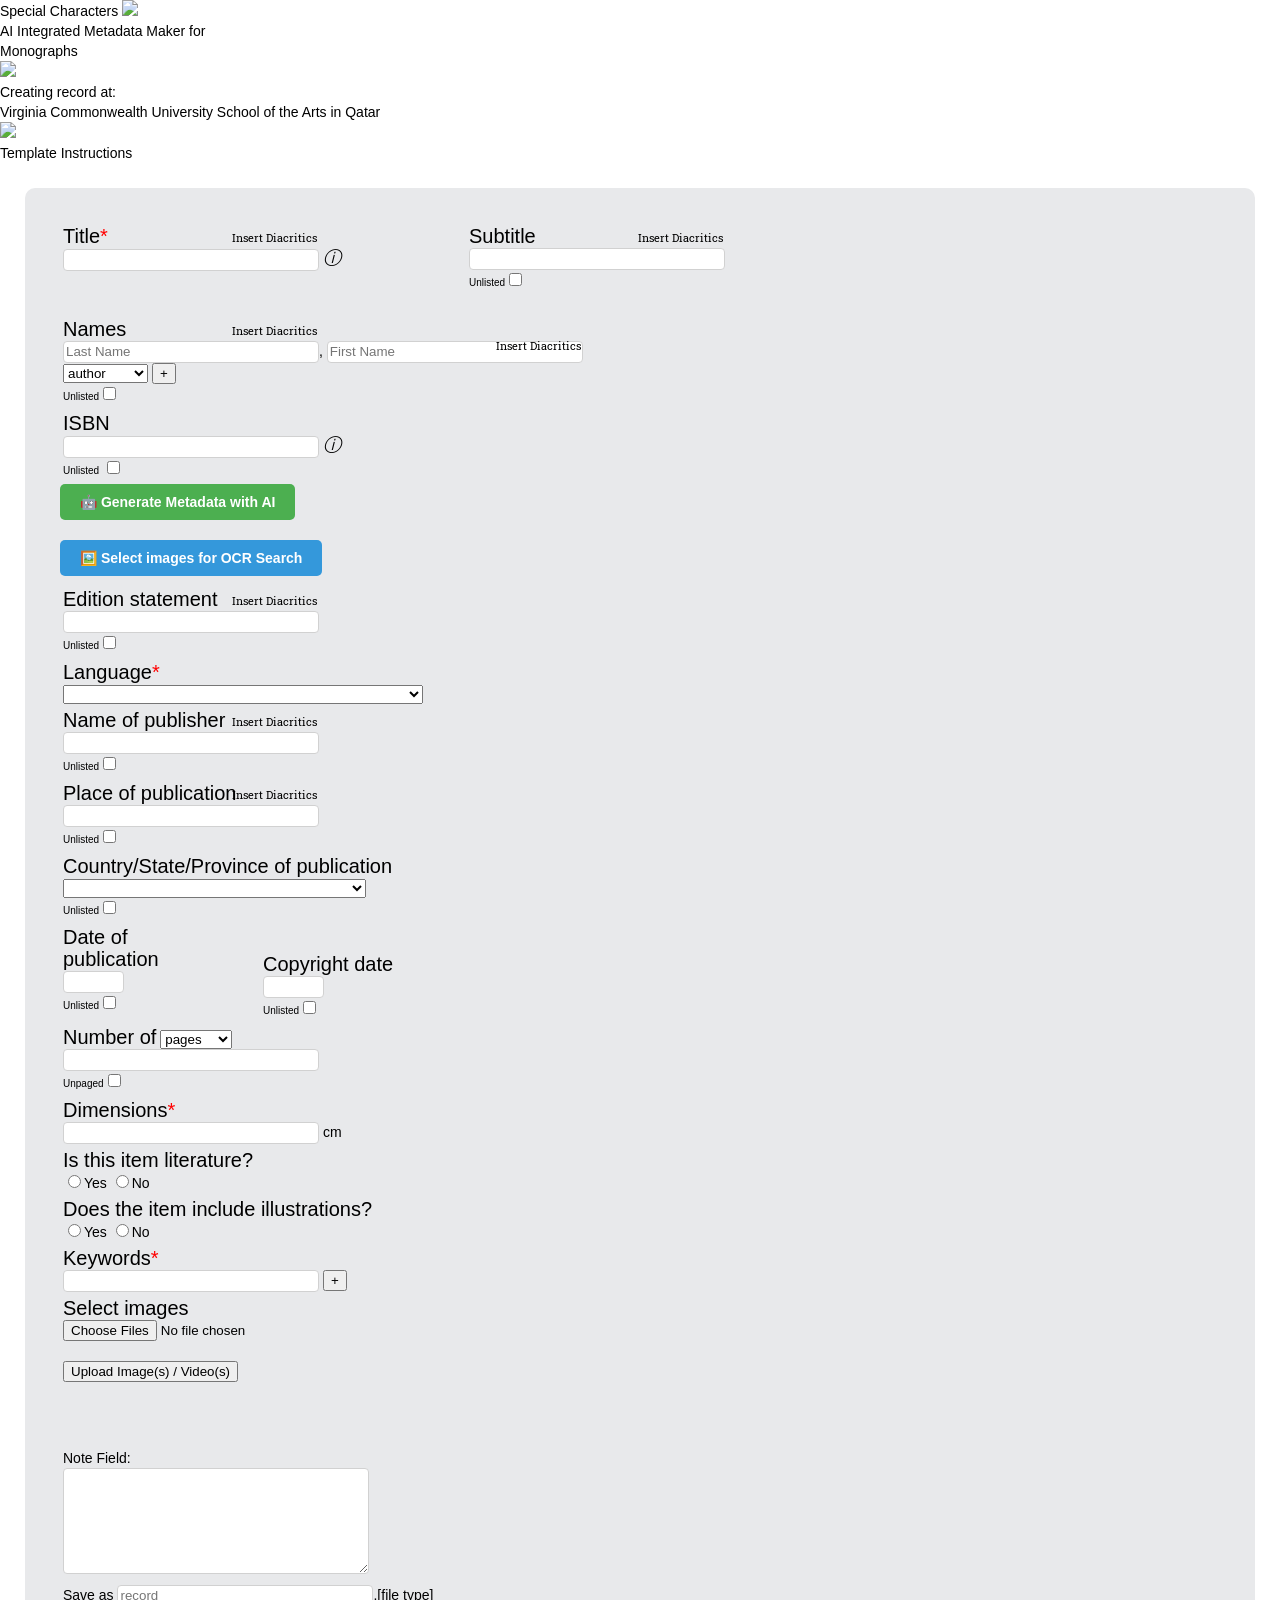
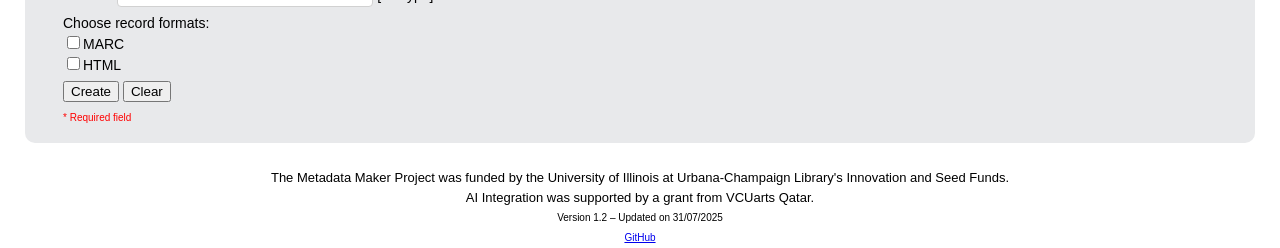
==== index.html @ 353e416d "Updated the readme with text additions and fixes. Template names in dropdowns are updated as well. R" ====
<!DOCTYPE html>
<html>
<head>
	<meta charset="utf-8">
	<title>AI Integrated Metadata Maker</title>
	<script src="https://ajax.googleapis.com/ajax/libs/jquery/2.1.3/jquery.min.js"></script>
	<script src="https://ajax.googleapis.com/ajax/libs/jqueryui/1.11.2/jquery-ui.min.js"></script>
	<script src="webshim/js-webshim/minified/polyfiller.js"></script>
	<script src="assignFAST/assignFASTExample.js"></script>
	<script src="assignFAST/assignFASTGadget.js"></script>
	<script src="assignFAST/assignFASTComplete.js"></script>
	<script src="https://cdn.jsdelivr.net/npm/tesseract.js/dist/tesseract.min.js"></script>

	<link href="https://ajax.googleapis.com/ajax/libs/jqueryui/1.11.2/themes/smoothness/jquery-ui.css" rel="stylesheet">
	<link href="https://jqueryui.com/jquery-wp-content/themes/jqueryui.com/style.css" rel="stylesheet">
	<link href='https://fonts.googleapis.com/css?family=Lato' rel='stylesheet' type='text/css'>
	<link href='https://fonts.googleapis.com/css?family=Roboto+Slab' rel='stylesheet' type='text/css'>
	<link href='https://fonts.googleapis.com/css?family=Raleway' rel='stylesheet' type='text/css'>
	<link href="marcmaker.css" rel="stylesheet" media="screen">
	<link href="top_bar.css" rel="stylesheet" media="screen">

	<!-- Google tag (gtag.js) -->
	<script async src="https://www.googletagmanager.com/gtag/js?id=G-B2N7KWSB17"></script>
	<script>
		window.dataLayer = window.dataLayer || [];
		function gtag(){dataLayer.push(arguments);}
		gtag('js', new Date());

		gtag('config', 'G-B2N7KWSB17');
	</script>
</head>

<body>
	<div id="top_navigation">
		<div id="insert" class="noselect" onClick="toggleInsertMenu()">
			Special Characters
			<img src="arrow2.svg" id="insert_arrow">
		</div>
		<div id="version_title" class="noselect">
			<div id="version_static">
				AI Integrated Metadata Maker for
			</div>
			<div id="version_selector" onClick="toggleVersionMenu()">
				<div id="version_name" value="monographs">
					Monographs
				</div>
				<img src="arrow2.svg" id="arrow">
				<div id="version_menu" class="hidden">
					<ul id="version_menu_content">
						<a class="dropdown" href="../IMS/index.html">
							<li id="dataset">
								IMS - Equipment
							</li>
						</a>
						<a class="dropdown" href="../ML/index.html">
							<li id="dataset">
								ML - Material Samples
							</li>
						</a>
					</ul>
				</div>
			</div>
		</div>
		<div id="institution" class="noselect" onClick="toggleInstitutionMenu()">
			<div id="institution_content">
				<div id="institution_text">Creating record at:</div>
				<div id="institution_name"></div>
			</div>
			<img src="arrow2.svg" id="institution_arrow">
		</div>
		<div id="how_to_use" class="noselect" onclick="openInstructionsModal()">
			Template Instructions
		</div>
		<div id="global-insert-menu" class="hidden">
			<div class="menu_line">
				<button value='́' id='0301' class='global_diacritics top_normal' type='button' onclick='globalCharInsertion("\u0301")'>&#x0301</button><button value='ӕ' id='04D5' class='global_diacritics top_normal' type='button' onclick='globalCharInsertion("\u04D5")'>&#x04D5</button><button value='Ӕ' id='04D4' class='global_diacritics top_normal' type='button' onclick='globalCharInsertion("\u04D4")'>&#x04D4</button><button value='͗' id='0357' class='global_diacritics top_normal' type='button' onclick='globalCharInsertion("\u0357")'>&#x0357</button><button value='͑' id='0351' class='global_diacritics top_normal' type='button' onclick='globalCharInsertion("\u0351")'>&#x0351</button><button value='̆' id='0306' class='global_diacritics top_normal' type='button' onclick='globalCharInsertion("\u0306")'>&#x0306</button><button value='£' id='00A3' class='global_diacritics top_normal' type='button' onclick='globalCharInsertion("\u00A3")'>&#x00A3</button><button value='̐' id='0310' class='global_diacritics top_normal' type='button' onclick='globalCharInsertion("\u0310")'>&#x0310</button><button value='̧' id='0327' class='global_diacritics top_normal' type='button' onclick='globalCharInsertion("\u0327")'>&#x0327</button><button value='̊' id='030A' class='global_diacritics top_normal' type='button' onclick='globalCharInsertion("\u030A")'>&#x030A</button><button value='̥' id='0325' class='global_diacritics top_normal' type='button' onclick='globalCharInsertion("\u0325")'>&#x0325</button><button value='̂' id='0302' class='global_diacritics top_normal' type='button' onclick='globalCharInsertion("\u0302")'>&#x0302</button><button value='^' id='005E' class='global_diacritics top_normal' type='button' onclick='globalCharInsertion("\u005E")'>&#x005E</button><button value='©' id='00A9' class='global_diacritics top_normal' type='button' onclick='globalCharInsertion("\u00A9")'>&#x00A9</button><button value='đ' id='0111' class='global_diacritics top_normal' type='button' onclick='globalCharInsertion("\u0111")'>&#x0111</button><button value='Đ' id='0110' class='global_diacritics top_normal' type='button' onclick='globalCharInsertion("\u0110")'>&#x0110</button><button value='ͦ' id='0366' class='global_diacritics top_normal' type='button' onclick='globalCharInsertion("\u0366")'>&#x0366</button><button value='̣' id='0323' class='global_diacritics top_normal' type='button' onclick='globalCharInsertion("\u0323")'>&#x0323</button><button value='·' id='00B7' class='global_diacritics top_normal' type='button' onclick='globalCharInsertion("\u00B7")'>&#x00B7</button><button value='˝' id='02DD' class='global_diacritics top_normal' type='button' onclick='globalCharInsertion("\u02DD")'>&#x02DD</button><button value='̤' id='0324' class='global_diacritics top_normal' type='button' onclick='globalCharInsertion("\u0324")'>&#x0324</button><button value='︢' id='FE22' class='global_diacritics top_normal' type='button' onclick='globalCharInsertion("\uFE22")'>&#xFE22</button><button value='︣' id='FE23' class='global_diacritics top_normal' type='button' onclick='globalCharInsertion("\uFE23")'>&#xFE23</button><button value='̳' id='0333' class='global_diacritics top_normal' type='button' onclick='globalCharInsertion("\u0333")'>&#x0333</button><button value='ß' id='00DF' class='global_diacritics top_normal' type='button' onclick='globalCharInsertion("\u00DF")'>&#x00DF</button><button value='ð' id='00F0' class='global_diacritics top_normal' type='button' onclick='globalCharInsertion("\u00F0")'>&#x00F0</button><button value='Ð' id='00D0' class='global_diacritics top_normal' type='button' onclick='globalCharInsertion("\u00D0")'>&#x00D0</button><button value='€' id='20AC' class='global_diacritics top_normal' type='button' onclick='globalCharInsertion("\u20AC")'>&#x20AC</button><button value='∎' id='220E' class='global_diacritics top_normal' type='button' onclick='globalCharInsertion("\u220E")'>&#x220E</button><button value='`' id='0060' class='global_diacritics top_normal' type='button' onclick='globalCharInsertion("\u0060")'>&#x0060</button><button value='̀' id='0300' class='global_diacritics top_normal' type='button' onclick='globalCharInsertion("\u0300")'>&#x0300</button><button value='̌' id='030C' class='global_diacritics top_normal' type='button' onclick='globalCharInsertion("\u030C")'>&#x030C</button><button value='̓' id='0313' class='global_diacritics top_normal' type='button' onclick='globalCharInsertion("\u0313")'>&#x0313</button><button value='̕' id='0315' class='global_diacritics top_end' type='button' onclick='globalCharInsertion("\u0315")'>&#x0315</button>
			</div>
			<div class="menu_line">
				<button value='̨' id='0328' class='global_diacritics middle_normal' type='button' onclick='globalCharInsertion("\u0328")'>&#x0328</button><button value='¡' id='00A1' class='global_diacritics middle_normal' type='button' onclick='globalCharInsertion("\u00A1")'>&#x00A1</button><button value='¿' id='00BF' class='global_diacritics middle_normal' type='button' onclick='globalCharInsertion("\u00BF")'>&#x00BF</button><button value='ł' id='0142' class='global_diacritics middle_normal' type='button' onclick='globalCharInsertion("\u0142")'>&#x0142</button><button value='Ł' id='0141' class='global_diacritics middle_normal' type='button' onclick='globalCharInsertion("\u0141")'>&#x0141</button><button value='{' id='007B' class='global_diacritics middle_normal' type='button' onclick='globalCharInsertion("\u007B")'>&#x007B</button><button value='̡' id='0321' class='global_diacritics middle_normal' type='button' onclick='globalCharInsertion("\u0321")'>&#x0321</button><button value='︠' id='FE20' class='global_diacritics middle_normal' type='button' onclick='globalCharInsertion("\uFE20")'>&#xFE20</button><button value='︡' id='FE21' class='global_diacritics middle_normal' type='button' onclick='globalCharInsertion("\uFE21")'>&#xFE21</button><button value='̄' id='0304' class='global_diacritics middle_normal' type='button' onclick='globalCharInsertion("\u0304")'>&#x0304</button><button value='ʹ' id='02B9' class='global_diacritics middle_normal' type='button' onclick='globalCharInsertion("\u02B9")'>&#x02B9</button><button value='♭' id='266D' class='global_diacritics middle_normal' type='button' onclick='globalCharInsertion("\u266D")'>&#x266D</button><button value='♯' id='266F' class='global_diacritics middle_normal' type='button' onclick='globalCharInsertion("\u266F")'>&#x266F</button><button value='ơ' id='01A1' class='global_diacritics middle_normal' type='button' onclick='globalCharInsertion("\u01A1")'>&#x01A1</button><button value='Ơ' id='01A0' class='global_diacritics middle_normal' type='button' onclick='globalCharInsertion("\u01A0")'>&#x01A0</button><button value='ø' id='00F8' class='global_diacritics middle_normal' type='button' onclick='globalCharInsertion("\u00F8")'>&#x00F8</button><button value='Ø' id='00D8' class='global_diacritics middle_normal' type='button' onclick='globalCharInsertion("\u00D8")'>&#x00D8</button><button value='œ' id='0153' class='global_diacritics middle_normal' type='button' onclick='globalCharInsertion("\u0153")'>&#x0153</button><button value='Œ' id='0152' class='global_diacritics middle_normal' type='button' onclick='globalCharInsertion("\u0152")'>&#x0152</button><button value='℗' id='2117' class='global_diacritics middle_normal' type='button' onclick='globalCharInsertion("\u2117")'>&#x2117</button><button value='±' id='00B1' class='global_diacritics middle_normal' type='button' onclick='globalCharInsertion("\u00B1")'>&#x00B1</button><button value='̉' id='0309' class='global_diacritics middle_normal' type='button' onclick='globalCharInsertion("\u0309")'>&#x0309</button><button value='}' id='007D' class='global_diacritics middle_normal' type='button' onclick='globalCharInsertion("\u007D")'>&#x007D</button><button value='̢' id='0322' class='global_diacritics middle_normal' type='button' onclick='globalCharInsertion("\u0322")'>&#x0322</button><button value='ℓ' id='2113' class='global_diacritics middle_normal' type='button' onclick='globalCharInsertion("\u2113")'>&#x2113</button><button value='ǂ' id='01C2' class='global_diacritics middle_normal' type='button' onclick='globalCharInsertion("\u01C2")'>&#x01C2</button><button value='₀' id='2080' class='global_diacritics middle_normal' type='button' onclick='globalCharInsertion("\u2080")'>&#x2080</button><button value='₁' id='2081' class='global_diacritics middle_normal' type='button' onclick='globalCharInsertion("\u2081")'>&#x2081</button><button value='₂' id='2082' class='global_diacritics middle_normal' type='button' onclick='globalCharInsertion("\u2082")'>&#x2082</button><button value='₃' id='2083' class='global_diacritics middle_normal' type='button' onclick='globalCharInsertion("\u2083")'>&#x2083</button><button value='₄' id='2084' class='global_diacritics middle_normal' type='button' onclick='globalCharInsertion("\u2084")'>&#x2084</button><button value='₅' id='2085' class='global_diacritics middle_normal' type='button' onclick='globalCharInsertion("\u2085")'>&#x2085</button><button value='₆' id='2086' class='global_diacritics middle_normal' type='button' onclick='globalCharInsertion("\u2086")'>&#x2086</button><button value='₇' id='2087' class='global_diacritics middle_end' type='button' onclick='globalCharInsertion("\u2087")'>&#x2087</button>
			</div>
			<div class="menu_line">
				<button value='₈' id='2088' class='global_diacritics bottom_normal' type='button' onclick='globalCharInsertion("\u2088")'>&#x2088</button><button value='₉' id='2089' class='global_diacritics bottom_normal' type='button' onclick='globalCharInsertion("\u2089")'>&#x2089</button><button value='₍' id='208D' class='global_diacritics bottom_normal' type='button' onclick='globalCharInsertion("\u208D")'>&#x208D</button><button value='₋' id='208B' class='global_diacritics bottom_normal' type='button' onclick='globalCharInsertion("\u208B")'>&#x208B</button><button value='®' id='00AE' class='global_diacritics bottom_normal' type='button' onclick='globalCharInsertion("\u00AE")'>&#x00AE</button><button value='₊' id='208A' class='global_diacritics bottom_normal' type='button' onclick='globalCharInsertion("\u208A")'>&#x208A</button><button value='₎' id='208E' class='global_diacritics bottom_normal' type='button' onclick='globalCharInsertion("\u208E")'>&#x208E</button><button value='̇' id='0307' class='global_diacritics bottom_normal' type='button' onclick='globalCharInsertion("\u0307")'>&#x0307</button><button value='⁰' id='2070' class='global_diacritics bottom_normal' type='button' onclick='globalCharInsertion("\u2070")'>&#x2070</button><button value='¹' id='00B9' class='global_diacritics bottom_normal' type='button' onclick='globalCharInsertion("\u00B9")'>&#x00B9</button><button value='²' id='00B2' class='global_diacritics bottom_normal' type='button' onclick='globalCharInsertion("\u00B2")'>&#x00B2</button><button value='³' id='00B3' class='global_diacritics bottom_normal' type='button' onclick='globalCharInsertion("\u00B3")'>&#x00B3</button><button value='⁴' id='2074' class='global_diacritics bottom_normal' type='button' onclick='globalCharInsertion("\u2074")'>&#x2074</button><button value='⁵' id='2075' class='global_diacritics bottom_normal' type='button' onclick='globalCharInsertion("\u2075")'>&#x2075</button><button value='⁶' id='2076' class='global_diacritics bottom_normal' type='button' onclick='globalCharInsertion("\u2076")'>&#x2076</button><button value='⁷' id='2077' class='global_diacritics bottom_normal' type='button' onclick='globalCharInsertion("\u2077")'>&#x2077</button><button value='⁸' id='2078' class='global_diacritics bottom_normal' type='button' onclick='globalCharInsertion("\u2078")'>&#x2078</button><button value='⁹' id='2079' class='global_diacritics bottom_normal' type='button' onclick='globalCharInsertion("\u2079")'>&#x2079</button><button value='⁽' id='207D' class='global_diacritics bottom_normal' type='button' onclick='globalCharInsertion("\u207D")'>&#x207D</button><button value='⁻' id='207B' class='global_diacritics bottom_normal' type='button' onclick='globalCharInsertion("\u207B")'>&#x207B</button><button value='⁺' id='207A' class='global_diacritics bottom_normal' type='button' onclick='globalCharInsertion("\u207A")'>&#x207A</button><button value='⁾' id='207E' class='global_diacritics bottom_normal' type='button' onclick='globalCharInsertion("\u207E")'>&#x207E</button><button value='þ' id='00FE' class='global_diacritics bottom_normal' type='button' onclick='globalCharInsertion("\u00FE")'>&#x00FE</button><button value='Þ' id='00DE' class='global_diacritics bottom_normal' type='button' onclick='globalCharInsertion("\u00DE")'>&#x00DE</button><button value='̃' id='0303' class='global_diacritics bottom_normal' type='button' onclick='globalCharInsertion("\u0303")'>&#x0303</button><button value='~' id='007E' class='global_diacritics bottom_normal' type='button' onclick='globalCharInsertion("\u007E")'>&#x007E</button><button value='ı' id='0131' class='global_diacritics bottom_normal' type='button' onclick='globalCharInsertion("\u0131")'>&#x0131</button><button value='ʺ' id='02BA' class='global_diacritics bottom_normal' type='button' onclick='globalCharInsertion("\u02BA")'>&#x02BA</button><button value='ư' id='01B0' class='global_diacritics bottom_normal' type='button' onclick='globalCharInsertion("\u01B0")'>&#x01B0</button><button value='Ư' id='01AF' class='global_diacritics bottom_normal' type='button' onclick='globalCharInsertion("\u01AF")'>&#x01AF</button><button value='̈' id='0308' class='global_diacritics bottom_normal' type='button' onclick='globalCharInsertion("\u0308")'>&#x0308</button><button value='̲' id='0332' class='global_diacritics bottom_normal' type='button' onclick='globalCharInsertion("\u0332")'>&#x0332</button><button value='_' id='005F' class='global_diacritics bottom_normal' type='button' onclick='globalCharInsertion("\u005F")'>&#x005F</button><button value='̮' id='032E' class='global_diacritics botton_end' type='button' onclick='globalCharInsertion("\u032E")'>&#x032E</button>
			</div>
		</div>
	</div>
	<form id="institution_menu" class="hidden">
		<label for="marc_code">MARC code or the name of the organization</label><br>
		<input type="text" id="marc_code" placeholder="VCU"></input><br>
		<label for="physicalLocation">Physical Location</label><br>
		<input type="text" id="physicalLocation" placeholder="Art & Design Library"></input><br>
		<label for="recordContentSource">Record Content Source</label><br>
		<input type="text" id="recordContentSource" placeholder="D@A"></input><br>
		<label for="lcno">Organization's LC Authority Number</label><br>
		<input type="text" id="lcno" placeholder="qadovcu"></input><br>
		<label for="org_name" placeholder="qadovcu">Organization's Name</label><br>
		<input type="text" id="org_name" placeholder="Virginia Commonwealth University School of the Arts in Qatar"></input><br>
		<input type="submit" id="submit_institution_info" value="Change Institution"></input>
	</form>
	
	<div id="content">
		<form id="marc-maker">
		<div id="title-block">
			<label for="title" class="heading">Title<span class="required_marker">*</span></label><label for="title" class="insert insert_normal" onClick='insertMenu("title");'>Insert Diacritics</label><br>
			<div id="insert-title"></div>
			<input type="text" required id="title" class="required translit-listen">
			<i class="info-icon" data-tooltip="If ISBN is not available, enter the Title and subtitle as seen on the title page in the field for 'Title' and enter the Author's first name and last name into the right fields. Click on AI Generate button.">ⓘ</i>
		</div>

			<div id="subtitle-block">
				<label for="subtitle" class="heading">Subtitle</label><label for="subtitle" class="insert insert_normal" onClick='insertMenu("subtitle");'>Insert Diacritics</label><br>
				<div id="insert-subtitle"></div>
				<input type="text" id="subtitle" class="conditional">
				<label title="Record the subtitle if one exists"><span class="question-mark">?</span></label><br>
				<span class="unlisted">Unlisted</span><input type="checkbox" id="subtitle_listed" class="listed">
			</div>

			<div id="translit-title-block" class="translit-title-block translit-block standard-translit-block translit-title hidden">
				<label for="translit_title" class="hidden translit heading translit-title">Transliterated title</label><label for="translit_title" class="insert insert_normal hidden translit translit-title" style="left: -13px;" onClick='insertMenu("translit_title");'>Insert Diacritics</label><br>
				<div id="insert-translit_title" class="hidden translit translit-title"></div>
				<input type="text" id="translit_title" class="hidden translit translit-title">
			</div>

			<div id="translit-subtitle-block" class="translit-title-block translit-block standard-translit-block translit-title hidden">
				<label for="translit_subtitle" class="hidden translit heading translit-title">Transliterated subtitle</label><label for="translit_subtitle" class="insert insert_normal hidden translit translit-title" onClick='insertMenu("translit_subtitle");'>Insert Diacritics</label><br>
				<div id="insert-translit_subtitle" class="hidden translit translit-title"></div>
				<input type="text" id="translit_subtitle" class="hidden translit translit-title">
			</div>
			
			<div id="author-block">
				<label for="author" class="heading">Names</label><label for="family_name" class="insert insert_family_name" onClick='insertMenu("family_name");'>Insert Diacritics</label><label for="given_name" class="insert insert_given_name" onClick='insertMenu("given_name");'>Insert Diacritics</label><br>
				<div id="insert-family_name"></div><div id="insert-given_name"></div>
				<input type="text" class="author conditional translit-listen" id="family_name" placeholder="Last Name">, 
				<input type="text" class="author conditional translit-listen" id="given_name" placeholder="First Name">
				<select name="role" id="role">
					<option value="art">artist</option>
					<option selected value="aut">author</option>
					<option value="ctb">contributor</option>
					<option value="edt">editor</option>
					<option value="ill">illustrator</option>
					<option value="trl">translator</option>
				</select>
				<label title="Enter the name of authors, editors, illustrators, etc. listed on the piece and select the appropriate role from the drop down menu. Authors should be listed first."><span class="question-mark">?</span></label>
				<input type="button" value="+" id="add-author" onClick="addAuthor();">
				<br>
				<span class="unlisted">Unlisted</span><input type="checkbox" id="author_listed" class="listed">

				<div id="translit-family_name-block" class="translit-family_name-block translit-block translit-author hidden">
					<label for="translit_family_name" class="hidden translit heading translit-family_name">Transliterated name</label><label for="translit_family_name" class="insert insert_family_name hidden translit translit-family_name" onClick='insertMenu("translit_family_name");'>Insert Diacritics</label><label for="translit_given_name" class="insert insert_given_name hidden translit translit-family_name" onClick='insertMenu("translit_given_name");'>Insert Diacritics</label><br>
					<div id="insert-translit_family_name"></div><div id="insert-translit_given_name" class="insert-given_name"></div>
					<input type="text" id="translit_family_name" class="hidden translit translit-family_name" placeholder="Transliterated Family Name"><span class="hidden translit-family_name">, </span>
					<input type="text" id="translit_given_name" class="hidden translit translit-family_name" placeholder="Transliterated Given Name">
				</div>
			</div>

			<div id="isbn-block" class="standard-block">
				<label for="isbn" class="heading">ISBN</label><br>
				<input type="text" required id="isbn" class="conditional">
				<i class="info-icon" data-tooltip="Enter ISBN, (only one)13 digits or 10 digits if available, and click on AI Generate button to retrieve information on the resource.">ⓘ</i><br>
				<span class="unlisted">Unlisted</span>
				<input type="checkbox" id="isbn_listed" class="listed">
			</div>

			<div>
				<button type="button" class="aiButtons" onclick="preFetchFromAI()">🤖 Generate Metadata with AI</button>
			</div>

			<div style="margin-top: 10px;">
				<div id="ocr-progress"></div>
				<button type="button" class="ocrButtons" onclick="ocrSearch()" id="ocrSearch">🖼️ Select images for OCR Search</button>
			</div>

			<div id="edition-block" class="standard-block">
				<label for="edition" class="heading">Edition statement</label><label for="edition" class="insert insert_normal" onClick='insertMenu("edition");'>Insert Diacritics</label><br>
				<div id="insert-edition"></div>
				<input type="text" class="conditional translit-listen" required id="edition">
				<label title="Record an edition statement if it appears on the piece. E.g., First edition, 1st ed., etc."><span class="question-mark">?</span></label><br>
				<span class="unlisted">Unlisted</span><input type="checkbox" id="edition_listed" class="listed">
			</div>

			<div id="translit-edition-block" class="translit-edition-block translit-block hidden standard-translit-block">
				<label for="translit_edition" class="hidden translit heading translit-edition">Transliterated edition</label><label for="translit_edition" class="insert insert_normal hidden translit translit-edition" onClick='insertMenu("translit_edition");'>Insert Diacritics</label><br>
				<div id="insert-translit_edition" class="hidden translit translit-edition"></div>
				<input type="text" id="translit_edition" class="hidden translit translit-edition">
			</div>

			<div id="language-block" class="standard-block">
				<label for="language" class="heading">Language<span class="required_marker">*</span></label><br>
				<select name="language" required id="language" class="required">
					<option selected disabled hidden value=''></option>
					<option value="abk">Abkhaz</option>
					<option value="ace">Achinese</option>
					<option value="ach">Acoli</option>
					<option value="ada">Adangme</option>
					<option value="ady">Adygei</option>
					<option value="aar">Afar</option>
					<option value="afh">Afrihili (Artificial language)</option>
					<option value="afr">Afrikaans</option>
					<option value="afa">Afroasiatic (Other)</option>
					<option value="ain">Ainu</option>
					<option value="aka">Akan</option>
					<option value="akk">Akkadian</option>
					<option value="alb">Albanian</option>
					<option value="ale">Aleut</option>
					<option value="alg">Algonquian (Other)</option>
					<option value="alt">Altai</option>
					<option value="tut">Altaic (Other)</option>
					<option value="amh">Amharic</option>
					<option value="anp">Angika</option>
					<option value="apa">Apache languages</option>
					<option value="ara">Arabic</option>
					<option value="arg">Aragonese</option>
					<option value="arc">Aramaic</option>
					<option value="arp">Arapaho</option>
					<option value="arw">Arawak</option>
					<option value="arm">Armenian</option>
					<option value="rup">Aromanian</option>
					<option value="art">Artificial (Other)</option>
					<option value="asm">Assamese</option>
					<option value="ath">Athapascan (Other)</option>
					<option value="aus">Australian languages</option>
					<option value="map">Austronesian (Other)</option>
					<option value="ava">Avaric</option>
					<option value="ave">Avestan</option>
					<option value="awa">Awadhi</option>
					<option value="aym">Aymara</option>
					<option value="aze">Azerbaijani</option>
					<option value="ast">Bable</option>
					<option value="ban">Balinese</option>
					<option value="bat">Baltic (Other)</option>
					<option value="bal">Baluchi</option>
					<option value="bam">Bambara</option>
					<option value="bai">Bamileke languages</option>
					<option value="bad">Banda languages</option>
					<option value="bnt">Bantu (Other)</option>
					<option value="bas">Basa</option>
					<option value="bak">Bashkir</option>
					<option value="baq">Basque</option>
					<option value="btk">Batak</option>
					<option value="bej">Beja</option>
					<option value="bel">Belarusian</option>
					<option value="bem">Bemba</option>
					<option value="ben">Bengali</option>
					<option value="ber">Berber (Other)</option>
					<option value="bho">Bhojpuri</option>
					<option value="bih">Bihari (Other)</option>
					<option value="bik">Bikol</option>
					<option value="byn">Bilin</option>
					<option value="bis">Bislama</option>
					<option value="zbl">Blissymbolics</option>
					<option value="bos">Bosnian</option>
					<option value="bra">Braj</option>
					<option value="bre">Breton</option>
					<option value="bug">Bugis</option>
					<option value="bul">Bulgarian</option>
					<option value="bua">Buriat</option>
					<option value="bur">Burmese</option>
					<option value="cad">Caddo</option>
					<option value="car">Carib</option>
					<option value="cat">Catalan</option>
					<option value="cau">Caucasian (Other)</option>
					<option value="ceb">Cebuano</option>
					<option value="cel">Celtic (Other)</option>
					<option value="cai">Central American Indian (Other)</option>
					<option value="chg">Chagatai</option>
					<option value="cmc">Chamic languages</option>
					<option value="cha">Chamorro</option>
					<option value="che">Chechen</option>
					<option value="chr">Cherokee</option>
					<option value="chy">Cheyenne</option>
					<option value="chb">Chibcha</option>
					<option value="chi">Chinese</option>
					<option value="chn">Chinook jargon</option>
					<option value="chp">Chipewyan</option>
					<option value="cho">Choctaw</option>
					<option value="chu">Church Slavic</option>
					<option value="chk">Chuukese</option>
					<option value="chv">Chuvash</option>
					<option value="cop">Coptic</option>
					<option value="cor">Cornish</option>
					<option value="cos">Corsican</option>
					<option value="cre">Cree</option>
					<option value="mus">Creek</option>
					<option value="crp">Creoles and Pidgins (Other)</option>
					<option value="cpe">Creoles and Pidgins, English-based (Other)</option>
					<option value="cpf">Creoles and Pidgins, French-based (Other)</option>
					<option value="cpp">Creoles and Pidgins, Portuguese-based (Other)</option>
					<option value="crh">Crimean Tatar</option>
					<option value="hrv">Croatian</option>
					<option value="cus">Cushitic (Other)</option>
					<option value="cze">Czech</option>
					<option value="dak">Dakota</option>
					<option value="dan">Danish</option>
					<option value="dar">Dargwa</option>
					<option value="day">Dayak</option>
					<option value="del">Delaware</option>
					<option value="din">Dinka</option>
					<option value="div">Divehi</option>
					<option value="doi">Dogri</option>
					<option value="dgr">Dogrib</option>
					<option value="dra">Dravidian (Other)</option>
					<option value="dua">Duala</option>
					<option value="dut">Dutch</option>
					<option value="dum">Dutch, Middle (ca. 1050-1350)</option>
					<option value="dyu">Dyula</option>
					<option value="dzo">Dzongkha</option>
					<option value="frs">East Frisian</option>
					<option value="bin">Edo</option>
					<option value="efi">Efik</option>
					<option value="egy">Egyptian</option>
					<option value="eka">Ekajuk</option>
					<option value="elx">Elamite</option>
					<option value="eng">English</option>
					<option value="enm">English, Middle (1100-1500)</option>
					<option value="ang">English, Old (ca. 450-1100)</option>
					<option value="myv">Erzya</option>
					<option value="epo">Esperanto</option>
					<option value="est">Estonian</option>
					<option value="gez">Ethiopic</option>
					<option value="ewe">Ewe</option>
					<option value="ewo">Ewondo</option>
					<option value="fan">Fang</option>
					<option value="fat">Fanti</option>
					<option value="fao">Faroese</option>
					<option value="fij">Fijian</option>
					<option value="fil">Filipino</option>
					<option value="fin">Finnish</option>
					<option value="fiu">Finno-Ugrian (Other)</option>
					<option value="fon">Fon</option>
					<option value="fre">French</option>
					<option value="frm">French, Middle (ca. 1300-1600)</option>
					<option value="fro">French, Old (ca. 842-1300)</option>
					<option value="fry">Frisian</option>
					<option value="fur">Friulian</option>
					<option value="ful">Fula</option>
					<option value="gaa">Gã</option>
					<option value="glg">Galician</option>
					<option value="lug">Ganda</option>
					<option value="gay">Gayo</option>
					<option value="gba">Gbaya</option>
					<option value="geo">Georgian</option>
					<option value="ger">German</option>
					<option value="gmh">German, Middle High (ca. 1050-1500)</option>
					<option value="goh">German, Old High (ca. 750-1050)</option>
					<option value="gem">Germanic (Other)</option>
					<option value="gil">Gilbertese</option>
					<option value="gon">Gondi</option>
					<option value="gor">Gorontalo</option>
					<option value="got">Gothic</option>
					<option value="grb">Grebo</option>
					<option value="grc">Greek, Ancient (to 1453)</option>
					<option value="gre">Greek, Modern (1453-)</option>
					<option value="grn">Guarani</option>
					<option value="guj">Gujarati</option>
					<option value="gwi">Gwich'in</option>
					<option value="hai">Haida</option>
					<option value="hat">Haitian French Creole</option>
					<option value="hau">Hausa</option>
					<option value="haw">Hawaiian</option>
					<option value="heb">Hebrew</option>
					<option value="her">Herero</option>
					<option value="hil">Hiligaynon</option>
					<option value="hin">Hindi</option>
					<option value="hmo">Hiri Motu</option>
					<option value="hit">Hittite</option>
					<option value="hmn">Hmong</option>
					<option value="hun">Hungarian</option>
					<option value="hup">Hupa</option>
					<option value="iba">Iban</option>
					<option value="ice">Icelandic</option>
					<option value="ido">Ido</option>
					<option value="ibo">Igbo</option>
					<option value="ijo">Ijo</option>
					<option value="ilo">Iloko</option>
					<option value="smn">Inari Sami</option>
					<option value="inc">Indic (Other)</option>
					<option value="ine">Indo-European (Other)</option>
					<option value="ind">Indonesian</option>
					<option value="inh">Ingush</option>
					<option value="ina">Interlingua (International Auxiliary Language Association)</option>
					<option value="ile">Interlingue</option>
					<option value="iku">Inuktitut</option>
					<option value="ipk">Inupiaq</option>
					<option value="ira">Iranian (Other)</option>
					<option value="gle">Irish</option>
					<option value="mga">Irish, Middle (ca. 1100-1550)</option>
					<option value="sga">Irish, Old (to 1100)</option>
					<option value="iro">Iroquoian (Other)</option>
					<option value="ita">Italian</option>
					<option value="jpn">Japanese</option>
					<option value="jav">Javanese</option>
					<option value="jrb">Judeo-Arabic</option>
					<option value="jpr">Judeo-Persian</option>
					<option value="kbd">Kabardian</option>
					<option value="kab">Kabyle</option>
					<option value="kac">Kachin</option>
					<option value="kal">Kalâtdlisut</option>
					<option value="kam">Kamba</option>
					<option value="kan">Kannada</option>
					<option value="kau">Kanuri</option>
					<option value="kaa">Kara-Kalpak</option>
					<option value="krc">Karachay-Balkar</option>
					<option value="krl">Karelian</option>
					<option value="kar">Karen languages</option>
					<option value="kas">Kashmiri</option>
					<option value="csb">Kashubian</option>
					<option value="kaw">Kawi</option>
					<option value="kaz">Kazakh</option>
					<option value="kha">Khasi</option>
					<option value="khm">Khmer</option>
					<option value="khi">Khoisan (Other)</option>
					<option value="kho">Khotanese</option>
					<option value="kik">Kikuyu</option>
					<option value="kmb">Kimbundu</option>
					<option value="kin">Kinyarwanda</option>
					<option value="tlh">Klingon (Artificial language)</option>
					<option value="kom">Komi</option>
					<option value="kon">Kongo</option>
					<option value="kok">Konkani</option>
					<option value="kut">Kootenai</option>
					<option value="kor">Korean</option>
					<option value="kos">Kosraean</option>
					<option value="kpe">Kpelle</option>
					<option value="kro">Kru (Other)</option>
					<option value="kua">Kuanyama</option>
					<option value="kum">Kumyk</option>
					<option value="kur">Kurdish</option>
					<option value="kru">Kurukh</option>
					<option value="kir">Kyrgyz</option>
					<option value="lad">Ladino</option>
					<option value="lah">Lahndā</option>
					<option value="lam">Lamba (Zambia and Congo)</option>
					<option value="lao">Lao</option>
					<option value="lat">Latin</option>
					<option value="lav">Latvian</option>
					<option value="lez">Lezgian</option>
					<option value="lim">Limburgish</option>
					<option value="lin">Lingala</option>
					<option value="lit">Lithuanian</option>
					<option value="jbo">Lojban (Artificial language)</option>
					<option value="nds">Low German</option>
					<option value="dsb">Lower Sorbian</option>
					<option value="loz">Lozi</option>
					<option value="lub">Luba-Katanga</option>
					<option value="lua">Luba-Lulua</option>
					<option value="lui">Luiseño</option>
					<option value="smj">Lule Sami</option>
					<option value="lun">Lunda</option>
					<option value="luo">Luo (Kenya and Tanzania)</option>
					<option value="lus">Lushai</option>
					<option value="ltz">Luxembourgish</option>
					<option value="mas">Maasai</option>
					<option value="mac">Macedonian</option>
					<option value="mad">Madurese</option>
					<option value="mag">Magahi</option>
					<option value="mai">Maithili</option>
					<option value="mak">Makasar</option>
					<option value="mlg">Malagasy</option>
					<option value="may">Malay</option>
					<option value="mal">Malayalam</option>
					<option value="mlt">Maltese</option>
					<option value="mnc">Manchu</option>
					<option value="mdr">Mandar</option>
					<option value="man">Mandingo</option>
					<option value="mni">Manipuri</option>
					<option value="mno">Manobo languages</option>
					<option value="glv">Manx</option>
					<option value="mao">Maori</option>
					<option value="arn">Mapuche</option>
					<option value="mar">Marathi</option>
					<option value="chm">Mari</option>
					<option value="mah">Marshallese</option>
					<option value="mwr">Marwari</option>
					<option value="myn">Mayan languages</option>
					<option value="men">Mende</option>
					<option value="mic">Micmac</option>
					<option value="min">Minangkabau</option>
					<option value="mwl">Mirandese</option>
					<option value="mis">Miscellaneous languages</option>
					<option value="moh">Mohawk</option>
					<option value="mdf">Moksha</option>
					<option value="mkh">Mon-Khmer (Other)</option>
					<option value="lol">Mongo-Nkundu</option>
					<option value="mon">Mongolian</option>
					<option value="mos">Mooré</option>
					<option value="mul">Multiple languages</option>
					<option value="mun">Munda (Other)</option>
					<option value="nqo">N'Ko</option>
					<option value="nah">Nahuatl</option>
					<option value="nau">Nauru</option>
					<option value="nav">Navajo</option>
					<option value="nbl">Ndebele (South Africa)</option>
					<option value="nde">Ndebele (Zimbabwe)</option>
					<option value="ndo">Ndonga</option>
					<option value="nap">Neapolitan Italian</option>
					<option value="nep">Nepali</option>
					<option value="new">Newari</option>
					<option value="nwc">Newari, Old</option>
					<option value="nia">Nias</option>
					<option value="nic">Niger-Kordofanian (Other)</option>
					<option value="ssa">Nilo-Saharan (Other)</option>
					<option value="niu">Niuean</option>
					<option value="zxx">No linguistic content</option>
					<option value="nog">Nogai</option>
					<option value="nai">North American Indian (Other)</option>
					<option value="frr">North Frisian</option>
					<option value="sme">Northern Sami</option>
					<option value="nso">Northern Sotho</option>
					<option value="nor">Norwegian</option>
					<option value="nob">Norwegian (Bokmål)</option>
					<option value="nno">Norwegian (Nynorsk)</option>
					<option value="nub">Nubian languages</option>
					<option value="nym">Nyamwezi</option>
					<option value="nya">Nyanja</option>
					<option value="nyn">Nyankole</option>
					<option value="nyo">Nyoro</option>
					<option value="nzi">Nzima</option>
					<option value="oci">Occitan (post-1500)</option>
					<option value="xal">Oirat</option>
					<option value="oji">Ojibwa</option>
					<option value="non">Old Norse</option>
					<option value="peo">Old Persian (ca. 600-400 B.C.)</option>
					<option value="ori">Oriya</option>
					<option value="orm">Oromo</option>
					<option value="osa">Osage</option>
					<option value="oss">Ossetic</option>
					<option value="oto">Otomian languages</option>
					<option value="pal">Pahlavi</option>
					<option value="pau">Palauan</option>
					<option value="pli">Pali</option>
					<option value="pam">Pampanga</option>
					<option value="pag">Pangasinan</option>
					<option value="pan">Panjabi</option>
					<option value="pap">Papiamento</option>
					<option value="paa">Papuan (Other)</option>
					<option value="per">Persian</option>
					<option value="phi">Philippine (Other)</option>
					<option value="phn">Phoenician</option>
					<option value="pon">Pohnpeian</option>
					<option value="pol">Polish</option>
					<option value="por">Portuguese</option>
					<option value="pra">Prakrit languages</option>
					<option value="pro">Provençal (to 1500)</option>
					<option value="pus">Pushto</option>
					<option value="que">Quechua</option>
					<option value="roh">Raeto-Romance</option>
					<option value="raj">Rajasthani</option>
					<option value="rap">Rapanui</option>
					<option value="rar">Rarotongan</option>
					<option value="roa">Romance (Other)</option>
					<option value="rom">Romani</option>
					<option value="rum">Romanian</option>
					<option value="run">Rundi</option>
					<option value="rus">Russian</option>
					<option value="sal">Salishan languages</option>
					<option value="sam">Samaritan Aramaic</option>
					<option value="smi">Sami</option>
					<option value="smo">Samoan</option>
					<option value="sad">Sandawe</option>
					<option value="sag">Sango (Ubangi Creole)</option>
					<option value="san">Sanskrit</option>
					<option value="sat">Santali</option>
					<option value="srd">Sardinian</option>
					<option value="sas">Sasak</option>
					<option value="sco">Scots</option>
					<option value="gla">Scottish Gaelic</option>
					<option value="sel">Selkup</option>
					<option value="sem">Semitic (Other)</option>
					<option value="srp">Serbian</option>
					<option value="srr">Serer</option>
					<option value="shn">Shan</option>
					<option value="sna">Shona</option>
					<option value="iii">Sichuan Yi</option>
					<option value="scn">Sicilian Italian</option>
					<option value="sid">Sidamo</option>
					<option value="sgn">Sign languages</option>
					<option value="bla">Siksika</option>
					<option value="snd">Sindhi</option>
					<option value="sin">Sinhalese</option>
					<option value="sit">Sino-Tibetan (Other)</option>
					<option value="sio">Siouan (Other)</option>
					<option value="sms">Skolt Sami</option>
					<option value="den">Slavey</option>
					<option value="sla">Slavic (Other)</option>
					<option value="slo">Slovak</option>
					<option value="slv">Slovenian</option>
					<option value="sog">Sogdian</option>
					<option value="som">Somali</option>
					<option value="son">Songhai</option>
					<option value="snk">Soninke</option>
					<option value="wen">Sorbian (Other)</option>
					<option value="sot">Sotho</option>
					<option value="sai">South American Indian (Other)</option>
					<option value="sma">Southern Sami</option>
					<option value="spa">Spanish</option>
					<option value="srn">Sranan</option>
					<option value="suk">Sukuma</option>
					<option value="sux">Sumerian</option>
					<option value="sun">Sundanese</option>
					<option value="sus">Susu</option>
					<option value="swa">Swahili</option>
					<option value="ssw">Swazi</option>
					<option value="swe">Swedish</option>
					<option value="gsw">Swiss German</option>
					<option value="syc">Syriac</option>
					<option value="syr">Syriac, Modern</option>
					<option value="tgl">Tagalog</option>
					<option value="tah">Tahitian</option>
					<option value="tai">Tai (Other)</option>
					<option value="tgk">Tajik</option>
					<option value="tmh">Tamashek</option>
					<option value="tam">Tamil</option>
					<option value="tat">Tatar</option>
					<option value="tel">Telugu</option>
					<option value="tem">Temne</option>
					<option value="ter">Terena</option>
					<option value="tet">Tetum</option>
					<option value="tha">Thai</option>
					<option value="tib">Tibetan</option>
					<option value="tig">Tigré</option>
					<option value="tir">Tigrinya</option>
					<option value="tiv">Tiv</option>
					<option value="tli">Tlingit</option>
					<option value="tpi">Tok Pisin</option>
					<option value="tkl">Tokelauan</option>
					<option value="tog">Tonga (Nyasa)</option>
					<option value="ton">Tongan</option>
					<option value="tsi">Tsimshian</option>
					<option value="tso">Tsonga</option>
					<option value="tsn">Tswana</option>
					<option value="tum">Tumbuka</option>
					<option value="tup">Tupi languages</option>
					<option value="tur">Turkish</option>
					<option value="ota">Turkish, Ottoman</option>
					<option value="tuk">Turkmen</option>
					<option value="tvl">Tuvaluan</option>
					<option value="tyv">Tuvinian</option>
					<option value="twi">Twi</option>
					<option value="udm">Udmurt</option>
					<option value="uga">Ugaritic</option>
					<option value="uig">Uighur</option>
					<option value="ukr">Ukrainian</option>
					<option value="umb">Umbundu</option>
					<option value="und">Undetermined</option>
					<option value="hsb">Upper Sorbian</option>
					<option value="urd">Urdu</option>
					<option value="uzb">Uzbek</option>
					<option value="vai">Vai</option>
					<option value="ven">Venda</option>
					<option value="vie">Vietnamese</option>
					<option value="vol">Volapük</option>
					<option value="vot">Votic</option>
					<option value="wak">Wakashan languages</option>
					<option value="wln">Walloon</option>
					<option value="war">Waray</option>
					<option value="was">Washoe</option>
					<option value="wel">Welsh</option>
					<option value="him">Western Pahari languages</option>
					<option value="wal">Wolayta</option>
					<option value="wol">Wolof</option>
					<option value="xho">Xhosa</option>
					<option value="sah">Yakut</option>
					<option value="yao">Yao (Africa)</option>
					<option value="yap">Yapese</option>
					<option value="yid">Yiddish</option>
					<option value="yor">Yoruba</option>
					<option value="ypk">Yupik languages</option>
					<option value="znd">Zande languages</option>
					<option value="zap">Zapotec</option>
					<option value="zza">Zaza</option>
					<option value="zen">Zenaga</option>
					<option value="zha">Zhuang</option>
					<option value="zul">Zulu</option>
					<option value="zun">Zuni</option>
				</select>
			</div>

			<div id="publisher-block" class="standard-block">
				<label for="publisher" class="heading">Name of publisher</label><label for="publisher" class="insert insert_normal" onClick='insertMenu("publisher");'>Insert Diacritics</label><br>
				<div id="insert-publisher"></div>
				<input type="text" required id="publisher" class="conditional translit-listen">
				<label title="Record the name of the publisher as it appears on the piece. Prefer the name that appears on the title page."><span class="question-mark">?</span></label><br>
				<span class="unlisted">Unlisted</span><input type="checkbox" id="publisher_listed" class="listed">
			</div>

			<div id="translit-publisher-block" class="translit-publisher-block translit-block hidden standard-translit-block">
				<label for="translit_publisher" class="hidden translit heading translit-publisher">Transliterated publisher</label><label for="translit_publisher" class="insert insert_normal hidden translit translit-publisher" onClick='insertMenu("translit_publisher");'>Insert Diacritics</label><br>
				<div id="insert-translit_publisher" class="hidden translit translit-publisher"></div>
				<input type="text" id="translit_publisher" class="hidden translit translit-publisher">
			</div>

			<div id="place-block" class="standard-block">
				<label for="place" class="heading">Place of publication</label><label for="place" class="insert insert_normal" onClick='insertMenu("place");'>Insert Diacritics</label><br>
				<div id="insert-place"></div>
				<input type="text" required id="place" class="conditional translit-listen">
				<label title="Record the place of publication as it appears on the piece. Prefer the place that appears on the title page. If there is more than one place, record only one. E.g., Boston, Massachusetts"><span class="question-mark">?</span></label><br>
				<span class="unlisted">Unlisted</span><input type="checkbox" id="place_listed" class="listed">
			</div>

			<div id="translit-place-block" class="translit-place-block translit-block hidden standard-translit-block">
				<label for="translit_place" class="hidden translit heading translit-place">Transliterated place</label><label for="translit_place" class="insert insert_normal hidden translit translit-publisher" onClick='insertMenu("translit_place");'>Insert Diacritics</label><br>
				<div id="insert-translit_place" class="hidden translit translit-publisher"></div>
				<input type="text" id="translit_place" class="hidden translit translit-place">
			</div>

			<div id="country-block" class="standard-block">
				<label for="country" class="heading">Country/State/Province of publication</label><br>
				<select name="country" required id="country" class="conditional">
					<option selected disabled hidden value=''></option>
					<option value="af">Afghanistan</option>
					<option value="alu">Alabama</option>
					<option value="aku">Alaska</option>
					<option value="aa">Albania</option>
					<option value="abc">Alberta</option>
					<option value="ae">Algeria</option>
					<option value="as">American Samoa</option>
					<option value="an">Andorra</option>
					<option value="ao">Angola</option>
					<option value="am">Anguilla</option>
					<option value="ay">Antarctica</option>
					<option value="aq">Antigua and Barbuda</option>
					<option value="ag">Argentina</option>
					<option value="azu">Arizona</option>
					<option value="aru">Arkansas</option>
					<option value="ai">Armenia (Republic)</option>
					<option value="aw">Aruba</option>
					<option value="at">Australia</option>
					<option value="aca">Australian Capital Territory</option>
					<option value="au">Austria</option>
					<option value="aj">Azerbaijan</option>
					<option value="bf">Bahamas</option>
					<option value="ba">Bahrain</option>
					<option value="bg">Bangladesh</option>
					<option value="bb">Barbados</option>
					<option value="bw">Belarus</option>
					<option value="be">Belgium</option>
					<option value="bh">Belize</option>
					<option value="dm">Benin</option>
					<option value="bm">Bermuda Islands</option>
					<option value="bt">Bhutan</option>
					<option value="bo">Bolivia</option>
					<option value="bn">Bosnia and Hercegovina</option>
					<option value="bs">Botswana</option>
					<option value="bv">Bouvet Island</option>
					<option value="bl">Brazil</option>
					<option value="bcc">British Columbia</option>
					<option value="bi">British Indian Ocean Territory</option>
					<option value="vb">British Virgin Islands</option>
					<option value="bx">Brunei</option>
					<option value="bu">Bulgaria</option>
					<option value="uv">Burkina Faso</option>
					<option value="br">Burma</option>
					<option value="bd">Burundi</option>
					<option value="cv">Cabo Verde</option>
					<option value="cau">California</option>
					<option value="cb">Cambodia</option>
					<option value="cm">Cameroon</option>
					<option value="xxc">Canada</option>
					<option value="ca">Caribbean Netherlands</option>
					<option value="cj">Cayman Islands</option>
					<option value="cx">Central African Republic</option>
					<option value="cd">Chad</option>
					<option value="cl">Chile</option>
					<option value="cc">China</option>
					<option value="ch">China (Republic : 1949- )</option>
					<option value="xa">Christmas Island (Indian Ocean)</option>
					<option value="xb">Cocos (Keeling) Islands</option>
					<option value="ck">Colombia</option>
					<option value="cou">Colorado</option>
					<option value="cq">Comoros</option>
					<option value="cf">Congo (Brazzaville)</option>
					<option value="cg">Congo (Democratic Republic)</option>
					<option value="ctu">Connecticut</option>
					<option value="cw">Cook Islands</option>
					<option value="xga">Coral Sea Islands Territory</option>
					<option value="cr">Costa Rica</option>
					<option value="iv">Côte d'Ivoire</option>
					<option value="ci">Croatia</option>
					<option value="cu">Cuba</option>
					<option value="co">Curaçao</option>
					<option value="cy">Cyprus</option>
					<option value="xr">Czech Republic</option>
					<option value="deu">Delaware</option>
					<option value="dk">Denmark</option>
					<option value="dcu">District of Columbia</option>
					<option value="ft">Djibouti</option>
					<option value="dq">Dominica</option>
					<option value="dr">Dominican Republic</option>
					<option value="ec">Ecuador</option>
					<option value="ua">Egypt</option>
					<option value="es">El Salvador</option>
					<option value="enk">England</option>
					<option value="eg">Equatorial Guinea</option>
					<option value="ea">Eritrea</option>
					<option value="er">Estonia</option>
					<option value="et">Ethiopia</option>
					<option value="fk">Falkland Islands</option>
					<option value="fa">Faroe Islands</option>
					<option value="fj">Fiji</option>
					<option value="fi">Finland</option>
					<option value="flu">Florida</option>
					<option value="fr">France</option>
					<option value="fg">French Guiana</option>
					<option value="fp">French Polynesia</option>
					<option value="go">Gabon</option>
					<option value="gm">Gambia</option>
					<option value="gz">Gaza Strip</option>
					<option value="gau">Georgia</option>
					<option value="gs">Georgia (Republic)</option>
					<option value="gw">Germany</option>
					<option value="gh">Ghana</option>
					<option value="gi">Gibraltar</option>
					<option value="gr">Greece</option>
					<option value="gl">Greenland</option>
					<option value="gd">Grenada</option>
					<option value="gp">Guadeloupe</option>
					<option value="gu">Guam</option>
					<option value="gt">Guatemala</option>
					<option value="gv">Guinea</option>
					<option value="pg">Guinea-Bissau</option>
					<option value="gy">Guyana</option>
					<option value="ht">Haiti</option>
					<option value="hiu">Hawaii</option>
					<option value="hm">Heard and McDonald Islands</option>
					<option value="ho">Honduras</option>
					<option value="hu">Hungary</option>
					<option value="ic">Iceland</option>
					<option value="idu">Idaho</option>
					<option value="ilu">Illinois</option>
					<option value="ii">India</option>
					<option value="inu">Indiana</option>
					<option value="io">Indonesia</option>
					<option value="iau">Iowa</option>
					<option value="ir">Iran</option>
					<option value="iq">Iraq</option>
					<option value="iy">Iraq-Saudi Arabia Neutral Zone</option>
					<option value="ie">Ireland</option>
					<option value="is">Israel</option>
					<option value="it">Italy</option>
					<option value="jm">Jamaica</option>
					<option value="ja">Japan</option>
					<option value="ji">Johnston Atoll</option>
					<option value="jo">Jordan</option>
					<option value="ksu">Kansas</option>
					<option value="kz">Kazakhstan</option>
					<option value="kyu">Kentucky</option>
					<option value="ke">Kenya</option>
					<option value="gb">Kiribati</option>
					<option value="kn">Korea (North)</option>
					<option value="ko">Korea (South)</option>
					<option value="kv">Kosovo</option>
					<option value="ku">Kuwait</option>
					<option value="kg">Kyrgyzstan</option>
					<option value="ls">Laos</option>
					<option value="lv">Latvia</option>
					<option value="le">Lebanon</option>
					<option value="lo">Lesotho</option>
					<option value="lb">Liberia</option>
					<option value="ly">Libya</option>
					<option value="lh">Liechtenstein</option>
					<option value="li">Lithuania</option>
					<option value="lau">Louisiana</option>
					<option value="lu">Luxembourg</option>
					<option value="xn">Macedonia</option>
					<option value="mg">Madagascar</option>
					<option value="meu">Maine</option>
					<option value="mw">Malawi</option>
					<option value="my">Malaysia</option>
					<option value="xc">Maldives</option>
					<option value="ml">Mali</option>
					<option value="mm">Malta</option>
					<option value="mbc">Manitoba</option>
					<option value="xe">Marshall Islands</option>
					<option value="mq">Martinique</option>
					<option value="mdu">Maryland</option>
					<option value="mau">Massachusetts</option>
					<option value="mu">Mauritania</option>
					<option value="mf">Mauritius</option>
					<option value="ot">Mayotte</option>
					<option value="mx">Mexico</option>
					<option value="miu">Michigan</option>
					<option value="fm">Micronesia (Federated States)</option>
					<option value="xf">Midway Islands</option>
					<option value="mnu">Minnesota</option>
					<option value="msu">Mississippi</option>
					<option value="mou">Missouri</option>
					<option value="mv">Moldova</option>
					<option value="mc">Monaco</option>
					<option value="mp">Mongolia</option>
					<option value="mtu">Montana</option>
					<option value="mo">Montenegro</option>
					<option value="mj">Montserrat</option>
					<option value="mr">Morocco</option>
					<option value="mz">Mozambique</option>
					<option value="sx">Namibia</option>
					<option value="nu">Nauru</option>
					<option value="nbu">Nebraska</option>
					<option value="np">Nepal</option>
					<option value="ne">Netherlands</option>
					<option value="nvu">Nevada</option>
					<option value="nkc">New Brunswick</option>
					<option value="nl">New Caledonia</option>
					<option value="nhu">New Hampshire</option>
					<option value="nju">New Jersey</option>
					<option value="nmu">New Mexico</option>
					<option value="xna">New South Wales</option>
					<option value="nyu">New York (State)</option>
					<option value="nz">New Zealand</option>
					<option value="nfc">Newfoundland and Labrador</option>
					<option value="nq">Nicaragua</option>
					<option value="ng">Niger</option>
					<option value="nr">Nigeria</option>
					<option value="xh">Niue</option>
					<option value="xx">No place, unknown, or undetermined</option>
					<option value="nx">Norfolk Island</option>
					<option value="ncu">North Carolina</option>
					<option value="ndu">North Dakota</option>
					<option value="nik">Northern Ireland</option>
					<option value="nw">Northern Mariana Islands</option>
					<option value="xoa">Northern Territory</option>
					<option value="ntc">Northwest Territories</option>
					<option value="no">Norway</option>
					<option value="nsc">Nova Scotia</option>
					<option value="nuc">Nunavut</option>
					<option value="ohu">Ohio</option>
					<option value="oku">Oklahoma</option>
					<option value="mk">Oman</option>
					<option value="onc">Ontario</option>
					<option value="oru">Oregon</option>
					<option value="pk">Pakistan</option>
					<option value="pw">Palau</option>
					<option value="pn">Panama</option>
					<option value="pp">Papua New Guinea</option>
					<option value="pf">Paracel Islands</option>
					<option value="py">Paraguay</option>
					<option value="pau">Pennsylvania</option>
					<option value="pe">Peru</option>
					<option value="ph">Philippines</option>
					<option value="pc">Pitcairn Island</option>
					<option value="pl">Poland</option>
					<option value="po">Portugal</option>
					<option value="pic">Prince Edward Island</option>
					<option value="pr">Puerto Rico</option>
					<option value="qa">Qatar</option>
					<option value="quc">Québec (Province)</option>
					<option value="qea">Queensland</option>
					<option value="re">Réunion</option>
					<option value="riu">Rhode Island</option>
					<option value="rm">Romania</option>
					<option value="ru">Russia (Federation)</option>
					<option value="rw">Rwanda</option>
					<option value="xj">Saint Helena</option>
					<option value="xd">Saint Kitts-Nevis</option>
					<option value="xk">Saint Lucia</option>
					<option value="xl">Saint Pierre and Miquelon</option>
					<option value="xm">Saint Vincent and the Grenadines</option>
					<option value="sc">Saint-Barthélemy</option>
					<option value="st">Saint-Martin</option>
					<option value="ws">Samoa</option>
					<option value="sm">San Marino</option>
					<option value="sf">Sao Tome and Principe</option>
					<option value="snc">Saskatchewan</option>
					<option value="su">Saudi Arabia</option>
					<option value="stk">Scotland</option>
					<option value="sg">Senegal</option>
					<option value="rb">Serbia</option>
					<option value="se">Seychelles</option>
					<option value="sl">Sierra Leone</option>
					<option value="si">Singapore</option>
					<option value="sn">Sint Maarten</option>
					<option value="xo">Slovakia</option>
					<option value="xv">Slovenia</option>
					<option value="bp">Solomon Islands</option>
					<option value="so">Somalia</option>
					<option value="sa">South Africa</option>
					<option value="xra">South Australia</option>
					<option value="scu">South Carolina</option>
					<option value="sdu">South Dakota</option>
					<option value="xs">South Georgia and the South Sandwich Islands</option>
					<option value="sd">South Sudan</option>
					<option value="sp">Spain</option>
					<option value="sh">Spanish North Africa</option>
					<option value="xp">Spratly Island</option>
					<option value="ce">Sri Lanka</option>
					<option value="sj">Sudan</option>
					<option value="sr">Surinam</option>
					<option value="sq">Swaziland</option>
					<option value="sw">Sweden</option>
					<option value="sz">Switzerland</option>
					<option value="sy">Syria</option>
					<option value="ta">Tajikistan</option>
					<option value="tz">Tanzania</option>
					<option value="tma">Tasmania</option>
					<option value="tnu">Tennessee</option>
					<option value="fs">Terres australes et antarctiques françaises</option>
					<option value="txu">Texas</option>
					<option value="th">Thailand</option>
					<option value="em">Timor-Leste</option>
					<option value="tg">Togo</option>
					<option value="tl">Tokelau</option>
					<option value="to">Tonga</option>
					<option value="tr">Trinidad and Tobago</option>
					<option value="ti">Tunisia</option>
					<option value="tu">Turkey</option>
					<option value="tk">Turkmenistan</option>
					<option value="tc">Turks and Caicos Islands</option>
					<option value="tv">Tuvalu</option>
					<option value="ug">Uganda</option>
					<option value="un">Ukraine</option>
					<option value="ts">United Arab Emirates</option>
					<option value="xxk">United Kingdom</option>
					<option value="uik">United Kingdom Misc. Islands</option>
					<option value="xxu">United States</option>
					<option value="uc">United States Misc. Caribbean Islands</option>
					<option value="up">United States Misc. Pacific Islands</option>
					<option value="uy">Uruguay</option>
					<option value="utu">Utah</option>
					<option value="uz">Uzbekistan</option>
					<option value="nn">Vanuatu</option>
					<option value="vp">Various places</option>
					<option value="vc">Vatican City</option>
					<option value="ve">Venezuela</option>
					<option value="vtu">Vermont</option>
					<option value="vra">Victoria</option>
					<option value="vm">Vietnam</option>
					<option value="vi">Virgin Islands of the United States</option>
					<option value="vau">Virginia</option>
					<option value="wk">Wake Island</option>
					<option value="wlk">Wales</option>
					<option value="wf">Wallis and Futuna</option>
					<option value="wau">Washington (State)</option>
					<option value="wj">West Bank of the Jordan River</option>
					<option value="wvu">West Virginia</option>
					<option value="wea">Western Australia</option>
					<option value="ss">Western Sahara</option>
					<option value="wiu">Wisconsin</option>
					<option value="wyu">Wyoming</option>
					<option value="ye">Yemen</option>
					<option value="ykc">Yukon Territory</option>
					<option value="za">Zambia</option>
					<option value="rh">Zimbabwe</option>
				</select>
				<label title="Select the country of publication from the drop-down menu. If published in the United States, Canada, Australia, or the United Kingdom, select the state, province, or geographic region"><span class="question-mark">?</span></label><br>
				<span class="unlisted">Unlisted</span><input type="checkbox" id="country_listed" class="listed">
			</div>

			<div id="publication-block">
				<label for="date" class="heading">Date of publication</label><br>
				<input type="number" class="date conditional" required id="year" min="0">
				<label title="Record the year of publication if it appears on the piece. Do not record a copyright date here. Copyright dates should be recorded in the next field."><span class="question-mark">?</span></label><br>
				<span class="unlisted">Unlisted</span><input type="checkbox" id="year_listed" class="listed">
			</div>

			<div id="copyright-block">
				<label for="cyear" class="heading">Copyright date</label><br>
				<input type="number" class="date conditional" required id="cyear" min="0">
				<label title="Record the year of copyright if it appears on the piece."><span class="question-mark">?</span></label><br>
				<span class="unlisted">Unlisted</span><input type="checkbox" id="cyear_listed" class="listed">
			</div>

			<div id="pages-block" class="standard-block">
				<label for="number" class="heading">Number of</label>
				<select name="vorp" id="vorp">
					<option selected value="pages">pages</option>
					<option value="volumes">volumes</option>
				</select><br>
				<input type="text" required id="pages" class="conditional">
				<label title="Record the number of pages in each numbered sequence. E.g., 356 or xii, 254. Record the number from the last numbered page, and do not include unnumbered pages. 
	If a multi-volume set, do not record the number of pages, but instead record the number of physical volumes, E.g., 4"><span class="question-mark">?</span></label><br>
				<span class="unlisted">Unpaged</span><input type="checkbox" id="pages_listed" class="listed">
			</div>

			<div id="dimensions-block" class="standard-block">
				<label for="dimensions" class="heading">Dimensions<span class="required_marker">*</span></label><br>
				<input type="text" required id="dimensions" class="required"> cm
				<label title="Record the height of the piece in cm. Always round up, so that if a piece measures 25.1 cm, record 26 cm"><span class="question-mark">?</span></label>
			</div>

			<div id="literature-block" class="standard-block">
				<label for="literature" class="heading">Is this item literature?</label><br>
				<input type="radio" name="literature" id="literature-yes" value="yes">Yes
				<input type="radio" name="literature" id="literature-no" value="no">No<br>
				<select name="literature-dropdown" id="literature-dropdown" class="hidden">
					<option selected disabled hidden value=''></option>
					<option value="0">Not fiction (not further specified)</option>
					<option value="1">Fiction (not further specified)</option>
					<option value="d">Dramas</option>
					<option value="e">Essays</option>
					<option value="f">Novels</option>
					<option value="h">Humor, satires, etc.</option>
					<option value="i">Letters</option>
					<option value="j">Short stories</option>
					<option value="m">Mixed forms</option>
					<option value="p">Poetry</option>
					<option value="s">Speeches</option>
					<option value="u">Unknown</option>
				</select>
			</div>

			<div id="illustrations-block" class="standard-block">
				<label for="illustrations" class="heading">Does the item include illustrations?</label><br>
				<input type="radio" name="illustrations" id="illustrations-yes" value="yes">Yes
				<input type="radio" name="illustrations" id="illustrations-no" value="no">No
			</div>

			<div id="keywords" class="standard-block">
				<label for="keywords" class="heading">Keywords<span class="required_marker">*</span></label><br>
				<input type="text" class="fastID hidden" id="fastID0">
				<input type="number" class="fastType hidden" id="fastType0">
				<input type="text" class="fastInd hidden" id="fastInd0">
				<input type="text" class="keyword required" required id="keyword0"> <label title="Record, in English, any descriptive terms that describe the content of this book. Record only one term or phrase in each box. E.g., Astronomy or Politics of Egypt"><span class="question-mark">?</span></label>
				<input type="button" value="+" id="add-button" onClick="addKeyword();">
			</div>

			<div id="image-upload-block" class="standard-block">
				<label for="image-upload" class="heading">Select images</label><br>
				<input type="file" id="image-upload" accept="image/*,video/*" multiple>	
				<!--<button type="button" id="process-image-button" style="margin: 20px 0;" onclick="processImages()">Upload Image(s) / Video(s)</button>-->
				<button type="button" id="process-image-button" style="margin: 20px 0;" onclick="processImagesLocally()">Upload Image(s) / Video(s)</button>
				<div id="save-status-persistent"></div>
				<div id="image-preview"></div>
				<div id="upload-progress"></div>
				<div id="local-save-status"></div>
				<input type="hidden" id="image-data">
			</div>

			<div id="notes-block">
				<label for="notes">Note Field:</label><br>
				<textarea id="notes"></textarea>
			</div>

			<div id="save-as-block">
				<label for="filename">Save as</label>
				<input type="text" id="filename" placeholder="record">.[file type]
			</div>

			<div id="formats-block" class="standard-block">
				<label for="filetype">Choose record formats:</label><br>
				<input type="checkbox" id="MARC" class="filetype">MARC<br>
				<input type="checkbox" id="HTML" class="filetype">HTML
			</div>

			<div id="buttons" class="standard-block">
				<input type="submit" value="Create" id="make">
				<input type="reset" value="Clear" id="Clear">
			</div>

			<div id="star" class="required_marker standard-block">
				* Required field
			</div>
		</form>
		<div id="disclaimer">The Metadata Maker Project was funded by the University of Illinois at Urbana-Champaign Library's Innovation and Seed Funds.</div>
		<div id="disclaimer2">AI Integration was supported by a grant from VCUarts Qatar.</div>
		<div id="version">Version 1.2 – Updated on 31/07/2025</div>
		<a id="code" href="https://github.com/adbaditya/metadata-maker">GitHub</a>

		<!-- Modal for AI Template instructions -->
		<div class="instructions-modal-backdrop"></div>
		<div class="instructions-modal">
			<h3>Instructions to use AI enriched template for metadata creation</h3>
			<div class="note">
				<strong>Note:</strong> Instructions to use AI enriched template for metadata creation
			</div>
			<ul>
				<li>Enter ISBN, (only one) 13 digits or 10 digits if available, and click on AI Generate button to retrieve information on the resource. <em>(note for i-icon)</em></li>
				<li>If ISBN is not available, enter the Title and subtitle as seen on the title page in the field for 'Title' and enter the Author's first name and last name into the right fields. Click on AI Generate button. <em>(note for i-icon)</em></li>
				<li>Verify the AI generated fields against the details of the physical item. Any blank fields can be completed manually. Check all boxes for the fields that will remain empty.</li>
				<li>Use 'Search for book with an image' option to search by image of the item to be catalogued.</li>
				<li>Keywords can be entered using the search terms from the predictive dropdown menu, which uses LOC FAST subject headings.</li>
				<li>Use 'Select Images' field to add images to the record and upload images. A destination for image storage to be set if you wish the images to be stored on local network or a specific cloud storage. Refer to the Github files to learn more.</li>
				<li>Save the record to your local computer or to a specific destination by checking the box for right desired format and click on 'Create' button.</li>
				<li>Refer to the GitHub link below to download and make changes to the template as required.</li>
			</ul>

			<button class="instructions-close-btn">Close</button>
		</div>

		<script>
			function openInstructionsModal() {
				document.querySelector('.instructions-modal-backdrop').style.display = 'block';
				document.querySelector('.instructions-modal').style.display = 'block';
			}

			function closeInstructionsModal() {
				document.querySelector('.instructions-modal-backdrop').style.display = 'none';
				document.querySelector('.instructions-modal').style.display = 'none';
			}

			// Close modal when clicking backdrop or close button
			document.querySelector('.instructions-modal-backdrop').addEventListener('click', closeInstructionsModal);
			document.querySelector('.instructions-close-btn').addEventListener('click', closeInstructionsModal);

			// Close with Escape key
			document.addEventListener('keydown', function(e) {
				if (e.key === 'Escape') {
					closeInstructionsModal();
				}
			});
		</script>
		<script src="metadatamaker/downloadPopup.js"></script>
		<script src="metadatamaker/generalInteractions.js"></script>
		<script src="metadatamaker/topBar.js"></script>
		<script src="metadatamaker/downloadMARC.js"></script>
		<script src="metadatamaker/downloadMODS.js"></script>
		<script src="metadatamaker/downloadBIBFRAME.js"></script>
		<script src="metadatamaker/downloadHTML.js"></script>
		<script src="metadatamaker/submitForm.js"></script>
		<script src="images/imageUpload.js"></script>
		<script>
			document.addEventListener("DOMContentLoaded", function () {
				// Find the button and attach the event listener
				const ocrButton = document.getElementById("ocrSearch");
				if (ocrButton) {
					ocrButton.addEventListener("click", function () {
						if (typeof ocrSearch === "function") {
							ocrSearch();
						} else {
							console.error("ocrSearch function not available");
						}
					});
				}
			});
		</script>
		<script>
			// Add this CSS to your stylesheet
			const style = document.createElement("style");
			style.textContent = `
		.custom-alert-common {
        display: none;
        position: fixed;
        top: 50%;
        left: 50%;
        transform: translate(-50%, -50%);
        background: white;
        padding: 20px;
        border-radius: 8px;
        box-shadow: 0 4px 12px rgba(0,0,0,0.15);
        z-index: 1000;
        max-width: 400px;
        text-align: center;
        animation: fadeIn 0.3s ease-in-out;
    }
    .custom-alert-backdrop-common {
        display: none;
        position: fixed;
        top: 0;
        left: 0;
        width: 100%;
        height: 100%;
        background: rgba(0,0,0,0.5);
        z-index: 999;
    }
    .close-btn {
        display: block;
        margin-top: 15px;
        padding: 8px 20px;
        background: #007bff;
        color: white;
        border: none;
        border-radius: 4px;
        cursor: pointer;
    }
    .close-btn:hover {
        background: #0056b3;
    }
    @keyframes fadeIn {
        from { opacity: 0; }
        to { opacity: 1; }
    }
`;
			document.head.appendChild(style);

			// Add this HTML to your document body
			const alertsHTML = `
    <div class="custom-alert-backdrop-common isbn-unlisted-backdrop"></div>
    <div class="custom-alert-common isbn-unlisted-alert">
        <p>If book doesn't have an ISBN, use the Title Field to pass the Author name along with book title for better results or you can use the Author Name field as well.</p>
        <button class="close-btn">OK</button>
    </div>
    <div class="custom-alert-backdrop-common no-input-backdrop"></div>
    <div class="custom-alert-common no-input-alert">
        <p>Please enter either a Title or ISBN to search for book metadata.</p>
        <button class="close-btn">OK</button>
    </div>
`;
document.body.insertAdjacentHTML("beforeend", alertsHTML);


			// Add this JavaScript
			document.addEventListener("DOMContentLoaded", function () {
    const checkbox = document.getElementById("isbn_listed");
    const isbnUnlistedAlert = document.querySelector(".isbn-unlisted-alert");
    const isbnUnlistedBackdrop = document.querySelector(".isbn-unlisted-backdrop");
    const isbnUnlistedCloseBtn = isbnUnlistedAlert.querySelector(".close-btn");

    function showIsbnUnlistedAlert() {
        isbnUnlistedAlert.style.display = "block";
        isbnUnlistedBackdrop.style.display = "block";
    }

    function hideIsbnUnlistedAlert() {
        isbnUnlistedAlert.style.display = "none";
        isbnUnlistedBackdrop.style.display = "none";
    }

    /*checkbox.addEventListener("change", function () {
        if (this.checked) {
			const showPopup = false;

			if (this.checked && showPopup) {
				showIsbnUnlistedAlert();
			}
            showIsbnUnlistedAlert();
        }
    });*/

    isbnUnlistedCloseBtn.addEventListener("click", hideIsbnUnlistedAlert);
    isbnUnlistedBackdrop.addEventListener("click", hideIsbnUnlistedAlert);
});
</script>
	</div>
</body>

</html>
---- marcmaker.css ----
.hidden {
	display: none;
}

*:focus {
    outline: 0;
}

body {
	margin: 0px;
	font-family: 'Trebuchet MS', 'Lucida Grande', 'Lucida Sans Unicode', 'Lucida Sans', Tahoma, sans-serif;
	font-size: 14px;
	font-style: normal;
	font-variant: normal;
	font-weight: 400;
	line-height: 20px;
}

h1 {
	font-family: 'Century Gothic', CenturyGothic, AppleGothic, sans-serif;
	text-align: center;
	font-size: 30px;
	font-style: normal;
	font-variant: normal;
	font-weight: 500;
	line-height: 26.3999996185303px;
}

/*noscript, #server_warning {
	margin: 40px;
	background-color: #FFFAAD;
}*/

.question-mark {
	font-family: Lato;
}

#marc-maker {
	margin: 25px;
	padding: 35px;
	background-color: #E8E9EB;
	-webkit-border-radius: 10px;
	-moz-border-radius: 10px;
	border-radius: 10px;
	min-width: 750px;
}

input[type="text"], input[type="number"], textarea {
	width: 250px;	border: 1px;
	height: 16px;
	border-style: solid;
	border-color: #d1d1d1;
	padding: 2px;
	line-height: 150%;

	-webkit-border-radius: 4px;
	-moz-border-radius: 4px;
	border-radius: 4px;
}

input[type="text"]:focus, input[type="number"]:focus, textarea:focus {
/*	border: 1px;*/
	border-color: #1D84F6;
}

input[type="number"] {
	width: 55px;
}

.text-input {
	border: 1px solid;
	border-color: #d4d4d4;
}

.unlisted {
	font-size: 10px;
}

.required_marker {
	color: #FF0000;
}

#star {
	font-size: 10px;
	margin-bottom: -23px;
}

.standard-block {
	padding: 3px;
	width: 350px;
}

.standard-translit-block {
	width: 350px;
	position: relative;
	left: 25px;
}

#title-block {
	padding: 3px;
	width: 350px;
	height: 64px;
}

#subtitle-block {
	padding: 3px;
	width: 350px;
	position: relative;
	left: 406px;
	top: -70px;
	margin-bottom: -70px;
	margin-right: 1px;
}

/*#translit-title-block {
	position: relative;
	top: -22px;
	margin-bottom: -22px;
}*/

#translit-subtitle-block {
	position: relative;
	top: -46px;
	left: 425px;
	margin-bottom: -46px;
}

#author-block {
	padding: 3px;
	width: 700px;
	margin-top: 20px;
}

#publication-block {
	padding: 3px;
	width: 150px;
}

#copyright-block {
	padding: 3px;
	width: 150px;
	position: relative;
	top: -68px;
	left: 200px;
	margin-bottom: -68px;
}

#add-button {
	position: relative;
	top: 0px;
}

#notes-block {
	padding: 3px;
}

#notes {
	min-width: 300px;
	min-height: 100px;
}

#save-as-block {
	padding: 3px;
	width: 400px;
}

.added-author {
	position: relative;
	top: -10px;
}

.translit-author {
	position: relative;
	left: 25px;
	width: 700px;
}

.insert {
	position: relative;
	float: right;
	font-family: 'Roboto Slab', serif;
	font-size: 11px;
	bottom: -2px;
	cursor: pointer;
}

.insert_normal {
	left: -96px;
}

.insert_family_name {
	left: -446px;
}

.insert_given_name {
	left: -97px;
}

.insert:hover {
	text-decoration: underline;
}

.additional_insert {
	bottom: 5px;
}

#insert-given_name, .insert-given_name {
	position: relative;
	left: 264px;
}

.additional_menu {
	position: relative;
	bottom: 10px;
}

#insert-popup {
	position: relative;
	left: 167px;
	bottom: -2px;
	z-index: 10;
}

.diacritics {
	height: 35px;
	width: 35px;
	background-color: white;
	border-top: solid black 1px;
	border-left: solid black 1px;
	vertical-align: middle;
	font-size: 16px;
	line-height: 16px;
	-moz-user-focus: ignore;
}

.diacritics:hover {
	background: #ededed;
}

.normal-button {
	border-right: 0px;
	border-bottom: 0px;
}

.row-end {
	border-right: solid black 1px;
	border-bottom: 0px;
}

.last-row {
	border-right: 0px;
	border-bottom: solid black 1px;
}

.bottom-right {
	border: solid black 1px;
}

.added {
	padding-top: 6px;
	padding-bottom: 6px;
}

.added-keyword {
	padding-top: 0px;
}

#disclaimer, #disclaimer2 {
	text-align: center;
	font-size: 13px;
}

#version, #code {
	text-align: center;
	font-size: 10px;
}

#code {
	display: block;
}

.preview-container {
    display: inline-block;
    margin: 10px;
    text-align: center;
    vertical-align: top;
}

.file-name {
    font-size: 12px;
    margin-top: 5px;
    word-break: break-all;
    max-width: 200px;
}

#image-preview {
    display: flex;
    flex-wrap: wrap;
    gap: 15px;
    margin: 20px 0;
}

#upload-progress {
    margin: 15px 0;
    color: #666;
}

textarea {
    min-height: 120px;
    resize: vertical;
}

#author-block label.insert.insert_given_name {
    margin-top: 15px;
}

button.close-btn {
    margin: 0 auto;
}

.instructions-modal-backdrop {
    display: none;
    position: fixed;
    top: 0;
    left: 0;
    width: 100%;
    height: 100%;
    background: rgba(0,0,0,0.5);
    z-index: 999;
}

.instructions-modal {
    display: none;
    position: fixed;
    top: 50%;
    left: 50%;
    transform: translate(-50%, -50%);
    background: white;
    padding: 20px;
    border-radius: 8px;
    box-shadow: 0 4px 12px rgba(0,0,0,0.15);
    z-index: 1000;
    max-width: 700px;
    width: 90%;
    max-height: 80vh;
    overflow-y: auto;
    text-align: left;
    animation: fadeIn 0.3s ease-in-out;
    font-family: 'Trebuchet MS', 'Lucida Grande', 'Lucida Sans Unicode', 'Lucida Sans', Tahoma, sans-serif;
}

.instructions-modal h3 {
    text-align: center;
    margin: 0 10px;
    color: #333;
    font-size: 24px;
}

.instructions-modal ul {
    padding-left: 0;
    list-style: none;
}

.instructions-modal li {
    margin-bottom: 10px;
	font-size: 15px;
    padding-left: 20px;
    position: relative;
    line-height: 1.5;
}

.instructions-modal li::before {
    content: "•";
    color: #1D84F6;
    font-weight: bold;
    position: absolute;
    left: 0;
}

.instructions-modal .note {
    background-color: #f8f9fa;
    padding: 15px;
    border-left: 4px solid #1D84F6;
    margin-top: 20px;
    font-style: italic;
}

.instructions-close-btn {
    display: block;
    margin: 20px auto 0;
    padding: 10px 30px;
    background: #1D84F6;
    color: white;
    border: none;
    border-radius: 4px;
    cursor: pointer;
    font-size: 16px;
}

.instructions-close-btn:hover {
    background: #0056b3;
}

/* Info icon tooltip */
.info-icon {
    position: relative;
    cursor: help;
	font-size: 18px;
}
.info-icon::after {
    content: attr(data-tooltip);
    position: absolute;
    top: 25px;
    left: 0;
    background: #333;
    color: white;
    padding: 8px 12px;
    font-size: 12px;
    opacity: 0;
    pointer-events: none;
    z-index: 1000;
    width: 350px;
    white-space: normal;
    line-height: 1.4;
}
.info-icon:hover::after {
    opacity: 1;
}

span.question-mark {
    display: none;
}

.aiButtons {
	background-color: #4CAF50;
    color: white;
    padding: 10px 20px;
    border: none;
    border-radius: 5px;
    cursor: pointer;
    font-size: 14px;
	margin-bottom: 10px;
    font-weight: bold;
}

.ocrButtons {
   background-color: #3498DB;
   color: white;
   padding: 10px 20px;
   border: none;
   border-radius: 5px;
   cursor: pointer;
   font-size: 14px;
   margin-bottom: 10px;
   font-weight: bold;
}

.success-popup-backdrop {
    display: none;
    position: fixed;
    top: 0;
    left: 0;
    width: 100%;
    height: 100%;
    background: rgba(0,0,0,0.3);
    z-index: 999;
}

.success-popup {
    display: none;
    position: fixed;
    top: 50%;
    left: 50%;
    transform: translate(-50%, -50%);
    background: white;
    padding: 30px;
    border-radius: 8px;
    box-shadow: 0 4px 12px rgba(0,0,0,0.15);
    z-index: 1000;
    max-width: 400px;
    width: 90%;
    text-align: center;
    animation: fadeIn 0.3s ease-in-out;
    font-family: 'Trebuchet MS', 'Lucida Grande', 'Lucida Sans Unicode', 'Lucida Sans', Tahoma, sans-serif;
    border: 2px solid #4CAF50;
}

.success-popup h3 {
    color: #4CAF50;
    margin: 0 0 15px 0;
    font-size: 20px;
}

.success-popup p {
    margin: 10px 0;
    color: #333;
    font-size: 14px;
    line-height: 1.5;
}

.success-popup .close-info {
    font-size: 12px;
    color: #666;
    margin-top: 15px;
    font-style: italic;
}

@keyframes fadeIn {
    from { opacity: 0; transform: translate(-50%, -60%); }
    to { opacity: 1; transform: translate(-50%, -50%); }
}

@keyframes fadeOut {
    from { opacity: 1; transform: translate(-50%, -50%); }
    to { opacity: 0; transform: translate(-50%, -40%); }
}

.success-popup.fade-out {
    animation: fadeOut 0.3s ease-in-out forwards;
}

#save-status-persistent {
    margin: 10px 0;
    padding: 10px;
    border-radius: 5px;
    font-size: 14px;
    font-weight: bold;
    text-align: center;
    display: none;
}

#save-status-persistent.success {
    background-color: #d4edda;
    color: #155724;
    border: 1px solid #c3e6cb;
    display: block!important;
}

#save-status-persistent.partial {
    background-color: #fff3cd;
    color: #856404;
    border: 1px solid #ffeaa7;
    display: block;
}

label.heading {
    font-size: 20px;
}
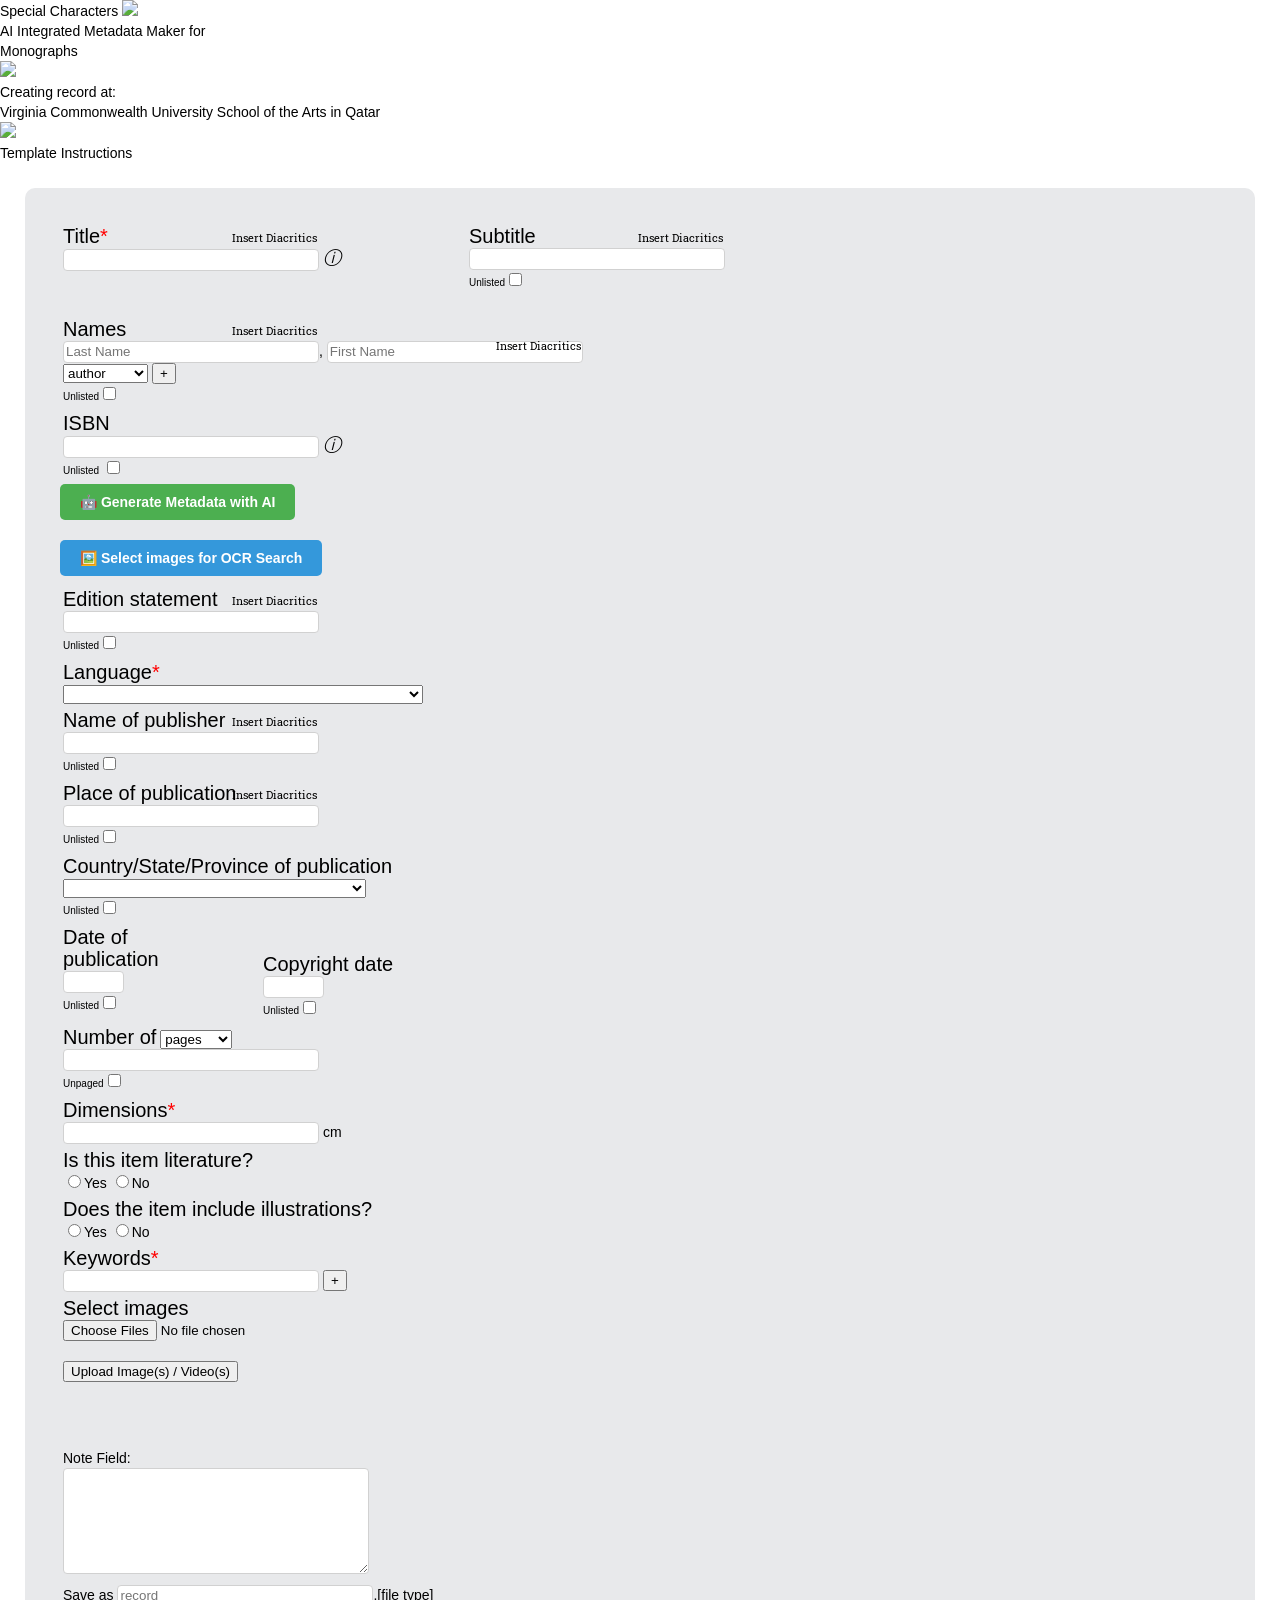
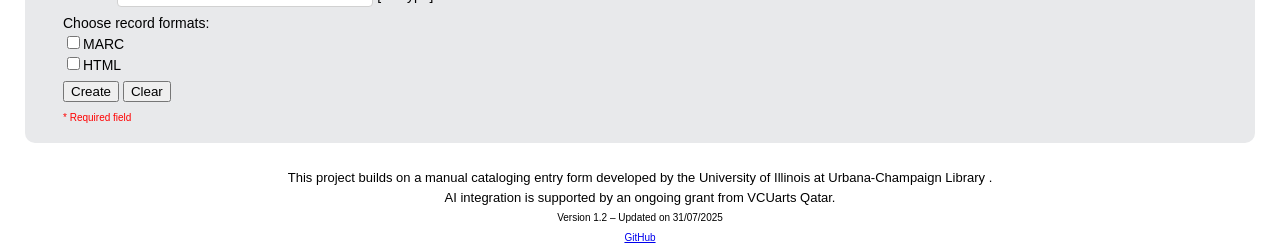
==== commit 5b86774c: "Copyright updated" ====
--- a/index.html
+++ b/index.html
@@ -1,5 +1,6 @@
 <!DOCTYPE html>
 <html>
+
 <head>
 	<meta charset="utf-8">
 	<title>AI Integrated Metadata Maker</title>
@@ -23,7 +24,7 @@
 	<script async src="https://www.googletagmanager.com/gtag/js?id=G-B2N7KWSB17"></script>
 	<script>
 		window.dataLayer = window.dataLayer || [];
-		function gtag(){dataLayer.push(arguments);}
+		function gtag() { dataLayer.push(arguments); }
 		gtag('js', new Date());
 
 		gtag('config', 'G-B2N7KWSB17');
@@ -73,13 +74,214 @@
 		</div>
 		<div id="global-insert-menu" class="hidden">
 			<div class="menu_line">
-				<button value='́' id='0301' class='global_diacritics top_normal' type='button' onclick='globalCharInsertion("\u0301")'>&#x0301</button><button value='ӕ' id='04D5' class='global_diacritics top_normal' type='button' onclick='globalCharInsertion("\u04D5")'>&#x04D5</button><button value='Ӕ' id='04D4' class='global_diacritics top_normal' type='button' onclick='globalCharInsertion("\u04D4")'>&#x04D4</button><button value='͗' id='0357' class='global_diacritics top_normal' type='button' onclick='globalCharInsertion("\u0357")'>&#x0357</button><button value='͑' id='0351' class='global_diacritics top_normal' type='button' onclick='globalCharInsertion("\u0351")'>&#x0351</button><button value='̆' id='0306' class='global_diacritics top_normal' type='button' onclick='globalCharInsertion("\u0306")'>&#x0306</button><button value='£' id='00A3' class='global_diacritics top_normal' type='button' onclick='globalCharInsertion("\u00A3")'>&#x00A3</button><button value='̐' id='0310' class='global_diacritics top_normal' type='button' onclick='globalCharInsertion("\u0310")'>&#x0310</button><button value='̧' id='0327' class='global_diacritics top_normal' type='button' onclick='globalCharInsertion("\u0327")'>&#x0327</button><button value='̊' id='030A' class='global_diacritics top_normal' type='button' onclick='globalCharInsertion("\u030A")'>&#x030A</button><button value='̥' id='0325' class='global_diacritics top_normal' type='button' onclick='globalCharInsertion("\u0325")'>&#x0325</button><button value='̂' id='0302' class='global_diacritics top_normal' type='button' onclick='globalCharInsertion("\u0302")'>&#x0302</button><button value='^' id='005E' class='global_diacritics top_normal' type='button' onclick='globalCharInsertion("\u005E")'>&#x005E</button><button value='©' id='00A9' class='global_diacritics top_normal' type='button' onclick='globalCharInsertion("\u00A9")'>&#x00A9</button><button value='đ' id='0111' class='global_diacritics top_normal' type='button' onclick='globalCharInsertion("\u0111")'>&#x0111</button><button value='Đ' id='0110' class='global_diacritics top_normal' type='button' onclick='globalCharInsertion("\u0110")'>&#x0110</button><button value='ͦ' id='0366' class='global_diacritics top_normal' type='button' onclick='globalCharInsertion("\u0366")'>&#x0366</button><button value='̣' id='0323' class='global_diacritics top_normal' type='button' onclick='globalCharInsertion("\u0323")'>&#x0323</button><button value='·' id='00B7' class='global_diacritics top_normal' type='button' onclick='globalCharInsertion("\u00B7")'>&#x00B7</button><button value='˝' id='02DD' class='global_diacritics top_normal' type='button' onclick='globalCharInsertion("\u02DD")'>&#x02DD</button><button value='̤' id='0324' class='global_diacritics top_normal' type='button' onclick='globalCharInsertion("\u0324")'>&#x0324</button><button value='︢' id='FE22' class='global_diacritics top_normal' type='button' onclick='globalCharInsertion("\uFE22")'>&#xFE22</button><button value='︣' id='FE23' class='global_diacritics top_normal' type='button' onclick='globalCharInsertion("\uFE23")'>&#xFE23</button><button value='̳' id='0333' class='global_diacritics top_normal' type='button' onclick='globalCharInsertion("\u0333")'>&#x0333</button><button value='ß' id='00DF' class='global_diacritics top_normal' type='button' onclick='globalCharInsertion("\u00DF")'>&#x00DF</button><button value='ð' id='00F0' class='global_diacritics top_normal' type='button' onclick='globalCharInsertion("\u00F0")'>&#x00F0</button><button value='Ð' id='00D0' class='global_diacritics top_normal' type='button' onclick='globalCharInsertion("\u00D0")'>&#x00D0</button><button value='€' id='20AC' class='global_diacritics top_normal' type='button' onclick='globalCharInsertion("\u20AC")'>&#x20AC</button><button value='∎' id='220E' class='global_diacritics top_normal' type='button' onclick='globalCharInsertion("\u220E")'>&#x220E</button><button value='`' id='0060' class='global_diacritics top_normal' type='button' onclick='globalCharInsertion("\u0060")'>&#x0060</button><button value='̀' id='0300' class='global_diacritics top_normal' type='button' onclick='globalCharInsertion("\u0300")'>&#x0300</button><button value='̌' id='030C' class='global_diacritics top_normal' type='button' onclick='globalCharInsertion("\u030C")'>&#x030C</button><button value='̓' id='0313' class='global_diacritics top_normal' type='button' onclick='globalCharInsertion("\u0313")'>&#x0313</button><button value='̕' id='0315' class='global_diacritics top_end' type='button' onclick='globalCharInsertion("\u0315")'>&#x0315</button>
+				<button value='́' id='0301' class='global_diacritics top_normal' type='button'
+					onclick='globalCharInsertion("\u0301")'>&#x0301</button><button value='ӕ' id='04D5'
+					class='global_diacritics top_normal' type='button'
+					onclick='globalCharInsertion("\u04D5")'>&#x04D5</button><button value='Ӕ' id='04D4'
+					class='global_diacritics top_normal' type='button'
+					onclick='globalCharInsertion("\u04D4")'>&#x04D4</button><button value='͗' id='0357'
+					class='global_diacritics top_normal' type='button'
+					onclick='globalCharInsertion("\u0357")'>&#x0357</button><button value='͑' id='0351'
+					class='global_diacritics top_normal' type='button'
+					onclick='globalCharInsertion("\u0351")'>&#x0351</button><button value='̆' id='0306'
+					class='global_diacritics top_normal' type='button'
+					onclick='globalCharInsertion("\u0306")'>&#x0306</button><button value='£' id='00A3'
+					class='global_diacritics top_normal' type='button'
+					onclick='globalCharInsertion("\u00A3")'>&#x00A3</button><button value='̐' id='0310'
+					class='global_diacritics top_normal' type='button'
+					onclick='globalCharInsertion("\u0310")'>&#x0310</button><button value='̧' id='0327'
+					class='global_diacritics top_normal' type='button'
+					onclick='globalCharInsertion("\u0327")'>&#x0327</button><button value='̊' id='030A'
+					class='global_diacritics top_normal' type='button'
+					onclick='globalCharInsertion("\u030A")'>&#x030A</button><button value='̥' id='0325'
+					class='global_diacritics top_normal' type='button'
+					onclick='globalCharInsertion("\u0325")'>&#x0325</button><button value='̂' id='0302'
+					class='global_diacritics top_normal' type='button'
+					onclick='globalCharInsertion("\u0302")'>&#x0302</button><button value='^' id='005E'
+					class='global_diacritics top_normal' type='button'
+					onclick='globalCharInsertion("\u005E")'>&#x005E</button><button value='©' id='00A9'
+					class='global_diacritics top_normal' type='button'
+					onclick='globalCharInsertion("\u00A9")'>&#x00A9</button><button value='đ' id='0111'
+					class='global_diacritics top_normal' type='button'
+					onclick='globalCharInsertion("\u0111")'>&#x0111</button><button value='Đ' id='0110'
+					class='global_diacritics top_normal' type='button'
+					onclick='globalCharInsertion("\u0110")'>&#x0110</button><button value='ͦ' id='0366'
+					class='global_diacritics top_normal' type='button'
+					onclick='globalCharInsertion("\u0366")'>&#x0366</button><button value='̣' id='0323'
+					class='global_diacritics top_normal' type='button'
+					onclick='globalCharInsertion("\u0323")'>&#x0323</button><button value='·' id='00B7'
+					class='global_diacritics top_normal' type='button'
+					onclick='globalCharInsertion("\u00B7")'>&#x00B7</button><button value='˝' id='02DD'
+					class='global_diacritics top_normal' type='button'
+					onclick='globalCharInsertion("\u02DD")'>&#x02DD</button><button value='̤' id='0324'
+					class='global_diacritics top_normal' type='button'
+					onclick='globalCharInsertion("\u0324")'>&#x0324</button><button value='︢' id='FE22'
+					class='global_diacritics top_normal' type='button'
+					onclick='globalCharInsertion("\uFE22")'>&#xFE22</button><button value='︣' id='FE23'
+					class='global_diacritics top_normal' type='button'
+					onclick='globalCharInsertion("\uFE23")'>&#xFE23</button><button value='̳' id='0333'
+					class='global_diacritics top_normal' type='button'
+					onclick='globalCharInsertion("\u0333")'>&#x0333</button><button value='ß' id='00DF'
+					class='global_diacritics top_normal' type='button'
+					onclick='globalCharInsertion("\u00DF")'>&#x00DF</button><button value='ð' id='00F0'
+					class='global_diacritics top_normal' type='button'
+					onclick='globalCharInsertion("\u00F0")'>&#x00F0</button><button value='Ð' id='00D0'
+					class='global_diacritics top_normal' type='button'
+					onclick='globalCharInsertion("\u00D0")'>&#x00D0</button><button value='€' id='20AC'
+					class='global_diacritics top_normal' type='button'
+					onclick='globalCharInsertion("\u20AC")'>&#x20AC</button><button value='∎' id='220E'
+					class='global_diacritics top_normal' type='button'
+					onclick='globalCharInsertion("\u220E")'>&#x220E</button><button value='`' id='0060'
+					class='global_diacritics top_normal' type='button'
+					onclick='globalCharInsertion("\u0060")'>&#x0060</button><button value='̀' id='0300'
+					class='global_diacritics top_normal' type='button'
+					onclick='globalCharInsertion("\u0300")'>&#x0300</button><button value='̌' id='030C'
+					class='global_diacritics top_normal' type='button'
+					onclick='globalCharInsertion("\u030C")'>&#x030C</button><button value='̓' id='0313'
+					class='global_diacritics top_normal' type='button'
+					onclick='globalCharInsertion("\u0313")'>&#x0313</button><button value='̕' id='0315'
+					class='global_diacritics top_end' type='button'
+					onclick='globalCharInsertion("\u0315")'>&#x0315</button>
 			</div>
 			<div class="menu_line">
-				<button value='̨' id='0328' class='global_diacritics middle_normal' type='button' onclick='globalCharInsertion("\u0328")'>&#x0328</button><button value='¡' id='00A1' class='global_diacritics middle_normal' type='button' onclick='globalCharInsertion("\u00A1")'>&#x00A1</button><button value='¿' id='00BF' class='global_diacritics middle_normal' type='button' onclick='globalCharInsertion("\u00BF")'>&#x00BF</button><button value='ł' id='0142' class='global_diacritics middle_normal' type='button' onclick='globalCharInsertion("\u0142")'>&#x0142</button><button value='Ł' id='0141' class='global_diacritics middle_normal' type='button' onclick='globalCharInsertion("\u0141")'>&#x0141</button><button value='{' id='007B' class='global_diacritics middle_normal' type='button' onclick='globalCharInsertion("\u007B")'>&#x007B</button><button value='̡' id='0321' class='global_diacritics middle_normal' type='button' onclick='globalCharInsertion("\u0321")'>&#x0321</button><button value='︠' id='FE20' class='global_diacritics middle_normal' type='button' onclick='globalCharInsertion("\uFE20")'>&#xFE20</button><button value='︡' id='FE21' class='global_diacritics middle_normal' type='button' onclick='globalCharInsertion("\uFE21")'>&#xFE21</button><button value='̄' id='0304' class='global_diacritics middle_normal' type='button' onclick='globalCharInsertion("\u0304")'>&#x0304</button><button value='ʹ' id='02B9' class='global_diacritics middle_normal' type='button' onclick='globalCharInsertion("\u02B9")'>&#x02B9</button><button value='♭' id='266D' class='global_diacritics middle_normal' type='button' onclick='globalCharInsertion("\u266D")'>&#x266D</button><button value='♯' id='266F' class='global_diacritics middle_normal' type='button' onclick='globalCharInsertion("\u266F")'>&#x266F</button><button value='ơ' id='01A1' class='global_diacritics middle_normal' type='button' onclick='globalCharInsertion("\u01A1")'>&#x01A1</button><button value='Ơ' id='01A0' class='global_diacritics middle_normal' type='button' onclick='globalCharInsertion("\u01A0")'>&#x01A0</button><button value='ø' id='00F8' class='global_diacritics middle_normal' type='button' onclick='globalCharInsertion("\u00F8")'>&#x00F8</button><button value='Ø' id='00D8' class='global_diacritics middle_normal' type='button' onclick='globalCharInsertion("\u00D8")'>&#x00D8</button><button value='œ' id='0153' class='global_diacritics middle_normal' type='button' onclick='globalCharInsertion("\u0153")'>&#x0153</button><button value='Œ' id='0152' class='global_diacritics middle_normal' type='button' onclick='globalCharInsertion("\u0152")'>&#x0152</button><button value='℗' id='2117' class='global_diacritics middle_normal' type='button' onclick='globalCharInsertion("\u2117")'>&#x2117</button><button value='±' id='00B1' class='global_diacritics middle_normal' type='button' onclick='globalCharInsertion("\u00B1")'>&#x00B1</button><button value='̉' id='0309' class='global_diacritics middle_normal' type='button' onclick='globalCharInsertion("\u0309")'>&#x0309</button><button value='}' id='007D' class='global_diacritics middle_normal' type='button' onclick='globalCharInsertion("\u007D")'>&#x007D</button><button value='̢' id='0322' class='global_diacritics middle_normal' type='button' onclick='globalCharInsertion("\u0322")'>&#x0322</button><button value='ℓ' id='2113' class='global_diacritics middle_normal' type='button' onclick='globalCharInsertion("\u2113")'>&#x2113</button><button value='ǂ' id='01C2' class='global_diacritics middle_normal' type='button' onclick='globalCharInsertion("\u01C2")'>&#x01C2</button><button value='₀' id='2080' class='global_diacritics middle_normal' type='button' onclick='globalCharInsertion("\u2080")'>&#x2080</button><button value='₁' id='2081' class='global_diacritics middle_normal' type='button' onclick='globalCharInsertion("\u2081")'>&#x2081</button><button value='₂' id='2082' class='global_diacritics middle_normal' type='button' onclick='globalCharInsertion("\u2082")'>&#x2082</button><button value='₃' id='2083' class='global_diacritics middle_normal' type='button' onclick='globalCharInsertion("\u2083")'>&#x2083</button><button value='₄' id='2084' class='global_diacritics middle_normal' type='button' onclick='globalCharInsertion("\u2084")'>&#x2084</button><button value='₅' id='2085' class='global_diacritics middle_normal' type='button' onclick='globalCharInsertion("\u2085")'>&#x2085</button><button value='₆' id='2086' class='global_diacritics middle_normal' type='button' onclick='globalCharInsertion("\u2086")'>&#x2086</button><button value='₇' id='2087' class='global_diacritics middle_end' type='button' onclick='globalCharInsertion("\u2087")'>&#x2087</button>
+				<button value='̨' id='0328' class='global_diacritics middle_normal' type='button'
+					onclick='globalCharInsertion("\u0328")'>&#x0328</button><button value='¡' id='00A1'
+					class='global_diacritics middle_normal' type='button'
+					onclick='globalCharInsertion("\u00A1")'>&#x00A1</button><button value='¿' id='00BF'
+					class='global_diacritics middle_normal' type='button'
+					onclick='globalCharInsertion("\u00BF")'>&#x00BF</button><button value='ł' id='0142'
+					class='global_diacritics middle_normal' type='button'
+					onclick='globalCharInsertion("\u0142")'>&#x0142</button><button value='Ł' id='0141'
+					class='global_diacritics middle_normal' type='button'
+					onclick='globalCharInsertion("\u0141")'>&#x0141</button><button value='{' id='007B'
+					class='global_diacritics middle_normal' type='button'
+					onclick='globalCharInsertion("\u007B")'>&#x007B</button><button value='̡' id='0321'
+					class='global_diacritics middle_normal' type='button'
+					onclick='globalCharInsertion("\u0321")'>&#x0321</button><button value='︠' id='FE20'
+					class='global_diacritics middle_normal' type='button'
+					onclick='globalCharInsertion("\uFE20")'>&#xFE20</button><button value='︡' id='FE21'
+					class='global_diacritics middle_normal' type='button'
+					onclick='globalCharInsertion("\uFE21")'>&#xFE21</button><button value='̄' id='0304'
+					class='global_diacritics middle_normal' type='button'
+					onclick='globalCharInsertion("\u0304")'>&#x0304</button><button value='ʹ' id='02B9'
+					class='global_diacritics middle_normal' type='button'
+					onclick='globalCharInsertion("\u02B9")'>&#x02B9</button><button value='♭' id='266D'
+					class='global_diacritics middle_normal' type='button'
+					onclick='globalCharInsertion("\u266D")'>&#x266D</button><button value='♯' id='266F'
+					class='global_diacritics middle_normal' type='button'
+					onclick='globalCharInsertion("\u266F")'>&#x266F</button><button value='ơ' id='01A1'
+					class='global_diacritics middle_normal' type='button'
+					onclick='globalCharInsertion("\u01A1")'>&#x01A1</button><button value='Ơ' id='01A0'
+					class='global_diacritics middle_normal' type='button'
+					onclick='globalCharInsertion("\u01A0")'>&#x01A0</button><button value='ø' id='00F8'
+					class='global_diacritics middle_normal' type='button'
+					onclick='globalCharInsertion("\u00F8")'>&#x00F8</button><button value='Ø' id='00D8'
+					class='global_diacritics middle_normal' type='button'
+					onclick='globalCharInsertion("\u00D8")'>&#x00D8</button><button value='œ' id='0153'
+					class='global_diacritics middle_normal' type='button'
+					onclick='globalCharInsertion("\u0153")'>&#x0153</button><button value='Œ' id='0152'
+					class='global_diacritics middle_normal' type='button'
+					onclick='globalCharInsertion("\u0152")'>&#x0152</button><button value='℗' id='2117'
+					class='global_diacritics middle_normal' type='button'
+					onclick='globalCharInsertion("\u2117")'>&#x2117</button><button value='±' id='00B1'
+					class='global_diacritics middle_normal' type='button'
+					onclick='globalCharInsertion("\u00B1")'>&#x00B1</button><button value='̉' id='0309'
+					class='global_diacritics middle_normal' type='button'
+					onclick='globalCharInsertion("\u0309")'>&#x0309</button><button value='}' id='007D'
+					class='global_diacritics middle_normal' type='button'
+					onclick='globalCharInsertion("\u007D")'>&#x007D</button><button value='̢' id='0322'
+					class='global_diacritics middle_normal' type='button'
+					onclick='globalCharInsertion("\u0322")'>&#x0322</button><button value='ℓ' id='2113'
+					class='global_diacritics middle_normal' type='button'
+					onclick='globalCharInsertion("\u2113")'>&#x2113</button><button value='ǂ' id='01C2'
+					class='global_diacritics middle_normal' type='button'
+					onclick='globalCharInsertion("\u01C2")'>&#x01C2</button><button value='₀' id='2080'
+					class='global_diacritics middle_normal' type='button'
+					onclick='globalCharInsertion("\u2080")'>&#x2080</button><button value='₁' id='2081'
+					class='global_diacritics middle_normal' type='button'
+					onclick='globalCharInsertion("\u2081")'>&#x2081</button><button value='₂' id='2082'
+					class='global_diacritics middle_normal' type='button'
+					onclick='globalCharInsertion("\u2082")'>&#x2082</button><button value='₃' id='2083'
+					class='global_diacritics middle_normal' type='button'
+					onclick='globalCharInsertion("\u2083")'>&#x2083</button><button value='₄' id='2084'
+					class='global_diacritics middle_normal' type='button'
+					onclick='globalCharInsertion("\u2084")'>&#x2084</button><button value='₅' id='2085'
+					class='global_diacritics middle_normal' type='button'
+					onclick='globalCharInsertion("\u2085")'>&#x2085</button><button value='₆' id='2086'
+					class='global_diacritics middle_normal' type='button'
+					onclick='globalCharInsertion("\u2086")'>&#x2086</button><button value='₇' id='2087'
+					class='global_diacritics middle_end' type='button'
+					onclick='globalCharInsertion("\u2087")'>&#x2087</button>
 			</div>
 			<div class="menu_line">
-				<button value='₈' id='2088' class='global_diacritics bottom_normal' type='button' onclick='globalCharInsertion("\u2088")'>&#x2088</button><button value='₉' id='2089' class='global_diacritics bottom_normal' type='button' onclick='globalCharInsertion("\u2089")'>&#x2089</button><button value='₍' id='208D' class='global_diacritics bottom_normal' type='button' onclick='globalCharInsertion("\u208D")'>&#x208D</button><button value='₋' id='208B' class='global_diacritics bottom_normal' type='button' onclick='globalCharInsertion("\u208B")'>&#x208B</button><button value='®' id='00AE' class='global_diacritics bottom_normal' type='button' onclick='globalCharInsertion("\u00AE")'>&#x00AE</button><button value='₊' id='208A' class='global_diacritics bottom_normal' type='button' onclick='globalCharInsertion("\u208A")'>&#x208A</button><button value='₎' id='208E' class='global_diacritics bottom_normal' type='button' onclick='globalCharInsertion("\u208E")'>&#x208E</button><button value='̇' id='0307' class='global_diacritics bottom_normal' type='button' onclick='globalCharInsertion("\u0307")'>&#x0307</button><button value='⁰' id='2070' class='global_diacritics bottom_normal' type='button' onclick='globalCharInsertion("\u2070")'>&#x2070</button><button value='¹' id='00B9' class='global_diacritics bottom_normal' type='button' onclick='globalCharInsertion("\u00B9")'>&#x00B9</button><button value='²' id='00B2' class='global_diacritics bottom_normal' type='button' onclick='globalCharInsertion("\u00B2")'>&#x00B2</button><button value='³' id='00B3' class='global_diacritics bottom_normal' type='button' onclick='globalCharInsertion("\u00B3")'>&#x00B3</button><button value='⁴' id='2074' class='global_diacritics bottom_normal' type='button' onclick='globalCharInsertion("\u2074")'>&#x2074</button><button value='⁵' id='2075' class='global_diacritics bottom_normal' type='button' onclick='globalCharInsertion("\u2075")'>&#x2075</button><button value='⁶' id='2076' class='global_diacritics bottom_normal' type='button' onclick='globalCharInsertion("\u2076")'>&#x2076</button><button value='⁷' id='2077' class='global_diacritics bottom_normal' type='button' onclick='globalCharInsertion("\u2077")'>&#x2077</button><button value='⁸' id='2078' class='global_diacritics bottom_normal' type='button' onclick='globalCharInsertion("\u2078")'>&#x2078</button><button value='⁹' id='2079' class='global_diacritics bottom_normal' type='button' onclick='globalCharInsertion("\u2079")'>&#x2079</button><button value='⁽' id='207D' class='global_diacritics bottom_normal' type='button' onclick='globalCharInsertion("\u207D")'>&#x207D</button><button value='⁻' id='207B' class='global_diacritics bottom_normal' type='button' onclick='globalCharInsertion("\u207B")'>&#x207B</button><button value='⁺' id='207A' class='global_diacritics bottom_normal' type='button' onclick='globalCharInsertion("\u207A")'>&#x207A</button><button value='⁾' id='207E' class='global_diacritics bottom_normal' type='button' onclick='globalCharInsertion("\u207E")'>&#x207E</button><button value='þ' id='00FE' class='global_diacritics bottom_normal' type='button' onclick='globalCharInsertion("\u00FE")'>&#x00FE</button><button value='Þ' id='00DE' class='global_diacritics bottom_normal' type='button' onclick='globalCharInsertion("\u00DE")'>&#x00DE</button><button value='̃' id='0303' class='global_diacritics bottom_normal' type='button' onclick='globalCharInsertion("\u0303")'>&#x0303</button><button value='~' id='007E' class='global_diacritics bottom_normal' type='button' onclick='globalCharInsertion("\u007E")'>&#x007E</button><button value='ı' id='0131' class='global_diacritics bottom_normal' type='button' onclick='globalCharInsertion("\u0131")'>&#x0131</button><button value='ʺ' id='02BA' class='global_diacritics bottom_normal' type='button' onclick='globalCharInsertion("\u02BA")'>&#x02BA</button><button value='ư' id='01B0' class='global_diacritics bottom_normal' type='button' onclick='globalCharInsertion("\u01B0")'>&#x01B0</button><button value='Ư' id='01AF' class='global_diacritics bottom_normal' type='button' onclick='globalCharInsertion("\u01AF")'>&#x01AF</button><button value='̈' id='0308' class='global_diacritics bottom_normal' type='button' onclick='globalCharInsertion("\u0308")'>&#x0308</button><button value='̲' id='0332' class='global_diacritics bottom_normal' type='button' onclick='globalCharInsertion("\u0332")'>&#x0332</button><button value='_' id='005F' class='global_diacritics bottom_normal' type='button' onclick='globalCharInsertion("\u005F")'>&#x005F</button><button value='̮' id='032E' class='global_diacritics botton_end' type='button' onclick='globalCharInsertion("\u032E")'>&#x032E</button>
+				<button value='₈' id='2088' class='global_diacritics bottom_normal' type='button'
+					onclick='globalCharInsertion("\u2088")'>&#x2088</button><button value='₉' id='2089'
+					class='global_diacritics bottom_normal' type='button'
+					onclick='globalCharInsertion("\u2089")'>&#x2089</button><button value='₍' id='208D'
+					class='global_diacritics bottom_normal' type='button'
+					onclick='globalCharInsertion("\u208D")'>&#x208D</button><button value='₋' id='208B'
+					class='global_diacritics bottom_normal' type='button'
+					onclick='globalCharInsertion("\u208B")'>&#x208B</button><button value='®' id='00AE'
+					class='global_diacritics bottom_normal' type='button'
+					onclick='globalCharInsertion("\u00AE")'>&#x00AE</button><button value='₊' id='208A'
+					class='global_diacritics bottom_normal' type='button'
+					onclick='globalCharInsertion("\u208A")'>&#x208A</button><button value='₎' id='208E'
+					class='global_diacritics bottom_normal' type='button'
+					onclick='globalCharInsertion("\u208E")'>&#x208E</button><button value='̇' id='0307'
+					class='global_diacritics bottom_normal' type='button'
+					onclick='globalCharInsertion("\u0307")'>&#x0307</button><button value='⁰' id='2070'
+					class='global_diacritics bottom_normal' type='button'
+					onclick='globalCharInsertion("\u2070")'>&#x2070</button><button value='¹' id='00B9'
+					class='global_diacritics bottom_normal' type='button'
+					onclick='globalCharInsertion("\u00B9")'>&#x00B9</button><button value='²' id='00B2'
+					class='global_diacritics bottom_normal' type='button'
+					onclick='globalCharInsertion("\u00B2")'>&#x00B2</button><button value='³' id='00B3'
+					class='global_diacritics bottom_normal' type='button'
+					onclick='globalCharInsertion("\u00B3")'>&#x00B3</button><button value='⁴' id='2074'
+					class='global_diacritics bottom_normal' type='button'
+					onclick='globalCharInsertion("\u2074")'>&#x2074</button><button value='⁵' id='2075'
+					class='global_diacritics bottom_normal' type='button'
+					onclick='globalCharInsertion("\u2075")'>&#x2075</button><button value='⁶' id='2076'
+					class='global_diacritics bottom_normal' type='button'
+					onclick='globalCharInsertion("\u2076")'>&#x2076</button><button value='⁷' id='2077'
+					class='global_diacritics bottom_normal' type='button'
+					onclick='globalCharInsertion("\u2077")'>&#x2077</button><button value='⁸' id='2078'
+					class='global_diacritics bottom_normal' type='button'
+					onclick='globalCharInsertion("\u2078")'>&#x2078</button><button value='⁹' id='2079'
+					class='global_diacritics bottom_normal' type='button'
+					onclick='globalCharInsertion("\u2079")'>&#x2079</button><button value='⁽' id='207D'
+					class='global_diacritics bottom_normal' type='button'
+					onclick='globalCharInsertion("\u207D")'>&#x207D</button><button value='⁻' id='207B'
+					class='global_diacritics bottom_normal' type='button'
+					onclick='globalCharInsertion("\u207B")'>&#x207B</button><button value='⁺' id='207A'
+					class='global_diacritics bottom_normal' type='button'
+					onclick='globalCharInsertion("\u207A")'>&#x207A</button><button value='⁾' id='207E'
+					class='global_diacritics bottom_normal' type='button'
+					onclick='globalCharInsertion("\u207E")'>&#x207E</button><button value='þ' id='00FE'
+					class='global_diacritics bottom_normal' type='button'
+					onclick='globalCharInsertion("\u00FE")'>&#x00FE</button><button value='Þ' id='00DE'
+					class='global_diacritics bottom_normal' type='button'
+					onclick='globalCharInsertion("\u00DE")'>&#x00DE</button><button value='̃' id='0303'
+					class='global_diacritics bottom_normal' type='button'
+					onclick='globalCharInsertion("\u0303")'>&#x0303</button><button value='~' id='007E'
+					class='global_diacritics bottom_normal' type='button'
+					onclick='globalCharInsertion("\u007E")'>&#x007E</button><button value='ı' id='0131'
+					class='global_diacritics bottom_normal' type='button'
+					onclick='globalCharInsertion("\u0131")'>&#x0131</button><button value='ʺ' id='02BA'
+					class='global_diacritics bottom_normal' type='button'
+					onclick='globalCharInsertion("\u02BA")'>&#x02BA</button><button value='ư' id='01B0'
+					class='global_diacritics bottom_normal' type='button'
+					onclick='globalCharInsertion("\u01B0")'>&#x01B0</button><button value='Ư' id='01AF'
+					class='global_diacritics bottom_normal' type='button'
+					onclick='globalCharInsertion("\u01AF")'>&#x01AF</button><button value='̈' id='0308'
+					class='global_diacritics bottom_normal' type='button'
+					onclick='globalCharInsertion("\u0308")'>&#x0308</button><button value='̲' id='0332'
+					class='global_diacritics bottom_normal' type='button'
+					onclick='globalCharInsertion("\u0332")'>&#x0332</button><button value='_' id='005F'
+					class='global_diacritics bottom_normal' type='button'
+					onclick='globalCharInsertion("\u005F")'>&#x005F</button><button value='̮' id='032E'
+					class='global_diacritics botton_end' type='button'
+					onclick='globalCharInsertion("\u032E")'>&#x032E</button>
 			</div>
 		</div>
 	</div>
@@ -93,43 +295,58 @@
 		<label for="lcno">Organization's LC Authority Number</label><br>
 		<input type="text" id="lcno" placeholder="qadovcu"></input><br>
 		<label for="org_name" placeholder="qadovcu">Organization's Name</label><br>
-		<input type="text" id="org_name" placeholder="Virginia Commonwealth University School of the Arts in Qatar"></input><br>
+		<input type="text" id="org_name"
+			placeholder="Virginia Commonwealth University School of the Arts in Qatar"></input><br>
 		<input type="submit" id="submit_institution_info" value="Change Institution"></input>
 	</form>
-	
+
 	<div id="content">
 		<form id="marc-maker">
-		<div id="title-block">
-			<label for="title" class="heading">Title<span class="required_marker">*</span></label><label for="title" class="insert insert_normal" onClick='insertMenu("title");'>Insert Diacritics</label><br>
-			<div id="insert-title"></div>
-			<input type="text" required id="title" class="required translit-listen">
-			<i class="info-icon" data-tooltip="If ISBN is not available, enter the Title and subtitle as seen on the title page in the field for 'Title' and enter the Author's first name and last name into the right fields. Click on AI Generate button.">ⓘ</i>
-		</div>
+			<div id="title-block">
+				<label for="title" class="heading">Title<span class="required_marker">*</span></label><label for="title"
+					class="insert insert_normal" onClick='insertMenu("title");'>Insert Diacritics</label><br>
+				<div id="insert-title"></div>
+				<input type="text" required id="title" class="required translit-listen">
+				<i class="info-icon"
+					data-tooltip="If ISBN is not available, enter the Title and subtitle as seen on the title page in the field for 'Title' and enter the Author's first name and last name into the right fields. Click on AI Generate button.">ⓘ</i>
+			</div>
 
 			<div id="subtitle-block">
-				<label for="subtitle" class="heading">Subtitle</label><label for="subtitle" class="insert insert_normal" onClick='insertMenu("subtitle");'>Insert Diacritics</label><br>
+				<label for="subtitle" class="heading">Subtitle</label><label for="subtitle" class="insert insert_normal"
+					onClick='insertMenu("subtitle");'>Insert Diacritics</label><br>
 				<div id="insert-subtitle"></div>
 				<input type="text" id="subtitle" class="conditional">
 				<label title="Record the subtitle if one exists"><span class="question-mark">?</span></label><br>
 				<span class="unlisted">Unlisted</span><input type="checkbox" id="subtitle_listed" class="listed">
 			</div>
 
-			<div id="translit-title-block" class="translit-title-block translit-block standard-translit-block translit-title hidden">
-				<label for="translit_title" class="hidden translit heading translit-title">Transliterated title</label><label for="translit_title" class="insert insert_normal hidden translit translit-title" style="left: -13px;" onClick='insertMenu("translit_title");'>Insert Diacritics</label><br>
+			<div id="translit-title-block"
+				class="translit-title-block translit-block standard-translit-block translit-title hidden">
+				<label for="translit_title" class="hidden translit heading translit-title">Transliterated
+					title</label><label for="translit_title" class="insert insert_normal hidden translit translit-title"
+					style="left: -13px;" onClick='insertMenu("translit_title");'>Insert Diacritics</label><br>
 				<div id="insert-translit_title" class="hidden translit translit-title"></div>
 				<input type="text" id="translit_title" class="hidden translit translit-title">
 			</div>
 
-			<div id="translit-subtitle-block" class="translit-title-block translit-block standard-translit-block translit-title hidden">
-				<label for="translit_subtitle" class="hidden translit heading translit-title">Transliterated subtitle</label><label for="translit_subtitle" class="insert insert_normal hidden translit translit-title" onClick='insertMenu("translit_subtitle");'>Insert Diacritics</label><br>
+			<div id="translit-subtitle-block"
+				class="translit-title-block translit-block standard-translit-block translit-title hidden">
+				<label for="translit_subtitle" class="hidden translit heading translit-title">Transliterated
+					subtitle</label><label for="translit_subtitle"
+					class="insert insert_normal hidden translit translit-title"
+					onClick='insertMenu("translit_subtitle");'>Insert Diacritics</label><br>
 				<div id="insert-translit_subtitle" class="hidden translit translit-title"></div>
 				<input type="text" id="translit_subtitle" class="hidden translit translit-title">
 			</div>
-			
+
 			<div id="author-block">
-				<label for="author" class="heading">Names</label><label for="family_name" class="insert insert_family_name" onClick='insertMenu("family_name");'>Insert Diacritics</label><label for="given_name" class="insert insert_given_name" onClick='insertMenu("given_name");'>Insert Diacritics</label><br>
-				<div id="insert-family_name"></div><div id="insert-given_name"></div>
-				<input type="text" class="author conditional translit-listen" id="family_name" placeholder="Last Name">, 
+				<label for="author" class="heading">Names</label><label for="family_name"
+					class="insert insert_family_name" onClick='insertMenu("family_name");'>Insert
+					Diacritics</label><label for="given_name" class="insert insert_given_name"
+					onClick='insertMenu("given_name");'>Insert Diacritics</label><br>
+				<div id="insert-family_name"></div>
+				<div id="insert-given_name"></div>
+				<input type="text" class="author conditional translit-listen" id="family_name" placeholder="Last Name">,
 				<input type="text" class="author conditional translit-listen" id="given_name" placeholder="First Name">
 				<select name="role" id="role">
 					<option value="art">artist</option>
@@ -139,46 +356,68 @@
 					<option value="ill">illustrator</option>
 					<option value="trl">translator</option>
 				</select>
-				<label title="Enter the name of authors, editors, illustrators, etc. listed on the piece and select the appropriate role from the drop down menu. Authors should be listed first."><span class="question-mark">?</span></label>
+				<label
+					title="Enter the name of authors, editors, illustrators, etc. listed on the piece and select the appropriate role from the drop down menu. Authors should be listed first."><span
+						class="question-mark">?</span></label>
 				<input type="button" value="+" id="add-author" onClick="addAuthor();">
 				<br>
 				<span class="unlisted">Unlisted</span><input type="checkbox" id="author_listed" class="listed">
 
-				<div id="translit-family_name-block" class="translit-family_name-block translit-block translit-author hidden">
-					<label for="translit_family_name" class="hidden translit heading translit-family_name">Transliterated name</label><label for="translit_family_name" class="insert insert_family_name hidden translit translit-family_name" onClick='insertMenu("translit_family_name");'>Insert Diacritics</label><label for="translit_given_name" class="insert insert_given_name hidden translit translit-family_name" onClick='insertMenu("translit_given_name");'>Insert Diacritics</label><br>
-					<div id="insert-translit_family_name"></div><div id="insert-translit_given_name" class="insert-given_name"></div>
-					<input type="text" id="translit_family_name" class="hidden translit translit-family_name" placeholder="Transliterated Family Name"><span class="hidden translit-family_name">, </span>
-					<input type="text" id="translit_given_name" class="hidden translit translit-family_name" placeholder="Transliterated Given Name">
+				<div id="translit-family_name-block"
+					class="translit-family_name-block translit-block translit-author hidden">
+					<label for="translit_family_name"
+						class="hidden translit heading translit-family_name">Transliterated name</label><label
+						for="translit_family_name"
+						class="insert insert_family_name hidden translit translit-family_name"
+						onClick='insertMenu("translit_family_name");'>Insert Diacritics</label><label
+						for="translit_given_name" class="insert insert_given_name hidden translit translit-family_name"
+						onClick='insertMenu("translit_given_name");'>Insert Diacritics</label><br>
+					<div id="insert-translit_family_name"></div>
+					<div id="insert-translit_given_name" class="insert-given_name"></div>
+					<input type="text" id="translit_family_name" class="hidden translit translit-family_name"
+						placeholder="Transliterated Family Name"><span class="hidden translit-family_name">, </span>
+					<input type="text" id="translit_given_name" class="hidden translit translit-family_name"
+						placeholder="Transliterated Given Name">
 				</div>
 			</div>
 
 			<div id="isbn-block" class="standard-block">
 				<label for="isbn" class="heading">ISBN</label><br>
 				<input type="text" required id="isbn" class="conditional">
-				<i class="info-icon" data-tooltip="Enter ISBN, (only one)13 digits or 10 digits if available, and click on AI Generate button to retrieve information on the resource.">ⓘ</i><br>
+				<i class="info-icon"
+					data-tooltip="Enter ISBN, (only one)13 digits or 10 digits if available, and click on AI Generate button to retrieve information on the resource.">ⓘ</i><br>
 				<span class="unlisted">Unlisted</span>
 				<input type="checkbox" id="isbn_listed" class="listed">
 			</div>
 
 			<div>
-				<button type="button" class="aiButtons" onclick="preFetchFromAI()">🤖 Generate Metadata with AI</button>
+				<button type="button" id="ai-generate-btn" class="aiButtons" onclick="preFetchFromAI()">🤖 Generate
+					Metadata with AI</button>
 			</div>
 
 			<div style="margin-top: 10px;">
 				<div id="ocr-progress"></div>
-				<button type="button" class="ocrButtons" onclick="ocrSearch()" id="ocrSearch">🖼️ Select images for OCR Search</button>
+				<button type="button" class="ocrButtons" id="ocrSearch">🖼️ Select images for OCR
+					Search</button>
 			</div>
 
 			<div id="edition-block" class="standard-block">
-				<label for="edition" class="heading">Edition statement</label><label for="edition" class="insert insert_normal" onClick='insertMenu("edition");'>Insert Diacritics</label><br>
+				<label for="edition" class="heading">Edition statement</label><label for="edition"
+					class="insert insert_normal" onClick='insertMenu("edition");'>Insert Diacritics</label><br>
 				<div id="insert-edition"></div>
 				<input type="text" class="conditional translit-listen" required id="edition">
-				<label title="Record an edition statement if it appears on the piece. E.g., First edition, 1st ed., etc."><span class="question-mark">?</span></label><br>
+				<label
+					title="Record an edition statement if it appears on the piece. E.g., First edition, 1st ed., etc."><span
+						class="question-mark">?</span></label><br>
 				<span class="unlisted">Unlisted</span><input type="checkbox" id="edition_listed" class="listed">
 			</div>
 
-			<div id="translit-edition-block" class="translit-edition-block translit-block hidden standard-translit-block">
-				<label for="translit_edition" class="hidden translit heading translit-edition">Transliterated edition</label><label for="translit_edition" class="insert insert_normal hidden translit translit-edition" onClick='insertMenu("translit_edition");'>Insert Diacritics</label><br>
+			<div id="translit-edition-block"
+				class="translit-edition-block translit-block hidden standard-translit-block">
+				<label for="translit_edition" class="hidden translit heading translit-edition">Transliterated
+					edition</label><label for="translit_edition"
+					class="insert insert_normal hidden translit translit-edition"
+					onClick='insertMenu("translit_edition");'>Insert Diacritics</label><br>
 				<div id="insert-translit_edition" class="hidden translit translit-edition"></div>
 				<input type="text" id="translit_edition" class="hidden translit translit-edition">
 			</div>
@@ -675,29 +914,42 @@
 			</div>
 
 			<div id="publisher-block" class="standard-block">
-				<label for="publisher" class="heading">Name of publisher</label><label for="publisher" class="insert insert_normal" onClick='insertMenu("publisher");'>Insert Diacritics</label><br>
+				<label for="publisher" class="heading">Name of publisher</label><label for="publisher"
+					class="insert insert_normal" onClick='insertMenu("publisher");'>Insert Diacritics</label><br>
 				<div id="insert-publisher"></div>
 				<input type="text" required id="publisher" class="conditional translit-listen">
-				<label title="Record the name of the publisher as it appears on the piece. Prefer the name that appears on the title page."><span class="question-mark">?</span></label><br>
+				<label
+					title="Record the name of the publisher as it appears on the piece. Prefer the name that appears on the title page."><span
+						class="question-mark">?</span></label><br>
 				<span class="unlisted">Unlisted</span><input type="checkbox" id="publisher_listed" class="listed">
 			</div>
 
-			<div id="translit-publisher-block" class="translit-publisher-block translit-block hidden standard-translit-block">
-				<label for="translit_publisher" class="hidden translit heading translit-publisher">Transliterated publisher</label><label for="translit_publisher" class="insert insert_normal hidden translit translit-publisher" onClick='insertMenu("translit_publisher");'>Insert Diacritics</label><br>
+			<div id="translit-publisher-block"
+				class="translit-publisher-block translit-block hidden standard-translit-block">
+				<label for="translit_publisher" class="hidden translit heading translit-publisher">Transliterated
+					publisher</label><label for="translit_publisher"
+					class="insert insert_normal hidden translit translit-publisher"
+					onClick='insertMenu("translit_publisher");'>Insert Diacritics</label><br>
 				<div id="insert-translit_publisher" class="hidden translit translit-publisher"></div>
 				<input type="text" id="translit_publisher" class="hidden translit translit-publisher">
 			</div>
 
 			<div id="place-block" class="standard-block">
-				<label for="place" class="heading">Place of publication</label><label for="place" class="insert insert_normal" onClick='insertMenu("place");'>Insert Diacritics</label><br>
+				<label for="place" class="heading">Place of publication</label><label for="place"
+					class="insert insert_normal" onClick='insertMenu("place");'>Insert Diacritics</label><br>
 				<div id="insert-place"></div>
 				<input type="text" required id="place" class="conditional translit-listen">
-				<label title="Record the place of publication as it appears on the piece. Prefer the place that appears on the title page. If there is more than one place, record only one. E.g., Boston, Massachusetts"><span class="question-mark">?</span></label><br>
+				<label
+					title="Record the place of publication as it appears on the piece. Prefer the place that appears on the title page. If there is more than one place, record only one. E.g., Boston, Massachusetts"><span
+						class="question-mark">?</span></label><br>
 				<span class="unlisted">Unlisted</span><input type="checkbox" id="place_listed" class="listed">
 			</div>
 
 			<div id="translit-place-block" class="translit-place-block translit-block hidden standard-translit-block">
-				<label for="translit_place" class="hidden translit heading translit-place">Transliterated place</label><label for="translit_place" class="insert insert_normal hidden translit translit-publisher" onClick='insertMenu("translit_place");'>Insert Diacritics</label><br>
+				<label for="translit_place" class="hidden translit heading translit-place">Transliterated
+					place</label><label for="translit_place"
+					class="insert insert_normal hidden translit translit-publisher"
+					onClick='insertMenu("translit_place");'>Insert Diacritics</label><br>
 				<div id="insert-translit_place" class="hidden translit translit-publisher"></div>
 				<input type="text" id="translit_place" class="hidden translit translit-place">
 			</div>
@@ -1039,21 +1291,26 @@
 					<option value="za">Zambia</option>
 					<option value="rh">Zimbabwe</option>
 				</select>
-				<label title="Select the country of publication from the drop-down menu. If published in the United States, Canada, Australia, or the United Kingdom, select the state, province, or geographic region"><span class="question-mark">?</span></label><br>
+				<label
+					title="Select the country of publication from the drop-down menu. If published in the United States, Canada, Australia, or the United Kingdom, select the state, province, or geographic region"><span
+						class="question-mark">?</span></label><br>
 				<span class="unlisted">Unlisted</span><input type="checkbox" id="country_listed" class="listed">
 			</div>
 
 			<div id="publication-block">
 				<label for="date" class="heading">Date of publication</label><br>
 				<input type="number" class="date conditional" required id="year" min="0">
-				<label title="Record the year of publication if it appears on the piece. Do not record a copyright date here. Copyright dates should be recorded in the next field."><span class="question-mark">?</span></label><br>
+				<label
+					title="Record the year of publication if it appears on the piece. Do not record a copyright date here. Copyright dates should be recorded in the next field."><span
+						class="question-mark">?</span></label><br>
 				<span class="unlisted">Unlisted</span><input type="checkbox" id="year_listed" class="listed">
 			</div>
 
 			<div id="copyright-block">
 				<label for="cyear" class="heading">Copyright date</label><br>
 				<input type="number" class="date conditional" required id="cyear" min="0">
-				<label title="Record the year of copyright if it appears on the piece."><span class="question-mark">?</span></label><br>
+				<label title="Record the year of copyright if it appears on the piece."><span
+						class="question-mark">?</span></label><br>
 				<span class="unlisted">Unlisted</span><input type="checkbox" id="cyear_listed" class="listed">
 			</div>
 
@@ -1064,15 +1321,19 @@
 					<option value="volumes">volumes</option>
 				</select><br>
 				<input type="text" required id="pages" class="conditional">
-				<label title="Record the number of pages in each numbered sequence. E.g., 356 or xii, 254. Record the number from the last numbered page, and do not include unnumbered pages. 
-	If a multi-volume set, do not record the number of pages, but instead record the number of physical volumes, E.g., 4"><span class="question-mark">?</span></label><br>
+				<label
+					title="Record the number of pages in each numbered sequence. E.g., 356 or xii, 254. Record the number from the last numbered page, and do not include unnumbered pages. 
+	If a multi-volume set, do not record the number of pages, but instead record the number of physical volumes, E.g., 4"><span
+						class="question-mark">?</span></label><br>
 				<span class="unlisted">Unpaged</span><input type="checkbox" id="pages_listed" class="listed">
 			</div>
 
 			<div id="dimensions-block" class="standard-block">
 				<label for="dimensions" class="heading">Dimensions<span class="required_marker">*</span></label><br>
 				<input type="text" required id="dimensions" class="required"> cm
-				<label title="Record the height of the piece in cm. Always round up, so that if a piece measures 25.1 cm, record 26 cm"><span class="question-mark">?</span></label>
+				<label
+					title="Record the height of the piece in cm. Always round up, so that if a piece measures 25.1 cm, record 26 cm"><span
+						class="question-mark">?</span></label>
 			</div>
 
 			<div id="literature-block" class="standard-block">
@@ -1107,15 +1368,18 @@
 				<input type="text" class="fastID hidden" id="fastID0">
 				<input type="number" class="fastType hidden" id="fastType0">
 				<input type="text" class="fastInd hidden" id="fastInd0">
-				<input type="text" class="keyword required" required id="keyword0"> <label title="Record, in English, any descriptive terms that describe the content of this book. Record only one term or phrase in each box. E.g., Astronomy or Politics of Egypt"><span class="question-mark">?</span></label>
+				<input type="text" class="keyword required" required id="keyword0"> <label
+					title="Record, in English, any descriptive terms that describe the content of this book. Record only one term or phrase in each box. E.g., Astronomy or Politics of Egypt"><span
+						class="question-mark">?</span></label>
 				<input type="button" value="+" id="add-button" onClick="addKeyword();">
 			</div>
 
 			<div id="image-upload-block" class="standard-block">
 				<label for="image-upload" class="heading">Select images</label><br>
-				<input type="file" id="image-upload" accept="image/*,video/*" multiple>	
+				<input type="file" id="image-upload" accept="image/*,video/*" multiple>
 				<!--<button type="button" id="process-image-button" style="margin: 20px 0;" onclick="processImages()">Upload Image(s) / Video(s)</button>-->
-				<button type="button" id="process-image-button" style="margin: 20px 0;" onclick="processImagesLocally()">Upload Image(s) / Video(s)</button>
+				<button type="button" id="process-image-button" style="margin: 20px 0;"
+					onclick="processImagesLocally()">Upload Image(s) / Video(s)</button>
 				<div id="save-status-persistent"></div>
 				<div id="image-preview"></div>
 				<div id="upload-progress"></div>
@@ -1148,8 +1412,8 @@
 				* Required field
 			</div>
 		</form>
-		<div id="disclaimer">The Metadata Maker Project was funded by the University of Illinois at Urbana-Champaign Library's Innovation and Seed Funds.</div>
-		<div id="disclaimer2">AI Integration was supported by a grant from VCUarts Qatar.</div>
+		<div id="disclaimer">This project builds on a manual cataloging entry form developed by the University of Illinois at Urbana-Champaign Library .</div>
+		<div id="disclaimer2">AI integration is supported by an ongoing grant from VCUarts Qatar.</div>
 		<div id="version">Version 1.2 – Updated on 31/07/2025</div>
 		<a id="code" href="https://github.com/adbaditya/metadata-maker">GitHub</a>
 
@@ -1161,13 +1425,21 @@
 				<strong>Note:</strong> Instructions to use AI enriched template for metadata creation
 			</div>
 			<ul>
-				<li>Enter ISBN, (only one) 13 digits or 10 digits if available, and click on AI Generate button to retrieve information on the resource. <em>(note for i-icon)</em></li>
-				<li>If ISBN is not available, enter the Title and subtitle as seen on the title page in the field for 'Title' and enter the Author's first name and last name into the right fields. Click on AI Generate button. <em>(note for i-icon)</em></li>
-				<li>Verify the AI generated fields against the details of the physical item. Any blank fields can be completed manually. Check all boxes for the fields that will remain empty.</li>
+				<li>Enter ISBN, (only one) 13 digits or 10 digits if available, and click on AI Generate button to
+					retrieve information on the resource. <em>(note for i-icon)</em></li>
+				<li>If ISBN is not available, enter the Title and subtitle as seen on the title page in the field for
+					'Title' and enter the Author's first name and last name into the right fields. Click on AI Generate
+					button. <em>(note for i-icon)</em></li>
+				<li>Verify the AI generated fields against the details of the physical item. Any blank fields can be
+					completed manually. Check all boxes for the fields that will remain empty.</li>
 				<li>Use 'Search for book with an image' option to search by image of the item to be catalogued.</li>
-				<li>Keywords can be entered using the search terms from the predictive dropdown menu, which uses LOC FAST subject headings.</li>
-				<li>Use 'Select Images' field to add images to the record and upload images. A destination for image storage to be set if you wish the images to be stored on local network or a specific cloud storage. Refer to the Github files to learn more.</li>
-				<li>Save the record to your local computer or to a specific destination by checking the box for right desired format and click on 'Create' button.</li>
+				<li>Keywords can be entered using the search terms from the predictive dropdown menu, which uses LOC
+					FAST subject headings.</li>
+				<li>Use 'Select Images' field to add images to the record and upload images. A destination for image
+					storage to be set if you wish the images to be stored on local network or a specific cloud storage.
+					Refer to the Github files to learn more.</li>
+				<li>Save the record to your local computer or to a specific destination by checking the box for right
+					desired format and click on 'Create' button.</li>
 				<li>Refer to the GitHub link below to download and make changes to the template as required.</li>
 			</ul>
 
@@ -1190,12 +1462,13 @@
 			document.querySelector('.instructions-close-btn').addEventListener('click', closeInstructionsModal);
 
 			// Close with Escape key
-			document.addEventListener('keydown', function(e) {
+			document.addEventListener('keydown', function (e) {
 				if (e.key === 'Escape') {
 					closeInstructionsModal();
 				}
 			});
 		</script>
+		<script src="images/imageUpload.js"></script>
 		<script src="metadatamaker/downloadPopup.js"></script>
 		<script src="metadatamaker/generalInteractions.js"></script>
 		<script src="metadatamaker/topBar.js"></script>
@@ -1204,17 +1477,16 @@
 		<script src="metadatamaker/downloadBIBFRAME.js"></script>
 		<script src="metadatamaker/downloadHTML.js"></script>
 		<script src="metadatamaker/submitForm.js"></script>
-		<script src="images/imageUpload.js"></script>
 		<script>
-			document.addEventListener("DOMContentLoaded", function () {
-				// Find the button and attach the event listener
-				const ocrButton = document.getElementById("ocrSearch");
+			document.addEventListener('DOMContentLoaded', function () {
+				const ocrButton = document.getElementById('ocrSearch');
 				if (ocrButton) {
-					ocrButton.addEventListener("click", function () {
-						if (typeof ocrSearch === "function") {
+					ocrButton.addEventListener('click', function () {
+						if (typeof ocrSearch === 'function') {
 							ocrSearch();
 						} else {
-							console.error("ocrSearch function not available");
+							console.error('ocrSearch function not found');
+							alert('OCR functionality is not available. Please check if all scripts are loaded properly.');
 						}
 					});
 				}
@@ -1282,41 +1554,41 @@
         <button class="close-btn">OK</button>
     </div>
 `;
-document.body.insertAdjacentHTML("beforeend", alertsHTML);
+			document.body.insertAdjacentHTML("beforeend", alertsHTML);
 
 
 			// Add this JavaScript
 			document.addEventListener("DOMContentLoaded", function () {
-    const checkbox = document.getElementById("isbn_listed");
-    const isbnUnlistedAlert = document.querySelector(".isbn-unlisted-alert");
-    const isbnUnlistedBackdrop = document.querySelector(".isbn-unlisted-backdrop");
-    const isbnUnlistedCloseBtn = isbnUnlistedAlert.querySelector(".close-btn");
-
-    function showIsbnUnlistedAlert() {
-        isbnUnlistedAlert.style.display = "block";
-        isbnUnlistedBackdrop.style.display = "block";
-    }
-
-    function hideIsbnUnlistedAlert() {
-        isbnUnlistedAlert.style.display = "none";
-        isbnUnlistedBackdrop.style.display = "none";
-    }
-
-    /*checkbox.addEventListener("change", function () {
-        if (this.checked) {
-			const showPopup = false;
-
-			if (this.checked && showPopup) {
-				showIsbnUnlistedAlert();
-			}
-            showIsbnUnlistedAlert();
-        }
-    });*/
-
-    isbnUnlistedCloseBtn.addEventListener("click", hideIsbnUnlistedAlert);
-    isbnUnlistedBackdrop.addEventListener("click", hideIsbnUnlistedAlert);
-});
-</script>
+				const checkbox = document.getElementById("isbn_listed");
+				const isbnUnlistedAlert = document.querySelector(".isbn-unlisted-alert");
+				const isbnUnlistedBackdrop = document.querySelector(".isbn-unlisted-backdrop");
+				const isbnUnlistedCloseBtn = isbnUnlistedAlert.querySelector(".close-btn");
+
+				function showIsbnUnlistedAlert() {
+					isbnUnlistedAlert.style.display = "block";
+					isbnUnlistedBackdrop.style.display = "block";
+				}
+
+				function hideIsbnUnlistedAlert() {
+					isbnUnlistedAlert.style.display = "none";
+					isbnUnlistedBackdrop.style.display = "none";
+				}
+
+				/*checkbox.addEventListener("change", function () {
+					if (this.checked) {
+						const showPopup = false;
+			
+						if (this.checked && showPopup) {
+							showIsbnUnlistedAlert();
+						}
+						showIsbnUnlistedAlert();
+					}
+				});*/
+
+				isbnUnlistedCloseBtn.addEventListener("click", hideIsbnUnlistedAlert);
+				isbnUnlistedBackdrop.addEventListener("click", hideIsbnUnlistedAlert);
+			});
+		</script>
 	</div>
 </body>
 
--- a/marcmaker.css
+++ b/marcmaker.css
@@ -545,4 +545,79 @@
 
 label.heading {
     font-size: 20px;
+}
+
+/* AI Processing States */
+.ai-processing {
+    opacity: 0.6;
+    cursor: not-allowed !important;
+    pointer-events: none;
+    position: relative;
+}
+
+.ai-processing::after {
+    content: "";
+    position: absolute;
+    top: 50%;
+    left: 50%;
+    width: 20px;
+    height: 20px;
+    margin: -10px 0 0 -10px;
+    border: 2px solid #fff;
+    border-top: 2px solid transparent;
+    border-radius: 50%;
+    animation: spin 1s linear infinite;
+}
+
+@keyframes spin {
+    0% { transform: rotate(0deg); }
+    100% { transform: rotate(360deg); }
+}
+
+.ai-processing-notification {
+    position: fixed;
+    top: 20px;
+    right: 20px;
+    background: #2196F3;
+    color: white;
+    padding: 15px 20px;
+    border-radius: 8px;
+    box-shadow: 0 4px 12px rgba(0,0,0,0.15);
+    z-index: 1001;
+    display: flex;
+    align-items: center;
+    gap: 10px;
+    font-weight: 500;
+    animation: slideIn 0.3s ease-out;
+}
+
+@keyframes slideIn {
+    from {
+        transform: translateX(100%);
+        opacity: 0;
+    }
+    to {
+        transform: translateX(0);
+        opacity: 1;
+    }
+}
+
+.ai-processing-spinner {
+    width: 20px;
+    height: 20px;
+    border: 2px solid rgba(255,255,255,0.3);
+    border-top: 2px solid white;
+    border-radius: 50%;
+    animation: spin 1s linear infinite;
+}
+
+@keyframes popupSlideIn {
+    from {
+        transform: scale(0.8);
+        opacity: 0;
+    }
+    to {
+        transform: scale(1);
+        opacity: 1;
+    }
 }
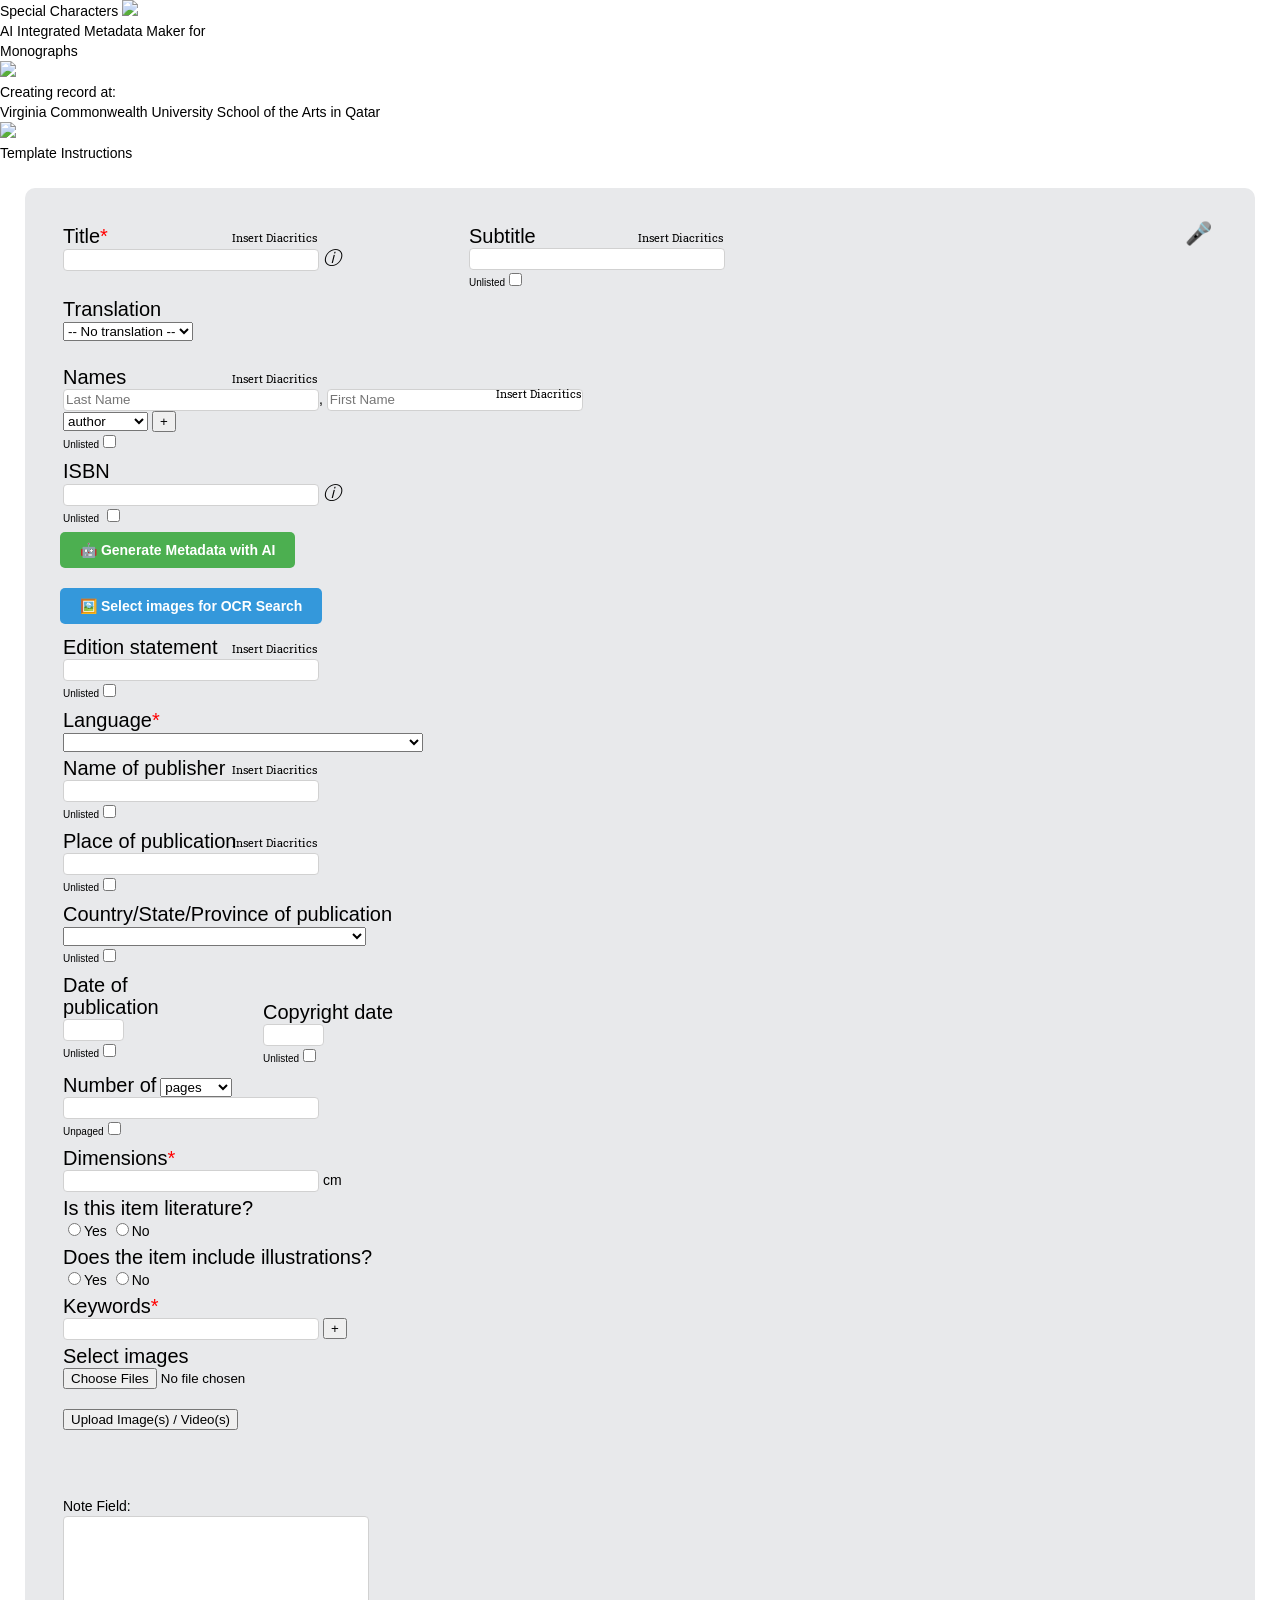
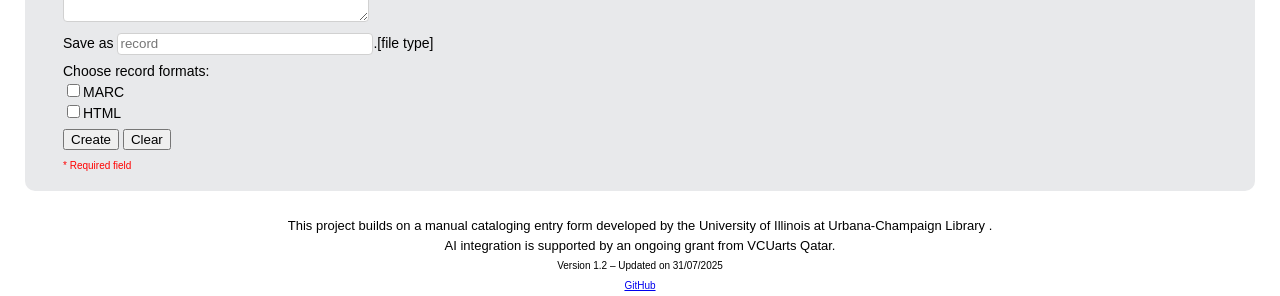
==== commit 004b3a29: "Fixes to the title fields and addition of 246" ====
--- a/index.html
+++ b/index.html
@@ -1,1595 +1,1694 @@
-<!DOCTYPE html>
-<html>
-
-<head>
-	<meta charset="utf-8">
-	<title>AI Integrated Metadata Maker</title>
-	<script src="https://ajax.googleapis.com/ajax/libs/jquery/2.1.3/jquery.min.js"></script>
-	<script src="https://ajax.googleapis.com/ajax/libs/jqueryui/1.11.2/jquery-ui.min.js"></script>
-	<script src="webshim/js-webshim/minified/polyfiller.js"></script>
-	<script src="assignFAST/assignFASTExample.js"></script>
-	<script src="assignFAST/assignFASTGadget.js"></script>
-	<script src="assignFAST/assignFASTComplete.js"></script>
-	<script src="https://cdn.jsdelivr.net/npm/tesseract.js/dist/tesseract.min.js"></script>
-
-	<link href="https://ajax.googleapis.com/ajax/libs/jqueryui/1.11.2/themes/smoothness/jquery-ui.css" rel="stylesheet">
-	<link href="https://jqueryui.com/jquery-wp-content/themes/jqueryui.com/style.css" rel="stylesheet">
-	<link href='https://fonts.googleapis.com/css?family=Lato' rel='stylesheet' type='text/css'>
-	<link href='https://fonts.googleapis.com/css?family=Roboto+Slab' rel='stylesheet' type='text/css'>
-	<link href='https://fonts.googleapis.com/css?family=Raleway' rel='stylesheet' type='text/css'>
-	<link href="marcmaker.css" rel="stylesheet" media="screen">
-	<link href="top_bar.css" rel="stylesheet" media="screen">
-
-	<!-- Google tag (gtag.js) -->
-	<script async src="https://www.googletagmanager.com/gtag/js?id=G-B2N7KWSB17"></script>
-	<script>
-		window.dataLayer = window.dataLayer || [];
-		function gtag() { dataLayer.push(arguments); }
-		gtag('js', new Date());
-
-		gtag('config', 'G-B2N7KWSB17');
-	</script>
-</head>
-
-<body>
-	<div id="top_navigation">
-		<div id="insert" class="noselect" onClick="toggleInsertMenu()">
-			Special Characters
-			<img src="arrow2.svg" id="insert_arrow">
-		</div>
-		<div id="version_title" class="noselect">
-			<div id="version_static">
-				AI Integrated Metadata Maker for
-			</div>
-			<div id="version_selector" onClick="toggleVersionMenu()">
-				<div id="version_name" value="monographs">
-					Monographs
-				</div>
-				<img src="arrow2.svg" id="arrow">
-				<div id="version_menu" class="hidden">
-					<ul id="version_menu_content">
-						<a class="dropdown" href="../IMS/index.html">
-							<li id="dataset">
-								IMS - Equipment
-							</li>
-						</a>
-						<a class="dropdown" href="../ML/index.html">
-							<li id="dataset">
-								ML - Material Samples
-							</li>
-						</a>
-					</ul>
-				</div>
-			</div>
-		</div>
-		<div id="institution" class="noselect" onClick="toggleInstitutionMenu()">
-			<div id="institution_content">
-				<div id="institution_text">Creating record at:</div>
-				<div id="institution_name"></div>
-			</div>
-			<img src="arrow2.svg" id="institution_arrow">
-		</div>
-		<div id="how_to_use" class="noselect" onclick="openInstructionsModal()">
-			Template Instructions
-		</div>
-		<div id="global-insert-menu" class="hidden">
-			<div class="menu_line">
-				<button value='́' id='0301' class='global_diacritics top_normal' type='button'
-					onclick='globalCharInsertion("\u0301")'>&#x0301</button><button value='ӕ' id='04D5'
-					class='global_diacritics top_normal' type='button'
-					onclick='globalCharInsertion("\u04D5")'>&#x04D5</button><button value='Ӕ' id='04D4'
-					class='global_diacritics top_normal' type='button'
-					onclick='globalCharInsertion("\u04D4")'>&#x04D4</button><button value='͗' id='0357'
-					class='global_diacritics top_normal' type='button'
-					onclick='globalCharInsertion("\u0357")'>&#x0357</button><button value='͑' id='0351'
-					class='global_diacritics top_normal' type='button'
-					onclick='globalCharInsertion("\u0351")'>&#x0351</button><button value='̆' id='0306'
-					class='global_diacritics top_normal' type='button'
-					onclick='globalCharInsertion("\u0306")'>&#x0306</button><button value='£' id='00A3'
-					class='global_diacritics top_normal' type='button'
-					onclick='globalCharInsertion("\u00A3")'>&#x00A3</button><button value='̐' id='0310'
-					class='global_diacritics top_normal' type='button'
-					onclick='globalCharInsertion("\u0310")'>&#x0310</button><button value='̧' id='0327'
-					class='global_diacritics top_normal' type='button'
-					onclick='globalCharInsertion("\u0327")'>&#x0327</button><button value='̊' id='030A'
-					class='global_diacritics top_normal' type='button'
-					onclick='globalCharInsertion("\u030A")'>&#x030A</button><button value='̥' id='0325'
-					class='global_diacritics top_normal' type='button'
-					onclick='globalCharInsertion("\u0325")'>&#x0325</button><button value='̂' id='0302'
-					class='global_diacritics top_normal' type='button'
-					onclick='globalCharInsertion("\u0302")'>&#x0302</button><button value='^' id='005E'
-					class='global_diacritics top_normal' type='button'
-					onclick='globalCharInsertion("\u005E")'>&#x005E</button><button value='©' id='00A9'
-					class='global_diacritics top_normal' type='button'
-					onclick='globalCharInsertion("\u00A9")'>&#x00A9</button><button value='đ' id='0111'
-					class='global_diacritics top_normal' type='button'
-					onclick='globalCharInsertion("\u0111")'>&#x0111</button><button value='Đ' id='0110'
-					class='global_diacritics top_normal' type='button'
-					onclick='globalCharInsertion("\u0110")'>&#x0110</button><button value='ͦ' id='0366'
-					class='global_diacritics top_normal' type='button'
-					onclick='globalCharInsertion("\u0366")'>&#x0366</button><button value='̣' id='0323'
-					class='global_diacritics top_normal' type='button'
-					onclick='globalCharInsertion("\u0323")'>&#x0323</button><button value='·' id='00B7'
-					class='global_diacritics top_normal' type='button'
-					onclick='globalCharInsertion("\u00B7")'>&#x00B7</button><button value='˝' id='02DD'
-					class='global_diacritics top_normal' type='button'
-					onclick='globalCharInsertion("\u02DD")'>&#x02DD</button><button value='̤' id='0324'
-					class='global_diacritics top_normal' type='button'
-					onclick='globalCharInsertion("\u0324")'>&#x0324</button><button value='︢' id='FE22'
-					class='global_diacritics top_normal' type='button'
-					onclick='globalCharInsertion("\uFE22")'>&#xFE22</button><button value='︣' id='FE23'
-					class='global_diacritics top_normal' type='button'
-					onclick='globalCharInsertion("\uFE23")'>&#xFE23</button><button value='̳' id='0333'
-					class='global_diacritics top_normal' type='button'
-					onclick='globalCharInsertion("\u0333")'>&#x0333</button><button value='ß' id='00DF'
-					class='global_diacritics top_normal' type='button'
-					onclick='globalCharInsertion("\u00DF")'>&#x00DF</button><button value='ð' id='00F0'
-					class='global_diacritics top_normal' type='button'
-					onclick='globalCharInsertion("\u00F0")'>&#x00F0</button><button value='Ð' id='00D0'
-					class='global_diacritics top_normal' type='button'
-					onclick='globalCharInsertion("\u00D0")'>&#x00D0</button><button value='€' id='20AC'
-					class='global_diacritics top_normal' type='button'
-					onclick='globalCharInsertion("\u20AC")'>&#x20AC</button><button value='∎' id='220E'
-					class='global_diacritics top_normal' type='button'
-					onclick='globalCharInsertion("\u220E")'>&#x220E</button><button value='`' id='0060'
-					class='global_diacritics top_normal' type='button'
-					onclick='globalCharInsertion("\u0060")'>&#x0060</button><button value='̀' id='0300'
-					class='global_diacritics top_normal' type='button'
-					onclick='globalCharInsertion("\u0300")'>&#x0300</button><button value='̌' id='030C'
-					class='global_diacritics top_normal' type='button'
-					onclick='globalCharInsertion("\u030C")'>&#x030C</button><button value='̓' id='0313'
-					class='global_diacritics top_normal' type='button'
-					onclick='globalCharInsertion("\u0313")'>&#x0313</button><button value='̕' id='0315'
-					class='global_diacritics top_end' type='button'
-					onclick='globalCharInsertion("\u0315")'>&#x0315</button>
-			</div>
-			<div class="menu_line">
-				<button value='̨' id='0328' class='global_diacritics middle_normal' type='button'
-					onclick='globalCharInsertion("\u0328")'>&#x0328</button><button value='¡' id='00A1'
-					class='global_diacritics middle_normal' type='button'
-					onclick='globalCharInsertion("\u00A1")'>&#x00A1</button><button value='¿' id='00BF'
-					class='global_diacritics middle_normal' type='button'
-					onclick='globalCharInsertion("\u00BF")'>&#x00BF</button><button value='ł' id='0142'
-					class='global_diacritics middle_normal' type='button'
-					onclick='globalCharInsertion("\u0142")'>&#x0142</button><button value='Ł' id='0141'
-					class='global_diacritics middle_normal' type='button'
-					onclick='globalCharInsertion("\u0141")'>&#x0141</button><button value='{' id='007B'
-					class='global_diacritics middle_normal' type='button'
-					onclick='globalCharInsertion("\u007B")'>&#x007B</button><button value='̡' id='0321'
-					class='global_diacritics middle_normal' type='button'
-					onclick='globalCharInsertion("\u0321")'>&#x0321</button><button value='︠' id='FE20'
-					class='global_diacritics middle_normal' type='button'
-					onclick='globalCharInsertion("\uFE20")'>&#xFE20</button><button value='︡' id='FE21'
-					class='global_diacritics middle_normal' type='button'
-					onclick='globalCharInsertion("\uFE21")'>&#xFE21</button><button value='̄' id='0304'
-					class='global_diacritics middle_normal' type='button'
-					onclick='globalCharInsertion("\u0304")'>&#x0304</button><button value='ʹ' id='02B9'
-					class='global_diacritics middle_normal' type='button'
-					onclick='globalCharInsertion("\u02B9")'>&#x02B9</button><button value='♭' id='266D'
-					class='global_diacritics middle_normal' type='button'
-					onclick='globalCharInsertion("\u266D")'>&#x266D</button><button value='♯' id='266F'
-					class='global_diacritics middle_normal' type='button'
-					onclick='globalCharInsertion("\u266F")'>&#x266F</button><button value='ơ' id='01A1'
-					class='global_diacritics middle_normal' type='button'
-					onclick='globalCharInsertion("\u01A1")'>&#x01A1</button><button value='Ơ' id='01A0'
-					class='global_diacritics middle_normal' type='button'
-					onclick='globalCharInsertion("\u01A0")'>&#x01A0</button><button value='ø' id='00F8'
-					class='global_diacritics middle_normal' type='button'
-					onclick='globalCharInsertion("\u00F8")'>&#x00F8</button><button value='Ø' id='00D8'
-					class='global_diacritics middle_normal' type='button'
-					onclick='globalCharInsertion("\u00D8")'>&#x00D8</button><button value='œ' id='0153'
-					class='global_diacritics middle_normal' type='button'
-					onclick='globalCharInsertion("\u0153")'>&#x0153</button><button value='Œ' id='0152'
-					class='global_diacritics middle_normal' type='button'
-					onclick='globalCharInsertion("\u0152")'>&#x0152</button><button value='℗' id='2117'
-					class='global_diacritics middle_normal' type='button'
-					onclick='globalCharInsertion("\u2117")'>&#x2117</button><button value='±' id='00B1'
-					class='global_diacritics middle_normal' type='button'
-					onclick='globalCharInsertion("\u00B1")'>&#x00B1</button><button value='̉' id='0309'
-					class='global_diacritics middle_normal' type='button'
-					onclick='globalCharInsertion("\u0309")'>&#x0309</button><button value='}' id='007D'
-					class='global_diacritics middle_normal' type='button'
-					onclick='globalCharInsertion("\u007D")'>&#x007D</button><button value='̢' id='0322'
-					class='global_diacritics middle_normal' type='button'
-					onclick='globalCharInsertion("\u0322")'>&#x0322</button><button value='ℓ' id='2113'
-					class='global_diacritics middle_normal' type='button'
-					onclick='globalCharInsertion("\u2113")'>&#x2113</button><button value='ǂ' id='01C2'
-					class='global_diacritics middle_normal' type='button'
-					onclick='globalCharInsertion("\u01C2")'>&#x01C2</button><button value='₀' id='2080'
-					class='global_diacritics middle_normal' type='button'
-					onclick='globalCharInsertion("\u2080")'>&#x2080</button><button value='₁' id='2081'
-					class='global_diacritics middle_normal' type='button'
-					onclick='globalCharInsertion("\u2081")'>&#x2081</button><button value='₂' id='2082'
-					class='global_diacritics middle_normal' type='button'
-					onclick='globalCharInsertion("\u2082")'>&#x2082</button><button value='₃' id='2083'
-					class='global_diacritics middle_normal' type='button'
-					onclick='globalCharInsertion("\u2083")'>&#x2083</button><button value='₄' id='2084'
-					class='global_diacritics middle_normal' type='button'
-					onclick='globalCharInsertion("\u2084")'>&#x2084</button><button value='₅' id='2085'
-					class='global_diacritics middle_normal' type='button'
-					onclick='globalCharInsertion("\u2085")'>&#x2085</button><button value='₆' id='2086'
-					class='global_diacritics middle_normal' type='button'
-					onclick='globalCharInsertion("\u2086")'>&#x2086</button><button value='₇' id='2087'
-					class='global_diacritics middle_end' type='button'
-					onclick='globalCharInsertion("\u2087")'>&#x2087</button>
-			</div>
-			<div class="menu_line">
-				<button value='₈' id='2088' class='global_diacritics bottom_normal' type='button'
-					onclick='globalCharInsertion("\u2088")'>&#x2088</button><button value='₉' id='2089'
-					class='global_diacritics bottom_normal' type='button'
-					onclick='globalCharInsertion("\u2089")'>&#x2089</button><button value='₍' id='208D'
-					class='global_diacritics bottom_normal' type='button'
-					onclick='globalCharInsertion("\u208D")'>&#x208D</button><button value='₋' id='208B'
-					class='global_diacritics bottom_normal' type='button'
-					onclick='globalCharInsertion("\u208B")'>&#x208B</button><button value='®' id='00AE'
-					class='global_diacritics bottom_normal' type='button'
-					onclick='globalCharInsertion("\u00AE")'>&#x00AE</button><button value='₊' id='208A'
-					class='global_diacritics bottom_normal' type='button'
-					onclick='globalCharInsertion("\u208A")'>&#x208A</button><button value='₎' id='208E'
-					class='global_diacritics bottom_normal' type='button'
-					onclick='globalCharInsertion("\u208E")'>&#x208E</button><button value='̇' id='0307'
-					class='global_diacritics bottom_normal' type='button'
-					onclick='globalCharInsertion("\u0307")'>&#x0307</button><button value='⁰' id='2070'
-					class='global_diacritics bottom_normal' type='button'
-					onclick='globalCharInsertion("\u2070")'>&#x2070</button><button value='¹' id='00B9'
-					class='global_diacritics bottom_normal' type='button'
-					onclick='globalCharInsertion("\u00B9")'>&#x00B9</button><button value='²' id='00B2'
-					class='global_diacritics bottom_normal' type='button'
-					onclick='globalCharInsertion("\u00B2")'>&#x00B2</button><button value='³' id='00B3'
-					class='global_diacritics bottom_normal' type='button'
-					onclick='globalCharInsertion("\u00B3")'>&#x00B3</button><button value='⁴' id='2074'
-					class='global_diacritics bottom_normal' type='button'
-					onclick='globalCharInsertion("\u2074")'>&#x2074</button><button value='⁵' id='2075'
-					class='global_diacritics bottom_normal' type='button'
-					onclick='globalCharInsertion("\u2075")'>&#x2075</button><button value='⁶' id='2076'
-					class='global_diacritics bottom_normal' type='button'
-					onclick='globalCharInsertion("\u2076")'>&#x2076</button><button value='⁷' id='2077'
-					class='global_diacritics bottom_normal' type='button'
-					onclick='globalCharInsertion("\u2077")'>&#x2077</button><button value='⁸' id='2078'
-					class='global_diacritics bottom_normal' type='button'
-					onclick='globalCharInsertion("\u2078")'>&#x2078</button><button value='⁹' id='2079'
-					class='global_diacritics bottom_normal' type='button'
-					onclick='globalCharInsertion("\u2079")'>&#x2079</button><button value='⁽' id='207D'
-					class='global_diacritics bottom_normal' type='button'
-					onclick='globalCharInsertion("\u207D")'>&#x207D</button><button value='⁻' id='207B'
-					class='global_diacritics bottom_normal' type='button'
-					onclick='globalCharInsertion("\u207B")'>&#x207B</button><button value='⁺' id='207A'
-					class='global_diacritics bottom_normal' type='button'
-					onclick='globalCharInsertion("\u207A")'>&#x207A</button><button value='⁾' id='207E'
-					class='global_diacritics bottom_normal' type='button'
-					onclick='globalCharInsertion("\u207E")'>&#x207E</button><button value='þ' id='00FE'
-					class='global_diacritics bottom_normal' type='button'
-					onclick='globalCharInsertion("\u00FE")'>&#x00FE</button><button value='Þ' id='00DE'
-					class='global_diacritics bottom_normal' type='button'
-					onclick='globalCharInsertion("\u00DE")'>&#x00DE</button><button value='̃' id='0303'
-					class='global_diacritics bottom_normal' type='button'
-					onclick='globalCharInsertion("\u0303")'>&#x0303</button><button value='~' id='007E'
-					class='global_diacritics bottom_normal' type='button'
-					onclick='globalCharInsertion("\u007E")'>&#x007E</button><button value='ı' id='0131'
-					class='global_diacritics bottom_normal' type='button'
-					onclick='globalCharInsertion("\u0131")'>&#x0131</button><button value='ʺ' id='02BA'
-					class='global_diacritics bottom_normal' type='button'
-					onclick='globalCharInsertion("\u02BA")'>&#x02BA</button><button value='ư' id='01B0'
-					class='global_diacritics bottom_normal' type='button'
-					onclick='globalCharInsertion("\u01B0")'>&#x01B0</button><button value='Ư' id='01AF'
-					class='global_diacritics bottom_normal' type='button'
-					onclick='globalCharInsertion("\u01AF")'>&#x01AF</button><button value='̈' id='0308'
-					class='global_diacritics bottom_normal' type='button'
-					onclick='globalCharInsertion("\u0308")'>&#x0308</button><button value='̲' id='0332'
-					class='global_diacritics bottom_normal' type='button'
-					onclick='globalCharInsertion("\u0332")'>&#x0332</button><button value='_' id='005F'
-					class='global_diacritics bottom_normal' type='button'
-					onclick='globalCharInsertion("\u005F")'>&#x005F</button><button value='̮' id='032E'
-					class='global_diacritics botton_end' type='button'
-					onclick='globalCharInsertion("\u032E")'>&#x032E</button>
-			</div>
-		</div>
-	</div>
-	<form id="institution_menu" class="hidden">
-		<label for="marc_code">MARC code or the name of the organization</label><br>
-		<input type="text" id="marc_code" placeholder="VCU"></input><br>
-		<label for="physicalLocation">Physical Location</label><br>
-		<input type="text" id="physicalLocation" placeholder="Art & Design Library"></input><br>
-		<label for="recordContentSource">Record Content Source</label><br>
-		<input type="text" id="recordContentSource" placeholder="D@A"></input><br>
-		<label for="lcno">Organization's LC Authority Number</label><br>
-		<input type="text" id="lcno" placeholder="qadovcu"></input><br>
-		<label for="org_name" placeholder="qadovcu">Organization's Name</label><br>
-		<input type="text" id="org_name"
-			placeholder="Virginia Commonwealth University School of the Arts in Qatar"></input><br>
-		<input type="submit" id="submit_institution_info" value="Change Institution"></input>
-	</form>
-
-	<div id="content">
-		<form id="marc-maker">
-			<div id="title-block">
-				<label for="title" class="heading">Title<span class="required_marker">*</span></label><label for="title"
-					class="insert insert_normal" onClick='insertMenu("title");'>Insert Diacritics</label><br>
-				<div id="insert-title"></div>
-				<input type="text" required id="title" class="required translit-listen">
-				<i class="info-icon"
-					data-tooltip="If ISBN is not available, enter the Title and subtitle as seen on the title page in the field for 'Title' and enter the Author's first name and last name into the right fields. Click on AI Generate button.">ⓘ</i>
-			</div>
-
-			<div id="subtitle-block">
-				<label for="subtitle" class="heading">Subtitle</label><label for="subtitle" class="insert insert_normal"
-					onClick='insertMenu("subtitle");'>Insert Diacritics</label><br>
-				<div id="insert-subtitle"></div>
-				<input type="text" id="subtitle" class="conditional">
-				<label title="Record the subtitle if one exists"><span class="question-mark">?</span></label><br>
-				<span class="unlisted">Unlisted</span><input type="checkbox" id="subtitle_listed" class="listed">
-			</div>
-
-			<div id="translit-title-block"
-				class="translit-title-block translit-block standard-translit-block translit-title hidden">
-				<label for="translit_title" class="hidden translit heading translit-title">Transliterated
-					title</label><label for="translit_title" class="insert insert_normal hidden translit translit-title"
-					style="left: -13px;" onClick='insertMenu("translit_title");'>Insert Diacritics</label><br>
-				<div id="insert-translit_title" class="hidden translit translit-title"></div>
-				<input type="text" id="translit_title" class="hidden translit translit-title">
-			</div>
-
-			<div id="translit-subtitle-block"
-				class="translit-title-block translit-block standard-translit-block translit-title hidden">
-				<label for="translit_subtitle" class="hidden translit heading translit-title">Transliterated
-					subtitle</label><label for="translit_subtitle"
-					class="insert insert_normal hidden translit translit-title"
-					onClick='insertMenu("translit_subtitle");'>Insert Diacritics</label><br>
-				<div id="insert-translit_subtitle" class="hidden translit translit-title"></div>
-				<input type="text" id="translit_subtitle" class="hidden translit translit-title">
-			</div>
-
-			<div id="author-block">
-				<label for="author" class="heading">Names</label><label for="family_name"
-					class="insert insert_family_name" onClick='insertMenu("family_name");'>Insert
-					Diacritics</label><label for="given_name" class="insert insert_given_name"
-					onClick='insertMenu("given_name");'>Insert Diacritics</label><br>
-				<div id="insert-family_name"></div>
-				<div id="insert-given_name"></div>
-				<input type="text" class="author conditional translit-listen" id="family_name" placeholder="Last Name">,
-				<input type="text" class="author conditional translit-listen" id="given_name" placeholder="First Name">
-				<select name="role" id="role">
-					<option value="art">artist</option>
-					<option selected value="aut">author</option>
-					<option value="ctb">contributor</option>
-					<option value="edt">editor</option>
-					<option value="ill">illustrator</option>
-					<option value="trl">translator</option>
-				</select>
-				<label
-					title="Enter the name of authors, editors, illustrators, etc. listed on the piece and select the appropriate role from the drop down menu. Authors should be listed first."><span
-						class="question-mark">?</span></label>
-				<input type="button" value="+" id="add-author" onClick="addAuthor();">
-				<br>
-				<span class="unlisted">Unlisted</span><input type="checkbox" id="author_listed" class="listed">
-
-				<div id="translit-family_name-block"
-					class="translit-family_name-block translit-block translit-author hidden">
-					<label for="translit_family_name"
-						class="hidden translit heading translit-family_name">Transliterated name</label><label
-						for="translit_family_name"
-						class="insert insert_family_name hidden translit translit-family_name"
-						onClick='insertMenu("translit_family_name");'>Insert Diacritics</label><label
-						for="translit_given_name" class="insert insert_given_name hidden translit translit-family_name"
-						onClick='insertMenu("translit_given_name");'>Insert Diacritics</label><br>
-					<div id="insert-translit_family_name"></div>
-					<div id="insert-translit_given_name" class="insert-given_name"></div>
-					<input type="text" id="translit_family_name" class="hidden translit translit-family_name"
-						placeholder="Transliterated Family Name"><span class="hidden translit-family_name">, </span>
-					<input type="text" id="translit_given_name" class="hidden translit translit-family_name"
-						placeholder="Transliterated Given Name">
-				</div>
-			</div>
-
-			<div id="isbn-block" class="standard-block">
-				<label for="isbn" class="heading">ISBN</label><br>
-				<input type="text" required id="isbn" class="conditional">
-				<i class="info-icon"
-					data-tooltip="Enter ISBN, (only one)13 digits or 10 digits if available, and click on AI Generate button to retrieve information on the resource.">ⓘ</i><br>
-				<span class="unlisted">Unlisted</span>
-				<input type="checkbox" id="isbn_listed" class="listed">
-			</div>
-
-			<div>
-				<button type="button" id="ai-generate-btn" class="aiButtons" onclick="preFetchFromAI()">🤖 Generate
-					Metadata with AI</button>
-			</div>
-
-			<div style="margin-top: 10px;">
-				<div id="ocr-progress"></div>
-				<button type="button" class="ocrButtons" id="ocrSearch">🖼️ Select images for OCR
-					Search</button>
-			</div>
-
-			<div id="edition-block" class="standard-block">
-				<label for="edition" class="heading">Edition statement</label><label for="edition"
-					class="insert insert_normal" onClick='insertMenu("edition");'>Insert Diacritics</label><br>
-				<div id="insert-edition"></div>
-				<input type="text" class="conditional translit-listen" required id="edition">
-				<label
-					title="Record an edition statement if it appears on the piece. E.g., First edition, 1st ed., etc."><span
-						class="question-mark">?</span></label><br>
-				<span class="unlisted">Unlisted</span><input type="checkbox" id="edition_listed" class="listed">
-			</div>
-
-			<div id="translit-edition-block"
-				class="translit-edition-block translit-block hidden standard-translit-block">
-				<label for="translit_edition" class="hidden translit heading translit-edition">Transliterated
-					edition</label><label for="translit_edition"
-					class="insert insert_normal hidden translit translit-edition"
-					onClick='insertMenu("translit_edition");'>Insert Diacritics</label><br>
-				<div id="insert-translit_edition" class="hidden translit translit-edition"></div>
-				<input type="text" id="translit_edition" class="hidden translit translit-edition">
-			</div>
-
-			<div id="language-block" class="standard-block">
-				<label for="language" class="heading">Language<span class="required_marker">*</span></label><br>
-				<select name="language" required id="language" class="required">
-					<option selected disabled hidden value=''></option>
-					<option value="abk">Abkhaz</option>
-					<option value="ace">Achinese</option>
-					<option value="ach">Acoli</option>
-					<option value="ada">Adangme</option>
-					<option value="ady">Adygei</option>
-					<option value="aar">Afar</option>
-					<option value="afh">Afrihili (Artificial language)</option>
-					<option value="afr">Afrikaans</option>
-					<option value="afa">Afroasiatic (Other)</option>
-					<option value="ain">Ainu</option>
-					<option value="aka">Akan</option>
-					<option value="akk">Akkadian</option>
-					<option value="alb">Albanian</option>
-					<option value="ale">Aleut</option>
-					<option value="alg">Algonquian (Other)</option>
-					<option value="alt">Altai</option>
-					<option value="tut">Altaic (Other)</option>
-					<option value="amh">Amharic</option>
-					<option value="anp">Angika</option>
-					<option value="apa">Apache languages</option>
-					<option value="ara">Arabic</option>
-					<option value="arg">Aragonese</option>
-					<option value="arc">Aramaic</option>
-					<option value="arp">Arapaho</option>
-					<option value="arw">Arawak</option>
-					<option value="arm">Armenian</option>
-					<option value="rup">Aromanian</option>
-					<option value="art">Artificial (Other)</option>
-					<option value="asm">Assamese</option>
-					<option value="ath">Athapascan (Other)</option>
-					<option value="aus">Australian languages</option>
-					<option value="map">Austronesian (Other)</option>
-					<option value="ava">Avaric</option>
-					<option value="ave">Avestan</option>
-					<option value="awa">Awadhi</option>
-					<option value="aym">Aymara</option>
-					<option value="aze">Azerbaijani</option>
-					<option value="ast">Bable</option>
-					<option value="ban">Balinese</option>
-					<option value="bat">Baltic (Other)</option>
-					<option value="bal">Baluchi</option>
-					<option value="bam">Bambara</option>
-					<option value="bai">Bamileke languages</option>
-					<option value="bad">Banda languages</option>
-					<option value="bnt">Bantu (Other)</option>
-					<option value="bas">Basa</option>
-					<option value="bak">Bashkir</option>
-					<option value="baq">Basque</option>
-					<option value="btk">Batak</option>
-					<option value="bej">Beja</option>
-					<option value="bel">Belarusian</option>
-					<option value="bem">Bemba</option>
-					<option value="ben">Bengali</option>
-					<option value="ber">Berber (Other)</option>
-					<option value="bho">Bhojpuri</option>
-					<option value="bih">Bihari (Other)</option>
-					<option value="bik">Bikol</option>
-					<option value="byn">Bilin</option>
-					<option value="bis">Bislama</option>
-					<option value="zbl">Blissymbolics</option>
-					<option value="bos">Bosnian</option>
-					<option value="bra">Braj</option>
-					<option value="bre">Breton</option>
-					<option value="bug">Bugis</option>
-					<option value="bul">Bulgarian</option>
-					<option value="bua">Buriat</option>
-					<option value="bur">Burmese</option>
-					<option value="cad">Caddo</option>
-					<option value="car">Carib</option>
-					<option value="cat">Catalan</option>
-					<option value="cau">Caucasian (Other)</option>
-					<option value="ceb">Cebuano</option>
-					<option value="cel">Celtic (Other)</option>
-					<option value="cai">Central American Indian (Other)</option>
-					<option value="chg">Chagatai</option>
-					<option value="cmc">Chamic languages</option>
-					<option value="cha">Chamorro</option>
-					<option value="che">Chechen</option>
-					<option value="chr">Cherokee</option>
-					<option value="chy">Cheyenne</option>
-					<option value="chb">Chibcha</option>
-					<option value="chi">Chinese</option>
-					<option value="chn">Chinook jargon</option>
-					<option value="chp">Chipewyan</option>
-					<option value="cho">Choctaw</option>
-					<option value="chu">Church Slavic</option>
-					<option value="chk">Chuukese</option>
-					<option value="chv">Chuvash</option>
-					<option value="cop">Coptic</option>
-					<option value="cor">Cornish</option>
-					<option value="cos">Corsican</option>
-					<option value="cre">Cree</option>
-					<option value="mus">Creek</option>
-					<option value="crp">Creoles and Pidgins (Other)</option>
-					<option value="cpe">Creoles and Pidgins, English-based (Other)</option>
-					<option value="cpf">Creoles and Pidgins, French-based (Other)</option>
-					<option value="cpp">Creoles and Pidgins, Portuguese-based (Other)</option>
-					<option value="crh">Crimean Tatar</option>
-					<option value="hrv">Croatian</option>
-					<option value="cus">Cushitic (Other)</option>
-					<option value="cze">Czech</option>
-					<option value="dak">Dakota</option>
-					<option value="dan">Danish</option>
-					<option value="dar">Dargwa</option>
-					<option value="day">Dayak</option>
-					<option value="del">Delaware</option>
-					<option value="din">Dinka</option>
-					<option value="div">Divehi</option>
-					<option value="doi">Dogri</option>
-					<option value="dgr">Dogrib</option>
-					<option value="dra">Dravidian (Other)</option>
-					<option value="dua">Duala</option>
-					<option value="dut">Dutch</option>
-					<option value="dum">Dutch, Middle (ca. 1050-1350)</option>
-					<option value="dyu">Dyula</option>
-					<option value="dzo">Dzongkha</option>
-					<option value="frs">East Frisian</option>
-					<option value="bin">Edo</option>
-					<option value="efi">Efik</option>
-					<option value="egy">Egyptian</option>
-					<option value="eka">Ekajuk</option>
-					<option value="elx">Elamite</option>
-					<option value="eng">English</option>
-					<option value="enm">English, Middle (1100-1500)</option>
-					<option value="ang">English, Old (ca. 450-1100)</option>
-					<option value="myv">Erzya</option>
-					<option value="epo">Esperanto</option>
-					<option value="est">Estonian</option>
-					<option value="gez">Ethiopic</option>
-					<option value="ewe">Ewe</option>
-					<option value="ewo">Ewondo</option>
-					<option value="fan">Fang</option>
-					<option value="fat">Fanti</option>
-					<option value="fao">Faroese</option>
-					<option value="fij">Fijian</option>
-					<option value="fil">Filipino</option>
-					<option value="fin">Finnish</option>
-					<option value="fiu">Finno-Ugrian (Other)</option>
-					<option value="fon">Fon</option>
-					<option value="fre">French</option>
-					<option value="frm">French, Middle (ca. 1300-1600)</option>
-					<option value="fro">French, Old (ca. 842-1300)</option>
-					<option value="fry">Frisian</option>
-					<option value="fur">Friulian</option>
-					<option value="ful">Fula</option>
-					<option value="gaa">Gã</option>
-					<option value="glg">Galician</option>
-					<option value="lug">Ganda</option>
-					<option value="gay">Gayo</option>
-					<option value="gba">Gbaya</option>
-					<option value="geo">Georgian</option>
-					<option value="ger">German</option>
-					<option value="gmh">German, Middle High (ca. 1050-1500)</option>
-					<option value="goh">German, Old High (ca. 750-1050)</option>
-					<option value="gem">Germanic (Other)</option>
-					<option value="gil">Gilbertese</option>
-					<option value="gon">Gondi</option>
-					<option value="gor">Gorontalo</option>
-					<option value="got">Gothic</option>
-					<option value="grb">Grebo</option>
-					<option value="grc">Greek, Ancient (to 1453)</option>
-					<option value="gre">Greek, Modern (1453-)</option>
-					<option value="grn">Guarani</option>
-					<option value="guj">Gujarati</option>
-					<option value="gwi">Gwich'in</option>
-					<option value="hai">Haida</option>
-					<option value="hat">Haitian French Creole</option>
-					<option value="hau">Hausa</option>
-					<option value="haw">Hawaiian</option>
-					<option value="heb">Hebrew</option>
-					<option value="her">Herero</option>
-					<option value="hil">Hiligaynon</option>
-					<option value="hin">Hindi</option>
-					<option value="hmo">Hiri Motu</option>
-					<option value="hit">Hittite</option>
-					<option value="hmn">Hmong</option>
-					<option value="hun">Hungarian</option>
-					<option value="hup">Hupa</option>
-					<option value="iba">Iban</option>
-					<option value="ice">Icelandic</option>
-					<option value="ido">Ido</option>
-					<option value="ibo">Igbo</option>
-					<option value="ijo">Ijo</option>
-					<option value="ilo">Iloko</option>
-					<option value="smn">Inari Sami</option>
-					<option value="inc">Indic (Other)</option>
-					<option value="ine">Indo-European (Other)</option>
-					<option value="ind">Indonesian</option>
-					<option value="inh">Ingush</option>
-					<option value="ina">Interlingua (International Auxiliary Language Association)</option>
-					<option value="ile">Interlingue</option>
-					<option value="iku">Inuktitut</option>
-					<option value="ipk">Inupiaq</option>
-					<option value="ira">Iranian (Other)</option>
-					<option value="gle">Irish</option>
-					<option value="mga">Irish, Middle (ca. 1100-1550)</option>
-					<option value="sga">Irish, Old (to 1100)</option>
-					<option value="iro">Iroquoian (Other)</option>
-					<option value="ita">Italian</option>
-					<option value="jpn">Japanese</option>
-					<option value="jav">Javanese</option>
-					<option value="jrb">Judeo-Arabic</option>
-					<option value="jpr">Judeo-Persian</option>
-					<option value="kbd">Kabardian</option>
-					<option value="kab">Kabyle</option>
-					<option value="kac">Kachin</option>
-					<option value="kal">Kalâtdlisut</option>
-					<option value="kam">Kamba</option>
-					<option value="kan">Kannada</option>
-					<option value="kau">Kanuri</option>
-					<option value="kaa">Kara-Kalpak</option>
-					<option value="krc">Karachay-Balkar</option>
-					<option value="krl">Karelian</option>
-					<option value="kar">Karen languages</option>
-					<option value="kas">Kashmiri</option>
-					<option value="csb">Kashubian</option>
-					<option value="kaw">Kawi</option>
-					<option value="kaz">Kazakh</option>
-					<option value="kha">Khasi</option>
-					<option value="khm">Khmer</option>
-					<option value="khi">Khoisan (Other)</option>
-					<option value="kho">Khotanese</option>
-					<option value="kik">Kikuyu</option>
-					<option value="kmb">Kimbundu</option>
-					<option value="kin">Kinyarwanda</option>
-					<option value="tlh">Klingon (Artificial language)</option>
-					<option value="kom">Komi</option>
-					<option value="kon">Kongo</option>
-					<option value="kok">Konkani</option>
-					<option value="kut">Kootenai</option>
-					<option value="kor">Korean</option>
-					<option value="kos">Kosraean</option>
-					<option value="kpe">Kpelle</option>
-					<option value="kro">Kru (Other)</option>
-					<option value="kua">Kuanyama</option>
-					<option value="kum">Kumyk</option>
-					<option value="kur">Kurdish</option>
-					<option value="kru">Kurukh</option>
-					<option value="kir">Kyrgyz</option>
-					<option value="lad">Ladino</option>
-					<option value="lah">Lahndā</option>
-					<option value="lam">Lamba (Zambia and Congo)</option>
-					<option value="lao">Lao</option>
-					<option value="lat">Latin</option>
-					<option value="lav">Latvian</option>
-					<option value="lez">Lezgian</option>
-					<option value="lim">Limburgish</option>
-					<option value="lin">Lingala</option>
-					<option value="lit">Lithuanian</option>
-					<option value="jbo">Lojban (Artificial language)</option>
-					<option value="nds">Low German</option>
-					<option value="dsb">Lower Sorbian</option>
-					<option value="loz">Lozi</option>
-					<option value="lub">Luba-Katanga</option>
-					<option value="lua">Luba-Lulua</option>
-					<option value="lui">Luiseño</option>
-					<option value="smj">Lule Sami</option>
-					<option value="lun">Lunda</option>
-					<option value="luo">Luo (Kenya and Tanzania)</option>
-					<option value="lus">Lushai</option>
-					<option value="ltz">Luxembourgish</option>
-					<option value="mas">Maasai</option>
-					<option value="mac">Macedonian</option>
-					<option value="mad">Madurese</option>
-					<option value="mag">Magahi</option>
-					<option value="mai">Maithili</option>
-					<option value="mak">Makasar</option>
-					<option value="mlg">Malagasy</option>
-					<option value="may">Malay</option>
-					<option value="mal">Malayalam</option>
-					<option value="mlt">Maltese</option>
-					<option value="mnc">Manchu</option>
-					<option value="mdr">Mandar</option>
-					<option value="man">Mandingo</option>
-					<option value="mni">Manipuri</option>
-					<option value="mno">Manobo languages</option>
-					<option value="glv">Manx</option>
-					<option value="mao">Maori</option>
-					<option value="arn">Mapuche</option>
-					<option value="mar">Marathi</option>
-					<option value="chm">Mari</option>
-					<option value="mah">Marshallese</option>
-					<option value="mwr">Marwari</option>
-					<option value="myn">Mayan languages</option>
-					<option value="men">Mende</option>
-					<option value="mic">Micmac</option>
-					<option value="min">Minangkabau</option>
-					<option value="mwl">Mirandese</option>
-					<option value="mis">Miscellaneous languages</option>
-					<option value="moh">Mohawk</option>
-					<option value="mdf">Moksha</option>
-					<option value="mkh">Mon-Khmer (Other)</option>
-					<option value="lol">Mongo-Nkundu</option>
-					<option value="mon">Mongolian</option>
-					<option value="mos">Mooré</option>
-					<option value="mul">Multiple languages</option>
-					<option value="mun">Munda (Other)</option>
-					<option value="nqo">N'Ko</option>
-					<option value="nah">Nahuatl</option>
-					<option value="nau">Nauru</option>
-					<option value="nav">Navajo</option>
-					<option value="nbl">Ndebele (South Africa)</option>
-					<option value="nde">Ndebele (Zimbabwe)</option>
-					<option value="ndo">Ndonga</option>
-					<option value="nap">Neapolitan Italian</option>
-					<option value="nep">Nepali</option>
-					<option value="new">Newari</option>
-					<option value="nwc">Newari, Old</option>
-					<option value="nia">Nias</option>
-					<option value="nic">Niger-Kordofanian (Other)</option>
-					<option value="ssa">Nilo-Saharan (Other)</option>
-					<option value="niu">Niuean</option>
-					<option value="zxx">No linguistic content</option>
-					<option value="nog">Nogai</option>
-					<option value="nai">North American Indian (Other)</option>
-					<option value="frr">North Frisian</option>
-					<option value="sme">Northern Sami</option>
-					<option value="nso">Northern Sotho</option>
-					<option value="nor">Norwegian</option>
-					<option value="nob">Norwegian (Bokmål)</option>
-					<option value="nno">Norwegian (Nynorsk)</option>
-					<option value="nub">Nubian languages</option>
-					<option value="nym">Nyamwezi</option>
-					<option value="nya">Nyanja</option>
-					<option value="nyn">Nyankole</option>
-					<option value="nyo">Nyoro</option>
-					<option value="nzi">Nzima</option>
-					<option value="oci">Occitan (post-1500)</option>
-					<option value="xal">Oirat</option>
-					<option value="oji">Ojibwa</option>
-					<option value="non">Old Norse</option>
-					<option value="peo">Old Persian (ca. 600-400 B.C.)</option>
-					<option value="ori">Oriya</option>
-					<option value="orm">Oromo</option>
-					<option value="osa">Osage</option>
-					<option value="oss">Ossetic</option>
-					<option value="oto">Otomian languages</option>
-					<option value="pal">Pahlavi</option>
-					<option value="pau">Palauan</option>
-					<option value="pli">Pali</option>
-					<option value="pam">Pampanga</option>
-					<option value="pag">Pangasinan</option>
-					<option value="pan">Panjabi</option>
-					<option value="pap">Papiamento</option>
-					<option value="paa">Papuan (Other)</option>
-					<option value="per">Persian</option>
-					<option value="phi">Philippine (Other)</option>
-					<option value="phn">Phoenician</option>
-					<option value="pon">Pohnpeian</option>
-					<option value="pol">Polish</option>
-					<option value="por">Portuguese</option>
-					<option value="pra">Prakrit languages</option>
-					<option value="pro">Provençal (to 1500)</option>
-					<option value="pus">Pushto</option>
-					<option value="que">Quechua</option>
-					<option value="roh">Raeto-Romance</option>
-					<option value="raj">Rajasthani</option>
-					<option value="rap">Rapanui</option>
-					<option value="rar">Rarotongan</option>
-					<option value="roa">Romance (Other)</option>
-					<option value="rom">Romani</option>
-					<option value="rum">Romanian</option>
-					<option value="run">Rundi</option>
-					<option value="rus">Russian</option>
-					<option value="sal">Salishan languages</option>
-					<option value="sam">Samaritan Aramaic</option>
-					<option value="smi">Sami</option>
-					<option value="smo">Samoan</option>
-					<option value="sad">Sandawe</option>
-					<option value="sag">Sango (Ubangi Creole)</option>
-					<option value="san">Sanskrit</option>
-					<option value="sat">Santali</option>
-					<option value="srd">Sardinian</option>
-					<option value="sas">Sasak</option>
-					<option value="sco">Scots</option>
-					<option value="gla">Scottish Gaelic</option>
-					<option value="sel">Selkup</option>
-					<option value="sem">Semitic (Other)</option>
-					<option value="srp">Serbian</option>
-					<option value="srr">Serer</option>
-					<option value="shn">Shan</option>
-					<option value="sna">Shona</option>
-					<option value="iii">Sichuan Yi</option>
-					<option value="scn">Sicilian Italian</option>
-					<option value="sid">Sidamo</option>
-					<option value="sgn">Sign languages</option>
-					<option value="bla">Siksika</option>
-					<option value="snd">Sindhi</option>
-					<option value="sin">Sinhalese</option>
-					<option value="sit">Sino-Tibetan (Other)</option>
-					<option value="sio">Siouan (Other)</option>
-					<option value="sms">Skolt Sami</option>
-					<option value="den">Slavey</option>
-					<option value="sla">Slavic (Other)</option>
-					<option value="slo">Slovak</option>
-					<option value="slv">Slovenian</option>
-					<option value="sog">Sogdian</option>
-					<option value="som">Somali</option>
-					<option value="son">Songhai</option>
-					<option value="snk">Soninke</option>
-					<option value="wen">Sorbian (Other)</option>
-					<option value="sot">Sotho</option>
-					<option value="sai">South American Indian (Other)</option>
-					<option value="sma">Southern Sami</option>
-					<option value="spa">Spanish</option>
-					<option value="srn">Sranan</option>
-					<option value="suk">Sukuma</option>
-					<option value="sux">Sumerian</option>
-					<option value="sun">Sundanese</option>
-					<option value="sus">Susu</option>
-					<option value="swa">Swahili</option>
-					<option value="ssw">Swazi</option>
-					<option value="swe">Swedish</option>
-					<option value="gsw">Swiss German</option>
-					<option value="syc">Syriac</option>
-					<option value="syr">Syriac, Modern</option>
-					<option value="tgl">Tagalog</option>
-					<option value="tah">Tahitian</option>
-					<option value="tai">Tai (Other)</option>
-					<option value="tgk">Tajik</option>
-					<option value="tmh">Tamashek</option>
-					<option value="tam">Tamil</option>
-					<option value="tat">Tatar</option>
-					<option value="tel">Telugu</option>
-					<option value="tem">Temne</option>
-					<option value="ter">Terena</option>
-					<option value="tet">Tetum</option>
-					<option value="tha">Thai</option>
-					<option value="tib">Tibetan</option>
-					<option value="tig">Tigré</option>
-					<option value="tir">Tigrinya</option>
-					<option value="tiv">Tiv</option>
-					<option value="tli">Tlingit</option>
-					<option value="tpi">Tok Pisin</option>
-					<option value="tkl">Tokelauan</option>
-					<option value="tog">Tonga (Nyasa)</option>
-					<option value="ton">Tongan</option>
-					<option value="tsi">Tsimshian</option>
-					<option value="tso">Tsonga</option>
-					<option value="tsn">Tswana</option>
-					<option value="tum">Tumbuka</option>
-					<option value="tup">Tupi languages</option>
-					<option value="tur">Turkish</option>
-					<option value="ota">Turkish, Ottoman</option>
-					<option value="tuk">Turkmen</option>
-					<option value="tvl">Tuvaluan</option>
-					<option value="tyv">Tuvinian</option>
-					<option value="twi">Twi</option>
-					<option value="udm">Udmurt</option>
-					<option value="uga">Ugaritic</option>
-					<option value="uig">Uighur</option>
-					<option value="ukr">Ukrainian</option>
-					<option value="umb">Umbundu</option>
-					<option value="und">Undetermined</option>
-					<option value="hsb">Upper Sorbian</option>
-					<option value="urd">Urdu</option>
-					<option value="uzb">Uzbek</option>
-					<option value="vai">Vai</option>
-					<option value="ven">Venda</option>
-					<option value="vie">Vietnamese</option>
-					<option value="vol">Volapük</option>
-					<option value="vot">Votic</option>
-					<option value="wak">Wakashan languages</option>
-					<option value="wln">Walloon</option>
-					<option value="war">Waray</option>
-					<option value="was">Washoe</option>
-					<option value="wel">Welsh</option>
-					<option value="him">Western Pahari languages</option>
-					<option value="wal">Wolayta</option>
-					<option value="wol">Wolof</option>
-					<option value="xho">Xhosa</option>
-					<option value="sah">Yakut</option>
-					<option value="yao">Yao (Africa)</option>
-					<option value="yap">Yapese</option>
-					<option value="yid">Yiddish</option>
-					<option value="yor">Yoruba</option>
-					<option value="ypk">Yupik languages</option>
-					<option value="znd">Zande languages</option>
-					<option value="zap">Zapotec</option>
-					<option value="zza">Zaza</option>
-					<option value="zen">Zenaga</option>
-					<option value="zha">Zhuang</option>
-					<option value="zul">Zulu</option>
-					<option value="zun">Zuni</option>
-				</select>
-			</div>
-
-			<div id="publisher-block" class="standard-block">
-				<label for="publisher" class="heading">Name of publisher</label><label for="publisher"
-					class="insert insert_normal" onClick='insertMenu("publisher");'>Insert Diacritics</label><br>
-				<div id="insert-publisher"></div>
-				<input type="text" required id="publisher" class="conditional translit-listen">
-				<label
-					title="Record the name of the publisher as it appears on the piece. Prefer the name that appears on the title page."><span
-						class="question-mark">?</span></label><br>
-				<span class="unlisted">Unlisted</span><input type="checkbox" id="publisher_listed" class="listed">
-			</div>
-
-			<div id="translit-publisher-block"
-				class="translit-publisher-block translit-block hidden standard-translit-block">
-				<label for="translit_publisher" class="hidden translit heading translit-publisher">Transliterated
-					publisher</label><label for="translit_publisher"
-					class="insert insert_normal hidden translit translit-publisher"
-					onClick='insertMenu("translit_publisher");'>Insert Diacritics</label><br>
-				<div id="insert-translit_publisher" class="hidden translit translit-publisher"></div>
-				<input type="text" id="translit_publisher" class="hidden translit translit-publisher">
-			</div>
-
-			<div id="place-block" class="standard-block">
-				<label for="place" class="heading">Place of publication</label><label for="place"
-					class="insert insert_normal" onClick='insertMenu("place");'>Insert Diacritics</label><br>
-				<div id="insert-place"></div>
-				<input type="text" required id="place" class="conditional translit-listen">
-				<label
-					title="Record the place of publication as it appears on the piece. Prefer the place that appears on the title page. If there is more than one place, record only one. E.g., Boston, Massachusetts"><span
-						class="question-mark">?</span></label><br>
-				<span class="unlisted">Unlisted</span><input type="checkbox" id="place_listed" class="listed">
-			</div>
-
-			<div id="translit-place-block" class="translit-place-block translit-block hidden standard-translit-block">
-				<label for="translit_place" class="hidden translit heading translit-place">Transliterated
-					place</label><label for="translit_place"
-					class="insert insert_normal hidden translit translit-publisher"
-					onClick='insertMenu("translit_place");'>Insert Diacritics</label><br>
-				<div id="insert-translit_place" class="hidden translit translit-publisher"></div>
-				<input type="text" id="translit_place" class="hidden translit translit-place">
-			</div>
-
-			<div id="country-block" class="standard-block">
-				<label for="country" class="heading">Country/State/Province of publication</label><br>
-				<select name="country" required id="country" class="conditional">
-					<option selected disabled hidden value=''></option>
-					<option value="af">Afghanistan</option>
-					<option value="alu">Alabama</option>
-					<option value="aku">Alaska</option>
-					<option value="aa">Albania</option>
-					<option value="abc">Alberta</option>
-					<option value="ae">Algeria</option>
-					<option value="as">American Samoa</option>
-					<option value="an">Andorra</option>
-					<option value="ao">Angola</option>
-					<option value="am">Anguilla</option>
-					<option value="ay">Antarctica</option>
-					<option value="aq">Antigua and Barbuda</option>
-					<option value="ag">Argentina</option>
-					<option value="azu">Arizona</option>
-					<option value="aru">Arkansas</option>
-					<option value="ai">Armenia (Republic)</option>
-					<option value="aw">Aruba</option>
-					<option value="at">Australia</option>
-					<option value="aca">Australian Capital Territory</option>
-					<option value="au">Austria</option>
-					<option value="aj">Azerbaijan</option>
-					<option value="bf">Bahamas</option>
-					<option value="ba">Bahrain</option>
-					<option value="bg">Bangladesh</option>
-					<option value="bb">Barbados</option>
-					<option value="bw">Belarus</option>
-					<option value="be">Belgium</option>
-					<option value="bh">Belize</option>
-					<option value="dm">Benin</option>
-					<option value="bm">Bermuda Islands</option>
-					<option value="bt">Bhutan</option>
-					<option value="bo">Bolivia</option>
-					<option value="bn">Bosnia and Hercegovina</option>
-					<option value="bs">Botswana</option>
-					<option value="bv">Bouvet Island</option>
-					<option value="bl">Brazil</option>
-					<option value="bcc">British Columbia</option>
-					<option value="bi">British Indian Ocean Territory</option>
-					<option value="vb">British Virgin Islands</option>
-					<option value="bx">Brunei</option>
-					<option value="bu">Bulgaria</option>
-					<option value="uv">Burkina Faso</option>
-					<option value="br">Burma</option>
-					<option value="bd">Burundi</option>
-					<option value="cv">Cabo Verde</option>
-					<option value="cau">California</option>
-					<option value="cb">Cambodia</option>
-					<option value="cm">Cameroon</option>
-					<option value="xxc">Canada</option>
-					<option value="ca">Caribbean Netherlands</option>
-					<option value="cj">Cayman Islands</option>
-					<option value="cx">Central African Republic</option>
-					<option value="cd">Chad</option>
-					<option value="cl">Chile</option>
-					<option value="cc">China</option>
-					<option value="ch">China (Republic : 1949- )</option>
-					<option value="xa">Christmas Island (Indian Ocean)</option>
-					<option value="xb">Cocos (Keeling) Islands</option>
-					<option value="ck">Colombia</option>
-					<option value="cou">Colorado</option>
-					<option value="cq">Comoros</option>
-					<option value="cf">Congo (Brazzaville)</option>
-					<option value="cg">Congo (Democratic Republic)</option>
-					<option value="ctu">Connecticut</option>
-					<option value="cw">Cook Islands</option>
-					<option value="xga">Coral Sea Islands Territory</option>
-					<option value="cr">Costa Rica</option>
-					<option value="iv">Côte d'Ivoire</option>
-					<option value="ci">Croatia</option>
-					<option value="cu">Cuba</option>
-					<option value="co">Curaçao</option>
-					<option value="cy">Cyprus</option>
-					<option value="xr">Czech Republic</option>
-					<option value="deu">Delaware</option>
-					<option value="dk">Denmark</option>
-					<option value="dcu">District of Columbia</option>
-					<option value="ft">Djibouti</option>
-					<option value="dq">Dominica</option>
-					<option value="dr">Dominican Republic</option>
-					<option value="ec">Ecuador</option>
-					<option value="ua">Egypt</option>
-					<option value="es">El Salvador</option>
-					<option value="enk">England</option>
-					<option value="eg">Equatorial Guinea</option>
-					<option value="ea">Eritrea</option>
-					<option value="er">Estonia</option>
-					<option value="et">Ethiopia</option>
-					<option value="fk">Falkland Islands</option>
-					<option value="fa">Faroe Islands</option>
-					<option value="fj">Fiji</option>
-					<option value="fi">Finland</option>
-					<option value="flu">Florida</option>
-					<option value="fr">France</option>
-					<option value="fg">French Guiana</option>
-					<option value="fp">French Polynesia</option>
-					<option value="go">Gabon</option>
-					<option value="gm">Gambia</option>
-					<option value="gz">Gaza Strip</option>
-					<option value="gau">Georgia</option>
-					<option value="gs">Georgia (Republic)</option>
-					<option value="gw">Germany</option>
-					<option value="gh">Ghana</option>
-					<option value="gi">Gibraltar</option>
-					<option value="gr">Greece</option>
-					<option value="gl">Greenland</option>
-					<option value="gd">Grenada</option>
-					<option value="gp">Guadeloupe</option>
-					<option value="gu">Guam</option>
-					<option value="gt">Guatemala</option>
-					<option value="gv">Guinea</option>
-					<option value="pg">Guinea-Bissau</option>
-					<option value="gy">Guyana</option>
-					<option value="ht">Haiti</option>
-					<option value="hiu">Hawaii</option>
-					<option value="hm">Heard and McDonald Islands</option>
-					<option value="ho">Honduras</option>
-					<option value="hu">Hungary</option>
-					<option value="ic">Iceland</option>
-					<option value="idu">Idaho</option>
-					<option value="ilu">Illinois</option>
-					<option value="ii">India</option>
-					<option value="inu">Indiana</option>
-					<option value="io">Indonesia</option>
-					<option value="iau">Iowa</option>
-					<option value="ir">Iran</option>
-					<option value="iq">Iraq</option>
-					<option value="iy">Iraq-Saudi Arabia Neutral Zone</option>
-					<option value="ie">Ireland</option>
-					<option value="is">Israel</option>
-					<option value="it">Italy</option>
-					<option value="jm">Jamaica</option>
-					<option value="ja">Japan</option>
-					<option value="ji">Johnston Atoll</option>
-					<option value="jo">Jordan</option>
-					<option value="ksu">Kansas</option>
-					<option value="kz">Kazakhstan</option>
-					<option value="kyu">Kentucky</option>
-					<option value="ke">Kenya</option>
-					<option value="gb">Kiribati</option>
-					<option value="kn">Korea (North)</option>
-					<option value="ko">Korea (South)</option>
-					<option value="kv">Kosovo</option>
-					<option value="ku">Kuwait</option>
-					<option value="kg">Kyrgyzstan</option>
-					<option value="ls">Laos</option>
-					<option value="lv">Latvia</option>
-					<option value="le">Lebanon</option>
-					<option value="lo">Lesotho</option>
-					<option value="lb">Liberia</option>
-					<option value="ly">Libya</option>
-					<option value="lh">Liechtenstein</option>
-					<option value="li">Lithuania</option>
-					<option value="lau">Louisiana</option>
-					<option value="lu">Luxembourg</option>
-					<option value="xn">Macedonia</option>
-					<option value="mg">Madagascar</option>
-					<option value="meu">Maine</option>
-					<option value="mw">Malawi</option>
-					<option value="my">Malaysia</option>
-					<option value="xc">Maldives</option>
-					<option value="ml">Mali</option>
-					<option value="mm">Malta</option>
-					<option value="mbc">Manitoba</option>
-					<option value="xe">Marshall Islands</option>
-					<option value="mq">Martinique</option>
-					<option value="mdu">Maryland</option>
-					<option value="mau">Massachusetts</option>
-					<option value="mu">Mauritania</option>
-					<option value="mf">Mauritius</option>
-					<option value="ot">Mayotte</option>
-					<option value="mx">Mexico</option>
-					<option value="miu">Michigan</option>
-					<option value="fm">Micronesia (Federated States)</option>
-					<option value="xf">Midway Islands</option>
-					<option value="mnu">Minnesota</option>
-					<option value="msu">Mississippi</option>
-					<option value="mou">Missouri</option>
-					<option value="mv">Moldova</option>
-					<option value="mc">Monaco</option>
-					<option value="mp">Mongolia</option>
-					<option value="mtu">Montana</option>
-					<option value="mo">Montenegro</option>
-					<option value="mj">Montserrat</option>
-					<option value="mr">Morocco</option>
-					<option value="mz">Mozambique</option>
-					<option value="sx">Namibia</option>
-					<option value="nu">Nauru</option>
-					<option value="nbu">Nebraska</option>
-					<option value="np">Nepal</option>
-					<option value="ne">Netherlands</option>
-					<option value="nvu">Nevada</option>
-					<option value="nkc">New Brunswick</option>
-					<option value="nl">New Caledonia</option>
-					<option value="nhu">New Hampshire</option>
-					<option value="nju">New Jersey</option>
-					<option value="nmu">New Mexico</option>
-					<option value="xna">New South Wales</option>
-					<option value="nyu">New York (State)</option>
-					<option value="nz">New Zealand</option>
-					<option value="nfc">Newfoundland and Labrador</option>
-					<option value="nq">Nicaragua</option>
-					<option value="ng">Niger</option>
-					<option value="nr">Nigeria</option>
-					<option value="xh">Niue</option>
-					<option value="xx">No place, unknown, or undetermined</option>
-					<option value="nx">Norfolk Island</option>
-					<option value="ncu">North Carolina</option>
-					<option value="ndu">North Dakota</option>
-					<option value="nik">Northern Ireland</option>
-					<option value="nw">Northern Mariana Islands</option>
-					<option value="xoa">Northern Territory</option>
-					<option value="ntc">Northwest Territories</option>
-					<option value="no">Norway</option>
-					<option value="nsc">Nova Scotia</option>
-					<option value="nuc">Nunavut</option>
-					<option value="ohu">Ohio</option>
-					<option value="oku">Oklahoma</option>
-					<option value="mk">Oman</option>
-					<option value="onc">Ontario</option>
-					<option value="oru">Oregon</option>
-					<option value="pk">Pakistan</option>
-					<option value="pw">Palau</option>
-					<option value="pn">Panama</option>
-					<option value="pp">Papua New Guinea</option>
-					<option value="pf">Paracel Islands</option>
-					<option value="py">Paraguay</option>
-					<option value="pau">Pennsylvania</option>
-					<option value="pe">Peru</option>
-					<option value="ph">Philippines</option>
-					<option value="pc">Pitcairn Island</option>
-					<option value="pl">Poland</option>
-					<option value="po">Portugal</option>
-					<option value="pic">Prince Edward Island</option>
-					<option value="pr">Puerto Rico</option>
-					<option value="qa">Qatar</option>
-					<option value="quc">Québec (Province)</option>
-					<option value="qea">Queensland</option>
-					<option value="re">Réunion</option>
-					<option value="riu">Rhode Island</option>
-					<option value="rm">Romania</option>
-					<option value="ru">Russia (Federation)</option>
-					<option value="rw">Rwanda</option>
-					<option value="xj">Saint Helena</option>
-					<option value="xd">Saint Kitts-Nevis</option>
-					<option value="xk">Saint Lucia</option>
-					<option value="xl">Saint Pierre and Miquelon</option>
-					<option value="xm">Saint Vincent and the Grenadines</option>
-					<option value="sc">Saint-Barthélemy</option>
-					<option value="st">Saint-Martin</option>
-					<option value="ws">Samoa</option>
-					<option value="sm">San Marino</option>
-					<option value="sf">Sao Tome and Principe</option>
-					<option value="snc">Saskatchewan</option>
-					<option value="su">Saudi Arabia</option>
-					<option value="stk">Scotland</option>
-					<option value="sg">Senegal</option>
-					<option value="rb">Serbia</option>
-					<option value="se">Seychelles</option>
-					<option value="sl">Sierra Leone</option>
-					<option value="si">Singapore</option>
-					<option value="sn">Sint Maarten</option>
-					<option value="xo">Slovakia</option>
-					<option value="xv">Slovenia</option>
-					<option value="bp">Solomon Islands</option>
-					<option value="so">Somalia</option>
-					<option value="sa">South Africa</option>
-					<option value="xra">South Australia</option>
-					<option value="scu">South Carolina</option>
-					<option value="sdu">South Dakota</option>
-					<option value="xs">South Georgia and the South Sandwich Islands</option>
-					<option value="sd">South Sudan</option>
-					<option value="sp">Spain</option>
-					<option value="sh">Spanish North Africa</option>
-					<option value="xp">Spratly Island</option>
-					<option value="ce">Sri Lanka</option>
-					<option value="sj">Sudan</option>
-					<option value="sr">Surinam</option>
-					<option value="sq">Swaziland</option>
-					<option value="sw">Sweden</option>
-					<option value="sz">Switzerland</option>
-					<option value="sy">Syria</option>
-					<option value="ta">Tajikistan</option>
-					<option value="tz">Tanzania</option>
-					<option value="tma">Tasmania</option>
-					<option value="tnu">Tennessee</option>
-					<option value="fs">Terres australes et antarctiques françaises</option>
-					<option value="txu">Texas</option>
-					<option value="th">Thailand</option>
-					<option value="em">Timor-Leste</option>
-					<option value="tg">Togo</option>
-					<option value="tl">Tokelau</option>
-					<option value="to">Tonga</option>
-					<option value="tr">Trinidad and Tobago</option>
-					<option value="ti">Tunisia</option>
-					<option value="tu">Turkey</option>
-					<option value="tk">Turkmenistan</option>
-					<option value="tc">Turks and Caicos Islands</option>
-					<option value="tv">Tuvalu</option>
-					<option value="ug">Uganda</option>
-					<option value="un">Ukraine</option>
-					<option value="ts">United Arab Emirates</option>
-					<option value="xxk">United Kingdom</option>
-					<option value="uik">United Kingdom Misc. Islands</option>
-					<option value="xxu">United States</option>
-					<option value="uc">United States Misc. Caribbean Islands</option>
-					<option value="up">United States Misc. Pacific Islands</option>
-					<option value="uy">Uruguay</option>
-					<option value="utu">Utah</option>
-					<option value="uz">Uzbekistan</option>
-					<option value="nn">Vanuatu</option>
-					<option value="vp">Various places</option>
-					<option value="vc">Vatican City</option>
-					<option value="ve">Venezuela</option>
-					<option value="vtu">Vermont</option>
-					<option value="vra">Victoria</option>
-					<option value="vm">Vietnam</option>
-					<option value="vi">Virgin Islands of the United States</option>
-					<option value="vau">Virginia</option>
-					<option value="wk">Wake Island</option>
-					<option value="wlk">Wales</option>
-					<option value="wf">Wallis and Futuna</option>
-					<option value="wau">Washington (State)</option>
-					<option value="wj">West Bank of the Jordan River</option>
-					<option value="wvu">West Virginia</option>
-					<option value="wea">Western Australia</option>
-					<option value="ss">Western Sahara</option>
-					<option value="wiu">Wisconsin</option>
-					<option value="wyu">Wyoming</option>
-					<option value="ye">Yemen</option>
-					<option value="ykc">Yukon Territory</option>
-					<option value="za">Zambia</option>
-					<option value="rh">Zimbabwe</option>
-				</select>
-				<label
-					title="Select the country of publication from the drop-down menu. If published in the United States, Canada, Australia, or the United Kingdom, select the state, province, or geographic region"><span
-						class="question-mark">?</span></label><br>
-				<span class="unlisted">Unlisted</span><input type="checkbox" id="country_listed" class="listed">
-			</div>
-
-			<div id="publication-block">
-				<label for="date" class="heading">Date of publication</label><br>
-				<input type="number" class="date conditional" required id="year" min="0">
-				<label
-					title="Record the year of publication if it appears on the piece. Do not record a copyright date here. Copyright dates should be recorded in the next field."><span
-						class="question-mark">?</span></label><br>
-				<span class="unlisted">Unlisted</span><input type="checkbox" id="year_listed" class="listed">
-			</div>
-
-			<div id="copyright-block">
-				<label for="cyear" class="heading">Copyright date</label><br>
-				<input type="number" class="date conditional" required id="cyear" min="0">
-				<label title="Record the year of copyright if it appears on the piece."><span
-						class="question-mark">?</span></label><br>
-				<span class="unlisted">Unlisted</span><input type="checkbox" id="cyear_listed" class="listed">
-			</div>
-
-			<div id="pages-block" class="standard-block">
-				<label for="number" class="heading">Number of</label>
-				<select name="vorp" id="vorp">
-					<option selected value="pages">pages</option>
-					<option value="volumes">volumes</option>
-				</select><br>
-				<input type="text" required id="pages" class="conditional">
-				<label
-					title="Record the number of pages in each numbered sequence. E.g., 356 or xii, 254. Record the number from the last numbered page, and do not include unnumbered pages. 
-	If a multi-volume set, do not record the number of pages, but instead record the number of physical volumes, E.g., 4"><span
-						class="question-mark">?</span></label><br>
-				<span class="unlisted">Unpaged</span><input type="checkbox" id="pages_listed" class="listed">
-			</div>
-
-			<div id="dimensions-block" class="standard-block">
-				<label for="dimensions" class="heading">Dimensions<span class="required_marker">*</span></label><br>
-				<input type="text" required id="dimensions" class="required"> cm
-				<label
-					title="Record the height of the piece in cm. Always round up, so that if a piece measures 25.1 cm, record 26 cm"><span
-						class="question-mark">?</span></label>
-			</div>
-
-			<div id="literature-block" class="standard-block">
-				<label for="literature" class="heading">Is this item literature?</label><br>
-				<input type="radio" name="literature" id="literature-yes" value="yes">Yes
-				<input type="radio" name="literature" id="literature-no" value="no">No<br>
-				<select name="literature-dropdown" id="literature-dropdown" class="hidden">
-					<option selected disabled hidden value=''></option>
-					<option value="0">Not fiction (not further specified)</option>
-					<option value="1">Fiction (not further specified)</option>
-					<option value="d">Dramas</option>
-					<option value="e">Essays</option>
-					<option value="f">Novels</option>
-					<option value="h">Humor, satires, etc.</option>
-					<option value="i">Letters</option>
-					<option value="j">Short stories</option>
-					<option value="m">Mixed forms</option>
-					<option value="p">Poetry</option>
-					<option value="s">Speeches</option>
-					<option value="u">Unknown</option>
-				</select>
-			</div>
-
-			<div id="illustrations-block" class="standard-block">
-				<label for="illustrations" class="heading">Does the item include illustrations?</label><br>
-				<input type="radio" name="illustrations" id="illustrations-yes" value="yes">Yes
-				<input type="radio" name="illustrations" id="illustrations-no" value="no">No
-			</div>
-
-			<div id="keywords" class="standard-block">
-				<label for="keywords" class="heading">Keywords<span class="required_marker">*</span></label><br>
-				<input type="text" class="fastID hidden" id="fastID0">
-				<input type="number" class="fastType hidden" id="fastType0">
-				<input type="text" class="fastInd hidden" id="fastInd0">
-				<input type="text" class="keyword required" required id="keyword0"> <label
-					title="Record, in English, any descriptive terms that describe the content of this book. Record only one term or phrase in each box. E.g., Astronomy or Politics of Egypt"><span
-						class="question-mark">?</span></label>
-				<input type="button" value="+" id="add-button" onClick="addKeyword();">
-			</div>
-
-			<div id="image-upload-block" class="standard-block">
-				<label for="image-upload" class="heading">Select images</label><br>
-				<input type="file" id="image-upload" accept="image/*,video/*" multiple>
-				<!--<button type="button" id="process-image-button" style="margin: 20px 0;" onclick="processImages()">Upload Image(s) / Video(s)</button>-->
-				<button type="button" id="process-image-button" style="margin: 20px 0;"
-					onclick="processImagesLocally()">Upload Image(s) / Video(s)</button>
-				<div id="save-status-persistent"></div>
-				<div id="image-preview"></div>
-				<div id="upload-progress"></div>
-				<div id="local-save-status"></div>
-				<input type="hidden" id="image-data">
-			</div>
-
-			<div id="notes-block">
-				<label for="notes">Note Field:</label><br>
-				<textarea id="notes"></textarea>
-			</div>
-
-			<div id="save-as-block">
-				<label for="filename">Save as</label>
-				<input type="text" id="filename" placeholder="record">.[file type]
-			</div>
-
-			<div id="formats-block" class="standard-block">
-				<label for="filetype">Choose record formats:</label><br>
-				<input type="checkbox" id="MARC" class="filetype">MARC<br>
-				<input type="checkbox" id="HTML" class="filetype">HTML
-			</div>
-
-			<div id="buttons" class="standard-block">
-				<input type="submit" value="Create" id="make">
-				<input type="reset" value="Clear" id="Clear">
-			</div>
-
-			<div id="star" class="required_marker standard-block">
-				* Required field
-			</div>
-		</form>
-		<div id="disclaimer">This project builds on a manual cataloging entry form developed by the University of Illinois at Urbana-Champaign Library .</div>
-		<div id="disclaimer2">AI integration is supported by an ongoing grant from VCUarts Qatar.</div>
-		<div id="version">Version 1.2 – Updated on 31/07/2025</div>
-		<a id="code" href="https://github.com/adbaditya/metadata-maker">GitHub</a>
-
-		<!-- Modal for AI Template instructions -->
-		<div class="instructions-modal-backdrop"></div>
-		<div class="instructions-modal">
-			<h3>Instructions to use AI enriched template for metadata creation</h3>
-			<div class="note">
-				<strong>Note:</strong> Instructions to use AI enriched template for metadata creation
-			</div>
-			<ul>
-				<li>Enter ISBN, (only one) 13 digits or 10 digits if available, and click on AI Generate button to
-					retrieve information on the resource. <em>(note for i-icon)</em></li>
-				<li>If ISBN is not available, enter the Title and subtitle as seen on the title page in the field for
-					'Title' and enter the Author's first name and last name into the right fields. Click on AI Generate
-					button. <em>(note for i-icon)</em></li>
-				<li>Verify the AI generated fields against the details of the physical item. Any blank fields can be
-					completed manually. Check all boxes for the fields that will remain empty.</li>
-				<li>Use 'Search for book with an image' option to search by image of the item to be catalogued.</li>
-				<li>Keywords can be entered using the search terms from the predictive dropdown menu, which uses LOC
-					FAST subject headings.</li>
-				<li>Use 'Select Images' field to add images to the record and upload images. A destination for image
-					storage to be set if you wish the images to be stored on local network or a specific cloud storage.
-					Refer to the Github files to learn more.</li>
-				<li>Save the record to your local computer or to a specific destination by checking the box for right
-					desired format and click on 'Create' button.</li>
-				<li>Refer to the GitHub link below to download and make changes to the template as required.</li>
-			</ul>
-
-			<button class="instructions-close-btn">Close</button>
-		</div>
-
-		<script>
-			function openInstructionsModal() {
-				document.querySelector('.instructions-modal-backdrop').style.display = 'block';
-				document.querySelector('.instructions-modal').style.display = 'block';
-			}
-
-			function closeInstructionsModal() {
-				document.querySelector('.instructions-modal-backdrop').style.display = 'none';
-				document.querySelector('.instructions-modal').style.display = 'none';
-			}
-
-			// Close modal when clicking backdrop or close button
-			document.querySelector('.instructions-modal-backdrop').addEventListener('click', closeInstructionsModal);
-			document.querySelector('.instructions-close-btn').addEventListener('click', closeInstructionsModal);
-
-			// Close with Escape key
-			document.addEventListener('keydown', function (e) {
-				if (e.key === 'Escape') {
-					closeInstructionsModal();
-				}
-			});
-		</script>
-		<script src="images/imageUpload.js"></script>
-		<script src="metadatamaker/downloadPopup.js"></script>
-		<script src="metadatamaker/generalInteractions.js"></script>
-		<script src="metadatamaker/topBar.js"></script>
-		<script src="metadatamaker/downloadMARC.js"></script>
-		<script src="metadatamaker/downloadMODS.js"></script>
-		<script src="metadatamaker/downloadBIBFRAME.js"></script>
-		<script src="metadatamaker/downloadHTML.js"></script>
-		<script src="metadatamaker/submitForm.js"></script>
-		<script>
-			document.addEventListener('DOMContentLoaded', function () {
-				const ocrButton = document.getElementById('ocrSearch');
-				if (ocrButton) {
-					ocrButton.addEventListener('click', function () {
-						if (typeof ocrSearch === 'function') {
-							ocrSearch();
-						} else {
-							console.error('ocrSearch function not found');
-							alert('OCR functionality is not available. Please check if all scripts are loaded properly.');
-						}
-					});
-				}
-			});
-		</script>
-		<script>
-			// Add this CSS to your stylesheet
-			const style = document.createElement("style");
-			style.textContent = `
-		.custom-alert-common {
-        display: none;
-        position: fixed;
-        top: 50%;
-        left: 50%;
-        transform: translate(-50%, -50%);
-        background: white;
-        padding: 20px;
-        border-radius: 8px;
-        box-shadow: 0 4px 12px rgba(0,0,0,0.15);
-        z-index: 1000;
-        max-width: 400px;
-        text-align: center;
-        animation: fadeIn 0.3s ease-in-out;
-    }
-    .custom-alert-backdrop-common {
-        display: none;
-        position: fixed;
-        top: 0;
-        left: 0;
-        width: 100%;
-        height: 100%;
-        background: rgba(0,0,0,0.5);
-        z-index: 999;
-    }
-    .close-btn {
-        display: block;
-        margin-top: 15px;
-        padding: 8px 20px;
-        background: #007bff;
-        color: white;
-        border: none;
-        border-radius: 4px;
-        cursor: pointer;
-    }
-    .close-btn:hover {
-        background: #0056b3;
-    }
-    @keyframes fadeIn {
-        from { opacity: 0; }
-        to { opacity: 1; }
-    }
-`;
-			document.head.appendChild(style);
-
-			// Add this HTML to your document body
-			const alertsHTML = `
-    <div class="custom-alert-backdrop-common isbn-unlisted-backdrop"></div>
-    <div class="custom-alert-common isbn-unlisted-alert">
-        <p>If book doesn't have an ISBN, use the Title Field to pass the Author name along with book title for better results or you can use the Author Name field as well.</p>
-        <button class="close-btn">OK</button>
-    </div>
-    <div class="custom-alert-backdrop-common no-input-backdrop"></div>
-    <div class="custom-alert-common no-input-alert">
-        <p>Please enter either a Title or ISBN to search for book metadata.</p>
-        <button class="close-btn">OK</button>
-    </div>
-`;
-			document.body.insertAdjacentHTML("beforeend", alertsHTML);
-
-
-			// Add this JavaScript
-			document.addEventListener("DOMContentLoaded", function () {
-				const checkbox = document.getElementById("isbn_listed");
-				const isbnUnlistedAlert = document.querySelector(".isbn-unlisted-alert");
-				const isbnUnlistedBackdrop = document.querySelector(".isbn-unlisted-backdrop");
-				const isbnUnlistedCloseBtn = isbnUnlistedAlert.querySelector(".close-btn");
-
-				function showIsbnUnlistedAlert() {
-					isbnUnlistedAlert.style.display = "block";
-					isbnUnlistedBackdrop.style.display = "block";
-				}
-
-				function hideIsbnUnlistedAlert() {
-					isbnUnlistedAlert.style.display = "none";
-					isbnUnlistedBackdrop.style.display = "none";
-				}
-
-				/*checkbox.addEventListener("change", function () {
-					if (this.checked) {
-						const showPopup = false;
-			
-						if (this.checked && showPopup) {
-							showIsbnUnlistedAlert();
-						}
-						showIsbnUnlistedAlert();
-					}
-				});*/
-
-				isbnUnlistedCloseBtn.addEventListener("click", hideIsbnUnlistedAlert);
-				isbnUnlistedBackdrop.addEventListener("click", hideIsbnUnlistedAlert);
-			});
-		</script>
-	</div>
-</body>
-
+<!DOCTYPE html>
+<html>
+
+<head>
+	<meta charset="utf-8">
+	<title>AI Integrated Metadata Maker</title>
+	<script src="https://ajax.googleapis.com/ajax/libs/jquery/2.1.3/jquery.min.js"></script>
+	<script src="https://ajax.googleapis.com/ajax/libs/jqueryui/1.11.2/jquery-ui.min.js"></script>
+	<script src="webshim/js-webshim/minified/polyfiller.js"></script>
+	<script src="assignFAST/assignFASTExample.js"></script>
+	<script src="assignFAST/assignFASTGadget.js"></script>
+	<script src="assignFAST/assignFASTComplete.js"></script>
+	<script src="https://cdn.jsdelivr.net/npm/tesseract.js/dist/tesseract.min.js"></script>
+
+	<link href="https://ajax.googleapis.com/ajax/libs/jqueryui/1.11.2/themes/smoothness/jquery-ui.css" rel="stylesheet">
+	<link href="https://jqueryui.com/jquery-wp-content/themes/jqueryui.com/style.css" rel="stylesheet">
+	<link href='https://fonts.googleapis.com/css?family=Lato' rel='stylesheet' type='text/css'>
+	<link href='https://fonts.googleapis.com/css?family=Roboto+Slab' rel='stylesheet' type='text/css'>
+	<link href='https://fonts.googleapis.com/css?family=Raleway' rel='stylesheet' type='text/css'>
+	<link href="marcmaker.css" rel="stylesheet" media="screen">
+	<link href="top_bar.css" rel="stylesheet" media="screen">
+
+	<!-- Google tag (gtag.js) -->
+	<script async src="https://www.googletagmanager.com/gtag/js?id=G-B2N7KWSB17"></script>
+	<script>
+		window.dataLayer = window.dataLayer || [];
+		function gtag() { dataLayer.push(arguments); }
+		gtag('js', new Date());
+
+		gtag('config', 'G-B2N7KWSB17');
+	</script>
+</head>
+
+<body>
+	<div id="top_navigation">
+		<div id="insert" class="noselect" onClick="toggleInsertMenu()">
+			Special Characters
+			<img src="arrow2.svg" id="insert_arrow">
+		</div>
+		<div id="version_title" class="noselect">
+			<div id="version_static">
+				AI Integrated Metadata Maker for
+			</div>
+			<div id="version_selector" onClick="toggleVersionMenu()">
+				<div id="version_name" value="monographs">
+					Monographs
+				</div>
+				<img src="arrow2.svg" id="arrow">
+				<div id="version_menu" class="hidden">
+					<ul id="version_menu_content">
+						<a class="dropdown" href="../IMS/index.html">
+							<li id="dataset">
+								IMS - Equipment
+							</li>
+						</a>
+						<a class="dropdown" href="../ML/index.html">
+							<li id="dataset">
+								ML - Material Samples
+							</li>
+						</a>
+					</ul>
+				</div>
+			</div>
+		</div>
+		<div id="institution" class="noselect" onClick="toggleInstitutionMenu()">
+			<div id="institution_content">
+				<div id="institution_text">Creating record at:</div>
+				<div id="institution_name"></div>
+			</div>
+			<img src="arrow2.svg" id="institution_arrow">
+		</div>
+		<div id="how_to_use" class="noselect" onclick="openInstructionsModal()">
+			Template Instructions
+		</div>
+		<div id="global-insert-menu" class="hidden">
+			<div class="menu_line">
+				<button value='́' id='0301' class='global_diacritics top_normal' type='button'
+					onclick='globalCharInsertion("\u0301")'>&#x0301</button><button value='ӕ' id='04D5'
+					class='global_diacritics top_normal' type='button'
+					onclick='globalCharInsertion("\u04D5")'>&#x04D5</button><button value='Ӕ' id='04D4'
+					class='global_diacritics top_normal' type='button'
+					onclick='globalCharInsertion("\u04D4")'>&#x04D4</button><button value='͗' id='0357'
+					class='global_diacritics top_normal' type='button'
+					onclick='globalCharInsertion("\u0357")'>&#x0357</button><button value='͑' id='0351'
+					class='global_diacritics top_normal' type='button'
+					onclick='globalCharInsertion("\u0351")'>&#x0351</button><button value='̆' id='0306'
+					class='global_diacritics top_normal' type='button'
+					onclick='globalCharInsertion("\u0306")'>&#x0306</button><button value='£' id='00A3'
+					class='global_diacritics top_normal' type='button'
+					onclick='globalCharInsertion("\u00A3")'>&#x00A3</button><button value='̐' id='0310'
+					class='global_diacritics top_normal' type='button'
+					onclick='globalCharInsertion("\u0310")'>&#x0310</button><button value='̧' id='0327'
+					class='global_diacritics top_normal' type='button'
+					onclick='globalCharInsertion("\u0327")'>&#x0327</button><button value='̊' id='030A'
+					class='global_diacritics top_normal' type='button'
+					onclick='globalCharInsertion("\u030A")'>&#x030A</button><button value='̥' id='0325'
+					class='global_diacritics top_normal' type='button'
+					onclick='globalCharInsertion("\u0325")'>&#x0325</button><button value='̂' id='0302'
+					class='global_diacritics top_normal' type='button'
+					onclick='globalCharInsertion("\u0302")'>&#x0302</button><button value='^' id='005E'
+					class='global_diacritics top_normal' type='button'
+					onclick='globalCharInsertion("\u005E")'>&#x005E</button><button value='©' id='00A9'
+					class='global_diacritics top_normal' type='button'
+					onclick='globalCharInsertion("\u00A9")'>&#x00A9</button><button value='đ' id='0111'
+					class='global_diacritics top_normal' type='button'
+					onclick='globalCharInsertion("\u0111")'>&#x0111</button><button value='Đ' id='0110'
+					class='global_diacritics top_normal' type='button'
+					onclick='globalCharInsertion("\u0110")'>&#x0110</button><button value='ͦ' id='0366'
+					class='global_diacritics top_normal' type='button'
+					onclick='globalCharInsertion("\u0366")'>&#x0366</button><button value='̣' id='0323'
+					class='global_diacritics top_normal' type='button'
+					onclick='globalCharInsertion("\u0323")'>&#x0323</button><button value='·' id='00B7'
+					class='global_diacritics top_normal' type='button'
+					onclick='globalCharInsertion("\u00B7")'>&#x00B7</button><button value='˝' id='02DD'
+					class='global_diacritics top_normal' type='button'
+					onclick='globalCharInsertion("\u02DD")'>&#x02DD</button><button value='̤' id='0324'
+					class='global_diacritics top_normal' type='button'
+					onclick='globalCharInsertion("\u0324")'>&#x0324</button><button value='︢' id='FE22'
+					class='global_diacritics top_normal' type='button'
+					onclick='globalCharInsertion("\uFE22")'>&#xFE22</button><button value='︣' id='FE23'
+					class='global_diacritics top_normal' type='button'
+					onclick='globalCharInsertion("\uFE23")'>&#xFE23</button><button value='̳' id='0333'
+					class='global_diacritics top_normal' type='button'
+					onclick='globalCharInsertion("\u0333")'>&#x0333</button><button value='ß' id='00DF'
+					class='global_diacritics top_normal' type='button'
+					onclick='globalCharInsertion("\u00DF")'>&#x00DF</button><button value='ð' id='00F0'
+					class='global_diacritics top_normal' type='button'
+					onclick='globalCharInsertion("\u00F0")'>&#x00F0</button><button value='Ð' id='00D0'
+					class='global_diacritics top_normal' type='button'
+					onclick='globalCharInsertion("\u00D0")'>&#x00D0</button><button value='€' id='20AC'
+					class='global_diacritics top_normal' type='button'
+					onclick='globalCharInsertion("\u20AC")'>&#x20AC</button><button value='∎' id='220E'
+					class='global_diacritics top_normal' type='button'
+					onclick='globalCharInsertion("\u220E")'>&#x220E</button><button value='`' id='0060'
+					class='global_diacritics top_normal' type='button'
+					onclick='globalCharInsertion("\u0060")'>&#x0060</button><button value='̀' id='0300'
+					class='global_diacritics top_normal' type='button'
+					onclick='globalCharInsertion("\u0300")'>&#x0300</button><button value='̌' id='030C'
+					class='global_diacritics top_normal' type='button'
+					onclick='globalCharInsertion("\u030C")'>&#x030C</button><button value='̓' id='0313'
+					class='global_diacritics top_normal' type='button'
+					onclick='globalCharInsertion("\u0313")'>&#x0313</button><button value='̕' id='0315'
+					class='global_diacritics top_end' type='button'
+					onclick='globalCharInsertion("\u0315")'>&#x0315</button>
+			</div>
+			<div class="menu_line">
+				<button value='̨' id='0328' class='global_diacritics middle_normal' type='button'
+					onclick='globalCharInsertion("\u0328")'>&#x0328</button><button value='¡' id='00A1'
+					class='global_diacritics middle_normal' type='button'
+					onclick='globalCharInsertion("\u00A1")'>&#x00A1</button><button value='¿' id='00BF'
+					class='global_diacritics middle_normal' type='button'
+					onclick='globalCharInsertion("\u00BF")'>&#x00BF</button><button value='ł' id='0142'
+					class='global_diacritics middle_normal' type='button'
+					onclick='globalCharInsertion("\u0142")'>&#x0142</button><button value='Ł' id='0141'
+					class='global_diacritics middle_normal' type='button'
+					onclick='globalCharInsertion("\u0141")'>&#x0141</button><button value='{' id='007B'
+					class='global_diacritics middle_normal' type='button'
+					onclick='globalCharInsertion("\u007B")'>&#x007B</button><button value='̡' id='0321'
+					class='global_diacritics middle_normal' type='button'
+					onclick='globalCharInsertion("\u0321")'>&#x0321</button><button value='︠' id='FE20'
+					class='global_diacritics middle_normal' type='button'
+					onclick='globalCharInsertion("\uFE20")'>&#xFE20</button><button value='︡' id='FE21'
+					class='global_diacritics middle_normal' type='button'
+					onclick='globalCharInsertion("\uFE21")'>&#xFE21</button><button value='̄' id='0304'
+					class='global_diacritics middle_normal' type='button'
+					onclick='globalCharInsertion("\u0304")'>&#x0304</button><button value='ʹ' id='02B9'
+					class='global_diacritics middle_normal' type='button'
+					onclick='globalCharInsertion("\u02B9")'>&#x02B9</button><button value='♭' id='266D'
+					class='global_diacritics middle_normal' type='button'
+					onclick='globalCharInsertion("\u266D")'>&#x266D</button><button value='♯' id='266F'
+					class='global_diacritics middle_normal' type='button'
+					onclick='globalCharInsertion("\u266F")'>&#x266F</button><button value='ơ' id='01A1'
+					class='global_diacritics middle_normal' type='button'
+					onclick='globalCharInsertion("\u01A1")'>&#x01A1</button><button value='Ơ' id='01A0'
+					class='global_diacritics middle_normal' type='button'
+					onclick='globalCharInsertion("\u01A0")'>&#x01A0</button><button value='ø' id='00F8'
+					class='global_diacritics middle_normal' type='button'
+					onclick='globalCharInsertion("\u00F8")'>&#x00F8</button><button value='Ø' id='00D8'
+					class='global_diacritics middle_normal' type='button'
+					onclick='globalCharInsertion("\u00D8")'>&#x00D8</button><button value='œ' id='0153'
+					class='global_diacritics middle_normal' type='button'
+					onclick='globalCharInsertion("\u0153")'>&#x0153</button><button value='Œ' id='0152'
+					class='global_diacritics middle_normal' type='button'
+					onclick='globalCharInsertion("\u0152")'>&#x0152</button><button value='℗' id='2117'
+					class='global_diacritics middle_normal' type='button'
+					onclick='globalCharInsertion("\u2117")'>&#x2117</button><button value='±' id='00B1'
+					class='global_diacritics middle_normal' type='button'
+					onclick='globalCharInsertion("\u00B1")'>&#x00B1</button><button value='̉' id='0309'
+					class='global_diacritics middle_normal' type='button'
+					onclick='globalCharInsertion("\u0309")'>&#x0309</button><button value='}' id='007D'
+					class='global_diacritics middle_normal' type='button'
+					onclick='globalCharInsertion("\u007D")'>&#x007D</button><button value='̢' id='0322'
+					class='global_diacritics middle_normal' type='button'
+					onclick='globalCharInsertion("\u0322")'>&#x0322</button><button value='ℓ' id='2113'
+					class='global_diacritics middle_normal' type='button'
+					onclick='globalCharInsertion("\u2113")'>&#x2113</button><button value='ǂ' id='01C2'
+					class='global_diacritics middle_normal' type='button'
+					onclick='globalCharInsertion("\u01C2")'>&#x01C2</button><button value='₀' id='2080'
+					class='global_diacritics middle_normal' type='button'
+					onclick='globalCharInsertion("\u2080")'>&#x2080</button><button value='₁' id='2081'
+					class='global_diacritics middle_normal' type='button'
+					onclick='globalCharInsertion("\u2081")'>&#x2081</button><button value='₂' id='2082'
+					class='global_diacritics middle_normal' type='button'
+					onclick='globalCharInsertion("\u2082")'>&#x2082</button><button value='₃' id='2083'
+					class='global_diacritics middle_normal' type='button'
+					onclick='globalCharInsertion("\u2083")'>&#x2083</button><button value='₄' id='2084'
+					class='global_diacritics middle_normal' type='button'
+					onclick='globalCharInsertion("\u2084")'>&#x2084</button><button value='₅' id='2085'
+					class='global_diacritics middle_normal' type='button'
+					onclick='globalCharInsertion("\u2085")'>&#x2085</button><button value='₆' id='2086'
+					class='global_diacritics middle_normal' type='button'
+					onclick='globalCharInsertion("\u2086")'>&#x2086</button><button value='₇' id='2087'
+					class='global_diacritics middle_end' type='button'
+					onclick='globalCharInsertion("\u2087")'>&#x2087</button>
+			</div>
+			<div class="menu_line">
+				<button value='₈' id='2088' class='global_diacritics bottom_normal' type='button'
+					onclick='globalCharInsertion("\u2088")'>&#x2088</button><button value='₉' id='2089'
+					class='global_diacritics bottom_normal' type='button'
+					onclick='globalCharInsertion("\u2089")'>&#x2089</button><button value='₍' id='208D'
+					class='global_diacritics bottom_normal' type='button'
+					onclick='globalCharInsertion("\u208D")'>&#x208D</button><button value='₋' id='208B'
+					class='global_diacritics bottom_normal' type='button'
+					onclick='globalCharInsertion("\u208B")'>&#x208B</button><button value='®' id='00AE'
+					class='global_diacritics bottom_normal' type='button'
+					onclick='globalCharInsertion("\u00AE")'>&#x00AE</button><button value='₊' id='208A'
+					class='global_diacritics bottom_normal' type='button'
+					onclick='globalCharInsertion("\u208A")'>&#x208A</button><button value='₎' id='208E'
+					class='global_diacritics bottom_normal' type='button'
+					onclick='globalCharInsertion("\u208E")'>&#x208E</button><button value='̇' id='0307'
+					class='global_diacritics bottom_normal' type='button'
+					onclick='globalCharInsertion("\u0307")'>&#x0307</button><button value='⁰' id='2070'
+					class='global_diacritics bottom_normal' type='button'
+					onclick='globalCharInsertion("\u2070")'>&#x2070</button><button value='¹' id='00B9'
+					class='global_diacritics bottom_normal' type='button'
+					onclick='globalCharInsertion("\u00B9")'>&#x00B9</button><button value='²' id='00B2'
+					class='global_diacritics bottom_normal' type='button'
+					onclick='globalCharInsertion("\u00B2")'>&#x00B2</button><button value='³' id='00B3'
+					class='global_diacritics bottom_normal' type='button'
+					onclick='globalCharInsertion("\u00B3")'>&#x00B3</button><button value='⁴' id='2074'
+					class='global_diacritics bottom_normal' type='button'
+					onclick='globalCharInsertion("\u2074")'>&#x2074</button><button value='⁵' id='2075'
+					class='global_diacritics bottom_normal' type='button'
+					onclick='globalCharInsertion("\u2075")'>&#x2075</button><button value='⁶' id='2076'
+					class='global_diacritics bottom_normal' type='button'
+					onclick='globalCharInsertion("\u2076")'>&#x2076</button><button value='⁷' id='2077'
+					class='global_diacritics bottom_normal' type='button'
+					onclick='globalCharInsertion("\u2077")'>&#x2077</button><button value='⁸' id='2078'
+					class='global_diacritics bottom_normal' type='button'
+					onclick='globalCharInsertion("\u2078")'>&#x2078</button><button value='⁹' id='2079'
+					class='global_diacritics bottom_normal' type='button'
+					onclick='globalCharInsertion("\u2079")'>&#x2079</button><button value='⁽' id='207D'
+					class='global_diacritics bottom_normal' type='button'
+					onclick='globalCharInsertion("\u207D")'>&#x207D</button><button value='⁻' id='207B'
+					class='global_diacritics bottom_normal' type='button'
+					onclick='globalCharInsertion("\u207B")'>&#x207B</button><button value='⁺' id='207A'
+					class='global_diacritics bottom_normal' type='button'
+					onclick='globalCharInsertion("\u207A")'>&#x207A</button><button value='⁾' id='207E'
+					class='global_diacritics bottom_normal' type='button'
+					onclick='globalCharInsertion("\u207E")'>&#x207E</button><button value='þ' id='00FE'
+					class='global_diacritics bottom_normal' type='button'
+					onclick='globalCharInsertion("\u00FE")'>&#x00FE</button><button value='Þ' id='00DE'
+					class='global_diacritics bottom_normal' type='button'
+					onclick='globalCharInsertion("\u00DE")'>&#x00DE</button><button value='̃' id='0303'
+					class='global_diacritics bottom_normal' type='button'
+					onclick='globalCharInsertion("\u0303")'>&#x0303</button><button value='~' id='007E'
+					class='global_diacritics bottom_normal' type='button'
+					onclick='globalCharInsertion("\u007E")'>&#x007E</button><button value='ı' id='0131'
+					class='global_diacritics bottom_normal' type='button'
+					onclick='globalCharInsertion("\u0131")'>&#x0131</button><button value='ʺ' id='02BA'
+					class='global_diacritics bottom_normal' type='button'
+					onclick='globalCharInsertion("\u02BA")'>&#x02BA</button><button value='ư' id='01B0'
+					class='global_diacritics bottom_normal' type='button'
+					onclick='globalCharInsertion("\u01B0")'>&#x01B0</button><button value='Ư' id='01AF'
+					class='global_diacritics bottom_normal' type='button'
+					onclick='globalCharInsertion("\u01AF")'>&#x01AF</button><button value='̈' id='0308'
+					class='global_diacritics bottom_normal' type='button'
+					onclick='globalCharInsertion("\u0308")'>&#x0308</button><button value='̲' id='0332'
+					class='global_diacritics bottom_normal' type='button'
+					onclick='globalCharInsertion("\u0332")'>&#x0332</button><button value='_' id='005F'
+					class='global_diacritics bottom_normal' type='button'
+					onclick='globalCharInsertion("\u005F")'>&#x005F</button><button value='̮' id='032E'
+					class='global_diacritics botton_end' type='button'
+					onclick='globalCharInsertion("\u032E")'>&#x032E</button>
+			</div>
+		</div>
+	</div>
+	<form id="institution_menu" class="hidden">
+		<label for="marc_code">MARC code or the name of the organization</label><br>
+		<input type="text" id="marc_code" placeholder="VCU"></input><br>
+		<label for="physicalLocation">Physical Location</label><br>
+		<input type="text" id="physicalLocation" placeholder="Art & Design Library"></input><br>
+		<label for="recordContentSource">Record Content Source</label><br>
+		<input type="text" id="recordContentSource" placeholder="D@A"></input><br>
+		<label for="lcno">Organization's LC Authority Number</label><br>
+		<input type="text" id="lcno" placeholder="qadovcu"></input><br>
+		<label for="org_name" placeholder="qadovcu">Organization's Name</label><br>
+		<input type="text" id="org_name"
+			placeholder="Virginia Commonwealth University School of the Arts in Qatar"></input><br>
+		<input type="submit" id="submit_institution_info" value="Change Institution"></input>
+	</form>
+
+	<div id="content">
+		<form id="marc-maker">
+			<button type="button" id="voice-btn" onclick="startVoiceInput()" title="Voice input — speak your title, author, or ISBN">🎤</button>
+
+			<div id="title-block">
+				<label for="title" class="heading">Title<span class="required_marker">*</span></label><label for="title"
+					class="insert insert_normal" onClick='insertMenu("title");'>Insert Diacritics</label><br>
+				<div id="insert-title"></div>
+				<input type="text" required id="title" class="required translit-listen">
+				<i class="info-icon"
+					data-tooltip="If ISBN is not available, enter the Title and subtitle as seen on the title page in the field for 'Title' and enter the Author's first name and last name into the right fields. Click on AI Generate button.">ⓘ</i>
+			</div>
+
+			<div id="subtitle-block">
+				<label for="subtitle" class="heading">Subtitle</label><label for="subtitle" class="insert insert_normal"
+					onClick='insertMenu("subtitle");'>Insert Diacritics</label><br>
+				<div id="insert-subtitle"></div>
+				<input type="text" id="subtitle" class="conditional">
+				<label title="Record the subtitle if one exists"><span class="question-mark">?</span></label><br>
+				<span class="unlisted">Unlisted</span><input type="checkbox" id="subtitle_listed" class="listed">
+			</div>
+
+			<div id="translit-title-block"
+				class="translit-title-block translit-block standard-translit-block translit-title hidden">
+				<label for="translit_title" class="hidden translit heading translit-title">Transliterated
+					title</label><label for="translit_title" class="insert insert_normal hidden translit translit-title"
+					style="left: -13px;" onClick='insertMenu("translit_title");'>Insert Diacritics</label><br>
+				<div id="insert-translit_title" class="hidden translit translit-title"></div>
+				<input type="text" id="translit_title" class="hidden translit translit-title">
+			</div>
+
+			<div id="translit-subtitle-block"
+				class="translit-title-block translit-block standard-translit-block translit-title hidden">
+				<label for="translit_subtitle" class="hidden translit heading translit-title">Transliterated
+					subtitle</label><label for="translit_subtitle"
+					class="insert insert_normal hidden translit translit-title"
+					onClick='insertMenu("translit_subtitle");'>Insert Diacritics</label><br>
+				<div id="insert-translit_subtitle" class="hidden translit translit-title"></div>
+				<input type="text" id="translit_subtitle" class="hidden translit translit-title">
+			</div>
+
+			<div id="translation-language-block" class="standard-block">
+				<label for="translation_language" class="heading">Translation</label>
+				<label title="Select a language to add a translated title in field 246"><span class="question-mark">?</span></label><br>
+				<select id="translation_language" onchange="toggleTranslationTitle()">
+					<option value="">-- No translation --</option>
+					<option value="English">English</option>
+					<option value="Arabic">Arabic</option>
+				</select>
+			</div>
+
+			<div id="translation-title-block" class="hidden standard-block">
+				<label for="translation_title" class="heading">Translated Title</label><label for="translation_title"
+					class="insert insert_normal" onClick='insertMenu("translation_title");'>Insert Diacritics</label><br>
+				<div id="insert-translation_title"></div>
+				<input type="text" id="translation_title">
+			</div>
+
+			<div id="author-block">
+				<label for="author" class="heading">Names</label><label for="family_name"
+					class="insert insert_family_name" onClick='insertMenu("family_name");'>Insert
+					Diacritics</label><label for="given_name" class="insert insert_given_name"
+					onClick='insertMenu("given_name");'>Insert Diacritics</label><br>
+				<div id="insert-family_name"></div>
+				<div id="insert-given_name"></div>
+				<input type="text" class="author conditional translit-listen" id="family_name" placeholder="Last Name">,
+				<input type="text" class="author conditional translit-listen" id="given_name" placeholder="First Name">
+				<select name="role" id="role">
+					<option value="art">artist</option>
+					<option selected value="aut">author</option>
+					<option value="ctb">contributor</option>
+					<option value="edt">editor</option>
+					<option value="ill">illustrator</option>
+					<option value="trl">translator</option>
+				</select>
+				<label
+					title="Enter the name of authors, editors, illustrators, etc. listed on the piece and select the appropriate role from the drop down menu. Authors should be listed first."><span
+						class="question-mark">?</span></label>
+				<input type="button" value="+" id="add-author" onClick="addAuthor();">
+				<br>
+				<span class="unlisted">Unlisted</span><input type="checkbox" id="author_listed" class="listed">
+
+				<div id="translit-family_name-block"
+					class="translit-family_name-block translit-block translit-author hidden">
+					<label for="translit_family_name"
+						class="hidden translit heading translit-family_name">Transliterated name</label><label
+						for="translit_family_name"
+						class="insert insert_family_name hidden translit translit-family_name"
+						onClick='insertMenu("translit_family_name");'>Insert Diacritics</label><label
+						for="translit_given_name" class="insert insert_given_name hidden translit translit-family_name"
+						onClick='insertMenu("translit_given_name");'>Insert Diacritics</label><br>
+					<div id="insert-translit_family_name"></div>
+					<div id="insert-translit_given_name" class="insert-given_name"></div>
+					<input type="text" id="translit_family_name" class="hidden translit translit-family_name"
+						placeholder="Transliterated Family Name"><span class="hidden translit-family_name">, </span>
+					<input type="text" id="translit_given_name" class="hidden translit translit-family_name"
+						placeholder="Transliterated Given Name">
+				</div>
+			</div>
+
+			<div id="isbn-block" class="standard-block">
+				<label for="isbn" class="heading">ISBN</label><br>
+				<input type="text" required id="isbn" class="conditional">
+				<i class="info-icon"
+					data-tooltip="Enter ISBN, (only one)13 digits or 10 digits if available, and click on AI Generate button to retrieve information on the resource.">ⓘ</i><br>
+				<span class="unlisted">Unlisted</span>
+				<input type="checkbox" id="isbn_listed" class="listed">
+			</div>
+
+			<div>
+				<button type="button" id="ai-generate-btn" class="aiButtons" onclick="preFetchFromAI()">🤖 Generate
+					Metadata with AI</button>
+			</div>
+
+			<div style="margin-top: 10px;">
+				<div id="ocr-progress"></div>
+				<button type="button" class="ocrButtons" id="ocrSearch">🖼️ Select images for OCR
+					Search</button>
+			</div>
+
+			<div id="edition-block" class="standard-block">
+				<label for="edition" class="heading">Edition statement</label><label for="edition"
+					class="insert insert_normal" onClick='insertMenu("edition");'>Insert Diacritics</label><br>
+				<div id="insert-edition"></div>
+				<input type="text" class="conditional translit-listen" required id="edition">
+				<label
+					title="Record an edition statement if it appears on the piece. E.g., First edition, 1st ed., etc."><span
+						class="question-mark">?</span></label><br>
+				<span class="unlisted">Unlisted</span><input type="checkbox" id="edition_listed" class="listed">
+			</div>
+
+			<div id="translit-edition-block"
+				class="translit-edition-block translit-block hidden standard-translit-block">
+				<label for="translit_edition" class="hidden translit heading translit-edition">Transliterated
+					edition</label><label for="translit_edition"
+					class="insert insert_normal hidden translit translit-edition"
+					onClick='insertMenu("translit_edition");'>Insert Diacritics</label><br>
+				<div id="insert-translit_edition" class="hidden translit translit-edition"></div>
+				<input type="text" id="translit_edition" class="hidden translit translit-edition">
+			</div>
+
+			<div id="language-block" class="standard-block">
+				<label for="language" class="heading">Language<span class="required_marker">*</span></label><br>
+				<select name="language" required id="language" class="required">
+					<option selected disabled hidden value=''></option>
+					<option value="abk">Abkhaz</option>
+					<option value="ace">Achinese</option>
+					<option value="ach">Acoli</option>
+					<option value="ada">Adangme</option>
+					<option value="ady">Adygei</option>
+					<option value="aar">Afar</option>
+					<option value="afh">Afrihili (Artificial language)</option>
+					<option value="afr">Afrikaans</option>
+					<option value="afa">Afroasiatic (Other)</option>
+					<option value="ain">Ainu</option>
+					<option value="aka">Akan</option>
+					<option value="akk">Akkadian</option>
+					<option value="alb">Albanian</option>
+					<option value="ale">Aleut</option>
+					<option value="alg">Algonquian (Other)</option>
+					<option value="alt">Altai</option>
+					<option value="tut">Altaic (Other)</option>
+					<option value="amh">Amharic</option>
+					<option value="anp">Angika</option>
+					<option value="apa">Apache languages</option>
+					<option value="ara">Arabic</option>
+					<option value="arg">Aragonese</option>
+					<option value="arc">Aramaic</option>
+					<option value="arp">Arapaho</option>
+					<option value="arw">Arawak</option>
+					<option value="arm">Armenian</option>
+					<option value="rup">Aromanian</option>
+					<option value="art">Artificial (Other)</option>
+					<option value="asm">Assamese</option>
+					<option value="ath">Athapascan (Other)</option>
+					<option value="aus">Australian languages</option>
+					<option value="map">Austronesian (Other)</option>
+					<option value="ava">Avaric</option>
+					<option value="ave">Avestan</option>
+					<option value="awa">Awadhi</option>
+					<option value="aym">Aymara</option>
+					<option value="aze">Azerbaijani</option>
+					<option value="ast">Bable</option>
+					<option value="ban">Balinese</option>
+					<option value="bat">Baltic (Other)</option>
+					<option value="bal">Baluchi</option>
+					<option value="bam">Bambara</option>
+					<option value="bai">Bamileke languages</option>
+					<option value="bad">Banda languages</option>
+					<option value="bnt">Bantu (Other)</option>
+					<option value="bas">Basa</option>
+					<option value="bak">Bashkir</option>
+					<option value="baq">Basque</option>
+					<option value="btk">Batak</option>
+					<option value="bej">Beja</option>
+					<option value="bel">Belarusian</option>
+					<option value="bem">Bemba</option>
+					<option value="ben">Bengali</option>
+					<option value="ber">Berber (Other)</option>
+					<option value="bho">Bhojpuri</option>
+					<option value="bih">Bihari (Other)</option>
+					<option value="bik">Bikol</option>
+					<option value="byn">Bilin</option>
+					<option value="bis">Bislama</option>
+					<option value="zbl">Blissymbolics</option>
+					<option value="bos">Bosnian</option>
+					<option value="bra">Braj</option>
+					<option value="bre">Breton</option>
+					<option value="bug">Bugis</option>
+					<option value="bul">Bulgarian</option>
+					<option value="bua">Buriat</option>
+					<option value="bur">Burmese</option>
+					<option value="cad">Caddo</option>
+					<option value="car">Carib</option>
+					<option value="cat">Catalan</option>
+					<option value="cau">Caucasian (Other)</option>
+					<option value="ceb">Cebuano</option>
+					<option value="cel">Celtic (Other)</option>
+					<option value="cai">Central American Indian (Other)</option>
+					<option value="chg">Chagatai</option>
+					<option value="cmc">Chamic languages</option>
+					<option value="cha">Chamorro</option>
+					<option value="che">Chechen</option>
+					<option value="chr">Cherokee</option>
+					<option value="chy">Cheyenne</option>
+					<option value="chb">Chibcha</option>
+					<option value="chi">Chinese</option>
+					<option value="chn">Chinook jargon</option>
+					<option value="chp">Chipewyan</option>
+					<option value="cho">Choctaw</option>
+					<option value="chu">Church Slavic</option>
+					<option value="chk">Chuukese</option>
+					<option value="chv">Chuvash</option>
+					<option value="cop">Coptic</option>
+					<option value="cor">Cornish</option>
+					<option value="cos">Corsican</option>
+					<option value="cre">Cree</option>
+					<option value="mus">Creek</option>
+					<option value="crp">Creoles and Pidgins (Other)</option>
+					<option value="cpe">Creoles and Pidgins, English-based (Other)</option>
+					<option value="cpf">Creoles and Pidgins, French-based (Other)</option>
+					<option value="cpp">Creoles and Pidgins, Portuguese-based (Other)</option>
+					<option value="crh">Crimean Tatar</option>
+					<option value="hrv">Croatian</option>
+					<option value="cus">Cushitic (Other)</option>
+					<option value="cze">Czech</option>
+					<option value="dak">Dakota</option>
+					<option value="dan">Danish</option>
+					<option value="dar">Dargwa</option>
+					<option value="day">Dayak</option>
+					<option value="del">Delaware</option>
+					<option value="din">Dinka</option>
+					<option value="div">Divehi</option>
+					<option value="doi">Dogri</option>
+					<option value="dgr">Dogrib</option>
+					<option value="dra">Dravidian (Other)</option>
+					<option value="dua">Duala</option>
+					<option value="dut">Dutch</option>
+					<option value="dum">Dutch, Middle (ca. 1050-1350)</option>
+					<option value="dyu">Dyula</option>
+					<option value="dzo">Dzongkha</option>
+					<option value="frs">East Frisian</option>
+					<option value="bin">Edo</option>
+					<option value="efi">Efik</option>
+					<option value="egy">Egyptian</option>
+					<option value="eka">Ekajuk</option>
+					<option value="elx">Elamite</option>
+					<option value="eng">English</option>
+					<option value="enm">English, Middle (1100-1500)</option>
+					<option value="ang">English, Old (ca. 450-1100)</option>
+					<option value="myv">Erzya</option>
+					<option value="epo">Esperanto</option>
+					<option value="est">Estonian</option>
+					<option value="gez">Ethiopic</option>
+					<option value="ewe">Ewe</option>
+					<option value="ewo">Ewondo</option>
+					<option value="fan">Fang</option>
+					<option value="fat">Fanti</option>
+					<option value="fao">Faroese</option>
+					<option value="fij">Fijian</option>
+					<option value="fil">Filipino</option>
+					<option value="fin">Finnish</option>
+					<option value="fiu">Finno-Ugrian (Other)</option>
+					<option value="fon">Fon</option>
+					<option value="fre">French</option>
+					<option value="frm">French, Middle (ca. 1300-1600)</option>
+					<option value="fro">French, Old (ca. 842-1300)</option>
+					<option value="fry">Frisian</option>
+					<option value="fur">Friulian</option>
+					<option value="ful">Fula</option>
+					<option value="gaa">Gã</option>
+					<option value="glg">Galician</option>
+					<option value="lug">Ganda</option>
+					<option value="gay">Gayo</option>
+					<option value="gba">Gbaya</option>
+					<option value="geo">Georgian</option>
+					<option value="ger">German</option>
+					<option value="gmh">German, Middle High (ca. 1050-1500)</option>
+					<option value="goh">German, Old High (ca. 750-1050)</option>
+					<option value="gem">Germanic (Other)</option>
+					<option value="gil">Gilbertese</option>
+					<option value="gon">Gondi</option>
+					<option value="gor">Gorontalo</option>
+					<option value="got">Gothic</option>
+					<option value="grb">Grebo</option>
+					<option value="grc">Greek, Ancient (to 1453)</option>
+					<option value="gre">Greek, Modern (1453-)</option>
+					<option value="grn">Guarani</option>
+					<option value="guj">Gujarati</option>
+					<option value="gwi">Gwich'in</option>
+					<option value="hai">Haida</option>
+					<option value="hat">Haitian French Creole</option>
+					<option value="hau">Hausa</option>
+					<option value="haw">Hawaiian</option>
+					<option value="heb">Hebrew</option>
+					<option value="her">Herero</option>
+					<option value="hil">Hiligaynon</option>
+					<option value="hin">Hindi</option>
+					<option value="hmo">Hiri Motu</option>
+					<option value="hit">Hittite</option>
+					<option value="hmn">Hmong</option>
+					<option value="hun">Hungarian</option>
+					<option value="hup">Hupa</option>
+					<option value="iba">Iban</option>
+					<option value="ice">Icelandic</option>
+					<option value="ido">Ido</option>
+					<option value="ibo">Igbo</option>
+					<option value="ijo">Ijo</option>
+					<option value="ilo">Iloko</option>
+					<option value="smn">Inari Sami</option>
+					<option value="inc">Indic (Other)</option>
+					<option value="ine">Indo-European (Other)</option>
+					<option value="ind">Indonesian</option>
+					<option value="inh">Ingush</option>
+					<option value="ina">Interlingua (International Auxiliary Language Association)</option>
+					<option value="ile">Interlingue</option>
+					<option value="iku">Inuktitut</option>
+					<option value="ipk">Inupiaq</option>
+					<option value="ira">Iranian (Other)</option>
+					<option value="gle">Irish</option>
+					<option value="mga">Irish, Middle (ca. 1100-1550)</option>
+					<option value="sga">Irish, Old (to 1100)</option>
+					<option value="iro">Iroquoian (Other)</option>
+					<option value="ita">Italian</option>
+					<option value="jpn">Japanese</option>
+					<option value="jav">Javanese</option>
+					<option value="jrb">Judeo-Arabic</option>
+					<option value="jpr">Judeo-Persian</option>
+					<option value="kbd">Kabardian</option>
+					<option value="kab">Kabyle</option>
+					<option value="kac">Kachin</option>
+					<option value="kal">Kalâtdlisut</option>
+					<option value="kam">Kamba</option>
+					<option value="kan">Kannada</option>
+					<option value="kau">Kanuri</option>
+					<option value="kaa">Kara-Kalpak</option>
+					<option value="krc">Karachay-Balkar</option>
+					<option value="krl">Karelian</option>
+					<option value="kar">Karen languages</option>
+					<option value="kas">Kashmiri</option>
+					<option value="csb">Kashubian</option>
+					<option value="kaw">Kawi</option>
+					<option value="kaz">Kazakh</option>
+					<option value="kha">Khasi</option>
+					<option value="khm">Khmer</option>
+					<option value="khi">Khoisan (Other)</option>
+					<option value="kho">Khotanese</option>
+					<option value="kik">Kikuyu</option>
+					<option value="kmb">Kimbundu</option>
+					<option value="kin">Kinyarwanda</option>
+					<option value="tlh">Klingon (Artificial language)</option>
+					<option value="kom">Komi</option>
+					<option value="kon">Kongo</option>
+					<option value="kok">Konkani</option>
+					<option value="kut">Kootenai</option>
+					<option value="kor">Korean</option>
+					<option value="kos">Kosraean</option>
+					<option value="kpe">Kpelle</option>
+					<option value="kro">Kru (Other)</option>
+					<option value="kua">Kuanyama</option>
+					<option value="kum">Kumyk</option>
+					<option value="kur">Kurdish</option>
+					<option value="kru">Kurukh</option>
+					<option value="kir">Kyrgyz</option>
+					<option value="lad">Ladino</option>
+					<option value="lah">Lahndā</option>
+					<option value="lam">Lamba (Zambia and Congo)</option>
+					<option value="lao">Lao</option>
+					<option value="lat">Latin</option>
+					<option value="lav">Latvian</option>
+					<option value="lez">Lezgian</option>
+					<option value="lim">Limburgish</option>
+					<option value="lin">Lingala</option>
+					<option value="lit">Lithuanian</option>
+					<option value="jbo">Lojban (Artificial language)</option>
+					<option value="nds">Low German</option>
+					<option value="dsb">Lower Sorbian</option>
+					<option value="loz">Lozi</option>
+					<option value="lub">Luba-Katanga</option>
+					<option value="lua">Luba-Lulua</option>
+					<option value="lui">Luiseño</option>
+					<option value="smj">Lule Sami</option>
+					<option value="lun">Lunda</option>
+					<option value="luo">Luo (Kenya and Tanzania)</option>
+					<option value="lus">Lushai</option>
+					<option value="ltz">Luxembourgish</option>
+					<option value="mas">Maasai</option>
+					<option value="mac">Macedonian</option>
+					<option value="mad">Madurese</option>
+					<option value="mag">Magahi</option>
+					<option value="mai">Maithili</option>
+					<option value="mak">Makasar</option>
+					<option value="mlg">Malagasy</option>
+					<option value="may">Malay</option>
+					<option value="mal">Malayalam</option>
+					<option value="mlt">Maltese</option>
+					<option value="mnc">Manchu</option>
+					<option value="mdr">Mandar</option>
+					<option value="man">Mandingo</option>
+					<option value="mni">Manipuri</option>
+					<option value="mno">Manobo languages</option>
+					<option value="glv">Manx</option>
+					<option value="mao">Maori</option>
+					<option value="arn">Mapuche</option>
+					<option value="mar">Marathi</option>
+					<option value="chm">Mari</option>
+					<option value="mah">Marshallese</option>
+					<option value="mwr">Marwari</option>
+					<option value="myn">Mayan languages</option>
+					<option value="men">Mende</option>
+					<option value="mic">Micmac</option>
+					<option value="min">Minangkabau</option>
+					<option value="mwl">Mirandese</option>
+					<option value="mis">Miscellaneous languages</option>
+					<option value="moh">Mohawk</option>
+					<option value="mdf">Moksha</option>
+					<option value="mkh">Mon-Khmer (Other)</option>
+					<option value="lol">Mongo-Nkundu</option>
+					<option value="mon">Mongolian</option>
+					<option value="mos">Mooré</option>
+					<option value="mul">Multiple languages</option>
+					<option value="mun">Munda (Other)</option>
+					<option value="nqo">N'Ko</option>
+					<option value="nah">Nahuatl</option>
+					<option value="nau">Nauru</option>
+					<option value="nav">Navajo</option>
+					<option value="nbl">Ndebele (South Africa)</option>
+					<option value="nde">Ndebele (Zimbabwe)</option>
+					<option value="ndo">Ndonga</option>
+					<option value="nap">Neapolitan Italian</option>
+					<option value="nep">Nepali</option>
+					<option value="new">Newari</option>
+					<option value="nwc">Newari, Old</option>
+					<option value="nia">Nias</option>
+					<option value="nic">Niger-Kordofanian (Other)</option>
+					<option value="ssa">Nilo-Saharan (Other)</option>
+					<option value="niu">Niuean</option>
+					<option value="zxx">No linguistic content</option>
+					<option value="nog">Nogai</option>
+					<option value="nai">North American Indian (Other)</option>
+					<option value="frr">North Frisian</option>
+					<option value="sme">Northern Sami</option>
+					<option value="nso">Northern Sotho</option>
+					<option value="nor">Norwegian</option>
+					<option value="nob">Norwegian (Bokmål)</option>
+					<option value="nno">Norwegian (Nynorsk)</option>
+					<option value="nub">Nubian languages</option>
+					<option value="nym">Nyamwezi</option>
+					<option value="nya">Nyanja</option>
+					<option value="nyn">Nyankole</option>
+					<option value="nyo">Nyoro</option>
+					<option value="nzi">Nzima</option>
+					<option value="oci">Occitan (post-1500)</option>
+					<option value="xal">Oirat</option>
+					<option value="oji">Ojibwa</option>
+					<option value="non">Old Norse</option>
+					<option value="peo">Old Persian (ca. 600-400 B.C.)</option>
+					<option value="ori">Oriya</option>
+					<option value="orm">Oromo</option>
+					<option value="osa">Osage</option>
+					<option value="oss">Ossetic</option>
+					<option value="oto">Otomian languages</option>
+					<option value="pal">Pahlavi</option>
+					<option value="pau">Palauan</option>
+					<option value="pli">Pali</option>
+					<option value="pam">Pampanga</option>
+					<option value="pag">Pangasinan</option>
+					<option value="pan">Panjabi</option>
+					<option value="pap">Papiamento</option>
+					<option value="paa">Papuan (Other)</option>
+					<option value="per">Persian</option>
+					<option value="phi">Philippine (Other)</option>
+					<option value="phn">Phoenician</option>
+					<option value="pon">Pohnpeian</option>
+					<option value="pol">Polish</option>
+					<option value="por">Portuguese</option>
+					<option value="pra">Prakrit languages</option>
+					<option value="pro">Provençal (to 1500)</option>
+					<option value="pus">Pushto</option>
+					<option value="que">Quechua</option>
+					<option value="roh">Raeto-Romance</option>
+					<option value="raj">Rajasthani</option>
+					<option value="rap">Rapanui</option>
+					<option value="rar">Rarotongan</option>
+					<option value="roa">Romance (Other)</option>
+					<option value="rom">Romani</option>
+					<option value="rum">Romanian</option>
+					<option value="run">Rundi</option>
+					<option value="rus">Russian</option>
+					<option value="sal">Salishan languages</option>
+					<option value="sam">Samaritan Aramaic</option>
+					<option value="smi">Sami</option>
+					<option value="smo">Samoan</option>
+					<option value="sad">Sandawe</option>
+					<option value="sag">Sango (Ubangi Creole)</option>
+					<option value="san">Sanskrit</option>
+					<option value="sat">Santali</option>
+					<option value="srd">Sardinian</option>
+					<option value="sas">Sasak</option>
+					<option value="sco">Scots</option>
+					<option value="gla">Scottish Gaelic</option>
+					<option value="sel">Selkup</option>
+					<option value="sem">Semitic (Other)</option>
+					<option value="srp">Serbian</option>
+					<option value="srr">Serer</option>
+					<option value="shn">Shan</option>
+					<option value="sna">Shona</option>
+					<option value="iii">Sichuan Yi</option>
+					<option value="scn">Sicilian Italian</option>
+					<option value="sid">Sidamo</option>
+					<option value="sgn">Sign languages</option>
+					<option value="bla">Siksika</option>
+					<option value="snd">Sindhi</option>
+					<option value="sin">Sinhalese</option>
+					<option value="sit">Sino-Tibetan (Other)</option>
+					<option value="sio">Siouan (Other)</option>
+					<option value="sms">Skolt Sami</option>
+					<option value="den">Slavey</option>
+					<option value="sla">Slavic (Other)</option>
+					<option value="slo">Slovak</option>
+					<option value="slv">Slovenian</option>
+					<option value="sog">Sogdian</option>
+					<option value="som">Somali</option>
+					<option value="son">Songhai</option>
+					<option value="snk">Soninke</option>
+					<option value="wen">Sorbian (Other)</option>
+					<option value="sot">Sotho</option>
+					<option value="sai">South American Indian (Other)</option>
+					<option value="sma">Southern Sami</option>
+					<option value="spa">Spanish</option>
+					<option value="srn">Sranan</option>
+					<option value="suk">Sukuma</option>
+					<option value="sux">Sumerian</option>
+					<option value="sun">Sundanese</option>
+					<option value="sus">Susu</option>
+					<option value="swa">Swahili</option>
+					<option value="ssw">Swazi</option>
+					<option value="swe">Swedish</option>
+					<option value="gsw">Swiss German</option>
+					<option value="syc">Syriac</option>
+					<option value="syr">Syriac, Modern</option>
+					<option value="tgl">Tagalog</option>
+					<option value="tah">Tahitian</option>
+					<option value="tai">Tai (Other)</option>
+					<option value="tgk">Tajik</option>
+					<option value="tmh">Tamashek</option>
+					<option value="tam">Tamil</option>
+					<option value="tat">Tatar</option>
+					<option value="tel">Telugu</option>
+					<option value="tem">Temne</option>
+					<option value="ter">Terena</option>
+					<option value="tet">Tetum</option>
+					<option value="tha">Thai</option>
+					<option value="tib">Tibetan</option>
+					<option value="tig">Tigré</option>
+					<option value="tir">Tigrinya</option>
+					<option value="tiv">Tiv</option>
+					<option value="tli">Tlingit</option>
+					<option value="tpi">Tok Pisin</option>
+					<option value="tkl">Tokelauan</option>
+					<option value="tog">Tonga (Nyasa)</option>
+					<option value="ton">Tongan</option>
+					<option value="tsi">Tsimshian</option>
+					<option value="tso">Tsonga</option>
+					<option value="tsn">Tswana</option>
+					<option value="tum">Tumbuka</option>
+					<option value="tup">Tupi languages</option>
+					<option value="tur">Turkish</option>
+					<option value="ota">Turkish, Ottoman</option>
+					<option value="tuk">Turkmen</option>
+					<option value="tvl">Tuvaluan</option>
+					<option value="tyv">Tuvinian</option>
+					<option value="twi">Twi</option>
+					<option value="udm">Udmurt</option>
+					<option value="uga">Ugaritic</option>
+					<option value="uig">Uighur</option>
+					<option value="ukr">Ukrainian</option>
+					<option value="umb">Umbundu</option>
+					<option value="und">Undetermined</option>
+					<option value="hsb">Upper Sorbian</option>
+					<option value="urd">Urdu</option>
+					<option value="uzb">Uzbek</option>
+					<option value="vai">Vai</option>
+					<option value="ven">Venda</option>
+					<option value="vie">Vietnamese</option>
+					<option value="vol">Volapük</option>
+					<option value="vot">Votic</option>
+					<option value="wak">Wakashan languages</option>
+					<option value="wln">Walloon</option>
+					<option value="war">Waray</option>
+					<option value="was">Washoe</option>
+					<option value="wel">Welsh</option>
+					<option value="him">Western Pahari languages</option>
+					<option value="wal">Wolayta</option>
+					<option value="wol">Wolof</option>
+					<option value="xho">Xhosa</option>
+					<option value="sah">Yakut</option>
+					<option value="yao">Yao (Africa)</option>
+					<option value="yap">Yapese</option>
+					<option value="yid">Yiddish</option>
+					<option value="yor">Yoruba</option>
+					<option value="ypk">Yupik languages</option>
+					<option value="znd">Zande languages</option>
+					<option value="zap">Zapotec</option>
+					<option value="zza">Zaza</option>
+					<option value="zen">Zenaga</option>
+					<option value="zha">Zhuang</option>
+					<option value="zul">Zulu</option>
+					<option value="zun">Zuni</option>
+				</select>
+			</div>
+
+			<div id="publisher-block" class="standard-block">
+				<label for="publisher" class="heading">Name of publisher</label><label for="publisher"
+					class="insert insert_normal" onClick='insertMenu("publisher");'>Insert Diacritics</label><br>
+				<div id="insert-publisher"></div>
+				<input type="text" required id="publisher" class="conditional translit-listen">
+				<label
+					title="Record the name of the publisher as it appears on the piece. Prefer the name that appears on the title page."><span
+						class="question-mark">?</span></label><br>
+				<span class="unlisted">Unlisted</span><input type="checkbox" id="publisher_listed" class="listed">
+			</div>
+
+			<div id="translit-publisher-block"
+				class="translit-publisher-block translit-block hidden standard-translit-block">
+				<label for="translit_publisher" class="hidden translit heading translit-publisher">Transliterated
+					publisher</label><label for="translit_publisher"
+					class="insert insert_normal hidden translit translit-publisher"
+					onClick='insertMenu("translit_publisher");'>Insert Diacritics</label><br>
+				<div id="insert-translit_publisher" class="hidden translit translit-publisher"></div>
+				<input type="text" id="translit_publisher" class="hidden translit translit-publisher">
+			</div>
+
+			<div id="place-block" class="standard-block">
+				<label for="place" class="heading">Place of publication</label><label for="place"
+					class="insert insert_normal" onClick='insertMenu("place");'>Insert Diacritics</label><br>
+				<div id="insert-place"></div>
+				<input type="text" required id="place" class="conditional translit-listen">
+				<label
+					title="Record the place of publication as it appears on the piece. Prefer the place that appears on the title page. If there is more than one place, record only one. E.g., Boston, Massachusetts"><span
+						class="question-mark">?</span></label><br>
+				<span class="unlisted">Unlisted</span><input type="checkbox" id="place_listed" class="listed">
+			</div>
+
+			<div id="translit-place-block" class="translit-place-block translit-block hidden standard-translit-block">
+				<label for="translit_place" class="hidden translit heading translit-place">Transliterated
+					place</label><label for="translit_place"
+					class="insert insert_normal hidden translit translit-publisher"
+					onClick='insertMenu("translit_place");'>Insert Diacritics</label><br>
+				<div id="insert-translit_place" class="hidden translit translit-publisher"></div>
+				<input type="text" id="translit_place" class="hidden translit translit-place">
+			</div>
+
+			<div id="country-block" class="standard-block">
+				<label for="country" class="heading">Country/State/Province of publication</label><br>
+				<select name="country" required id="country" class="conditional">
+					<option selected disabled hidden value=''></option>
+					<option value="af">Afghanistan</option>
+					<option value="alu">Alabama</option>
+					<option value="aku">Alaska</option>
+					<option value="aa">Albania</option>
+					<option value="abc">Alberta</option>
+					<option value="ae">Algeria</option>
+					<option value="as">American Samoa</option>
+					<option value="an">Andorra</option>
+					<option value="ao">Angola</option>
+					<option value="am">Anguilla</option>
+					<option value="ay">Antarctica</option>
+					<option value="aq">Antigua and Barbuda</option>
+					<option value="ag">Argentina</option>
+					<option value="azu">Arizona</option>
+					<option value="aru">Arkansas</option>
+					<option value="ai">Armenia (Republic)</option>
+					<option value="aw">Aruba</option>
+					<option value="at">Australia</option>
+					<option value="aca">Australian Capital Territory</option>
+					<option value="au">Austria</option>
+					<option value="aj">Azerbaijan</option>
+					<option value="bf">Bahamas</option>
+					<option value="ba">Bahrain</option>
+					<option value="bg">Bangladesh</option>
+					<option value="bb">Barbados</option>
+					<option value="bw">Belarus</option>
+					<option value="be">Belgium</option>
+					<option value="bh">Belize</option>
+					<option value="dm">Benin</option>
+					<option value="bm">Bermuda Islands</option>
+					<option value="bt">Bhutan</option>
+					<option value="bo">Bolivia</option>
+					<option value="bn">Bosnia and Hercegovina</option>
+					<option value="bs">Botswana</option>
+					<option value="bv">Bouvet Island</option>
+					<option value="bl">Brazil</option>
+					<option value="bcc">British Columbia</option>
+					<option value="bi">British Indian Ocean Territory</option>
+					<option value="vb">British Virgin Islands</option>
+					<option value="bx">Brunei</option>
+					<option value="bu">Bulgaria</option>
+					<option value="uv">Burkina Faso</option>
+					<option value="br">Burma</option>
+					<option value="bd">Burundi</option>
+					<option value="cv">Cabo Verde</option>
+					<option value="cau">California</option>
+					<option value="cb">Cambodia</option>
+					<option value="cm">Cameroon</option>
+					<option value="xxc">Canada</option>
+					<option value="ca">Caribbean Netherlands</option>
+					<option value="cj">Cayman Islands</option>
+					<option value="cx">Central African Republic</option>
+					<option value="cd">Chad</option>
+					<option value="cl">Chile</option>
+					<option value="cc">China</option>
+					<option value="ch">China (Republic : 1949- )</option>
+					<option value="xa">Christmas Island (Indian Ocean)</option>
+					<option value="xb">Cocos (Keeling) Islands</option>
+					<option value="ck">Colombia</option>
+					<option value="cou">Colorado</option>
+					<option value="cq">Comoros</option>
+					<option value="cf">Congo (Brazzaville)</option>
+					<option value="cg">Congo (Democratic Republic)</option>
+					<option value="ctu">Connecticut</option>
+					<option value="cw">Cook Islands</option>
+					<option value="xga">Coral Sea Islands Territory</option>
+					<option value="cr">Costa Rica</option>
+					<option value="iv">Côte d'Ivoire</option>
+					<option value="ci">Croatia</option>
+					<option value="cu">Cuba</option>
+					<option value="co">Curaçao</option>
+					<option value="cy">Cyprus</option>
+					<option value="xr">Czech Republic</option>
+					<option value="deu">Delaware</option>
+					<option value="dk">Denmark</option>
+					<option value="dcu">District of Columbia</option>
+					<option value="ft">Djibouti</option>
+					<option value="dq">Dominica</option>
+					<option value="dr">Dominican Republic</option>
+					<option value="ec">Ecuador</option>
+					<option value="ua">Egypt</option>
+					<option value="es">El Salvador</option>
+					<option value="enk">England</option>
+					<option value="eg">Equatorial Guinea</option>
+					<option value="ea">Eritrea</option>
+					<option value="er">Estonia</option>
+					<option value="et">Ethiopia</option>
+					<option value="fk">Falkland Islands</option>
+					<option value="fa">Faroe Islands</option>
+					<option value="fj">Fiji</option>
+					<option value="fi">Finland</option>
+					<option value="flu">Florida</option>
+					<option value="fr">France</option>
+					<option value="fg">French Guiana</option>
+					<option value="fp">French Polynesia</option>
+					<option value="go">Gabon</option>
+					<option value="gm">Gambia</option>
+					<option value="gz">Gaza Strip</option>
+					<option value="gau">Georgia</option>
+					<option value="gs">Georgia (Republic)</option>
+					<option value="gw">Germany</option>
+					<option value="gh">Ghana</option>
+					<option value="gi">Gibraltar</option>
+					<option value="gr">Greece</option>
+					<option value="gl">Greenland</option>
+					<option value="gd">Grenada</option>
+					<option value="gp">Guadeloupe</option>
+					<option value="gu">Guam</option>
+					<option value="gt">Guatemala</option>
+					<option value="gv">Guinea</option>
+					<option value="pg">Guinea-Bissau</option>
+					<option value="gy">Guyana</option>
+					<option value="ht">Haiti</option>
+					<option value="hiu">Hawaii</option>
+					<option value="hm">Heard and McDonald Islands</option>
+					<option value="ho">Honduras</option>
+					<option value="hu">Hungary</option>
+					<option value="ic">Iceland</option>
+					<option value="idu">Idaho</option>
+					<option value="ilu">Illinois</option>
+					<option value="ii">India</option>
+					<option value="inu">Indiana</option>
+					<option value="io">Indonesia</option>
+					<option value="iau">Iowa</option>
+					<option value="ir">Iran</option>
+					<option value="iq">Iraq</option>
+					<option value="iy">Iraq-Saudi Arabia Neutral Zone</option>
+					<option value="ie">Ireland</option>
+					<option value="is">Israel</option>
+					<option value="it">Italy</option>
+					<option value="jm">Jamaica</option>
+					<option value="ja">Japan</option>
+					<option value="ji">Johnston Atoll</option>
+					<option value="jo">Jordan</option>
+					<option value="ksu">Kansas</option>
+					<option value="kz">Kazakhstan</option>
+					<option value="kyu">Kentucky</option>
+					<option value="ke">Kenya</option>
+					<option value="gb">Kiribati</option>
+					<option value="kn">Korea (North)</option>
+					<option value="ko">Korea (South)</option>
+					<option value="kv">Kosovo</option>
+					<option value="ku">Kuwait</option>
+					<option value="kg">Kyrgyzstan</option>
+					<option value="ls">Laos</option>
+					<option value="lv">Latvia</option>
+					<option value="le">Lebanon</option>
+					<option value="lo">Lesotho</option>
+					<option value="lb">Liberia</option>
+					<option value="ly">Libya</option>
+					<option value="lh">Liechtenstein</option>
+					<option value="li">Lithuania</option>
+					<option value="lau">Louisiana</option>
+					<option value="lu">Luxembourg</option>
+					<option value="xn">Macedonia</option>
+					<option value="mg">Madagascar</option>
+					<option value="meu">Maine</option>
+					<option value="mw">Malawi</option>
+					<option value="my">Malaysia</option>
+					<option value="xc">Maldives</option>
+					<option value="ml">Mali</option>
+					<option value="mm">Malta</option>
+					<option value="mbc">Manitoba</option>
+					<option value="xe">Marshall Islands</option>
+					<option value="mq">Martinique</option>
+					<option value="mdu">Maryland</option>
+					<option value="mau">Massachusetts</option>
+					<option value="mu">Mauritania</option>
+					<option value="mf">Mauritius</option>
+					<option value="ot">Mayotte</option>
+					<option value="mx">Mexico</option>
+					<option value="miu">Michigan</option>
+					<option value="fm">Micronesia (Federated States)</option>
+					<option value="xf">Midway Islands</option>
+					<option value="mnu">Minnesota</option>
+					<option value="msu">Mississippi</option>
+					<option value="mou">Missouri</option>
+					<option value="mv">Moldova</option>
+					<option value="mc">Monaco</option>
+					<option value="mp">Mongolia</option>
+					<option value="mtu">Montana</option>
+					<option value="mo">Montenegro</option>
+					<option value="mj">Montserrat</option>
+					<option value="mr">Morocco</option>
+					<option value="mz">Mozambique</option>
+					<option value="sx">Namibia</option>
+					<option value="nu">Nauru</option>
+					<option value="nbu">Nebraska</option>
+					<option value="np">Nepal</option>
+					<option value="ne">Netherlands</option>
+					<option value="nvu">Nevada</option>
+					<option value="nkc">New Brunswick</option>
+					<option value="nl">New Caledonia</option>
+					<option value="nhu">New Hampshire</option>
+					<option value="nju">New Jersey</option>
+					<option value="nmu">New Mexico</option>
+					<option value="xna">New South Wales</option>
+					<option value="nyu">New York (State)</option>
+					<option value="nz">New Zealand</option>
+					<option value="nfc">Newfoundland and Labrador</option>
+					<option value="nq">Nicaragua</option>
+					<option value="ng">Niger</option>
+					<option value="nr">Nigeria</option>
+					<option value="xh">Niue</option>
+					<option value="xx">No place, unknown, or undetermined</option>
+					<option value="nx">Norfolk Island</option>
+					<option value="ncu">North Carolina</option>
+					<option value="ndu">North Dakota</option>
+					<option value="nik">Northern Ireland</option>
+					<option value="nw">Northern Mariana Islands</option>
+					<option value="xoa">Northern Territory</option>
+					<option value="ntc">Northwest Territories</option>
+					<option value="no">Norway</option>
+					<option value="nsc">Nova Scotia</option>
+					<option value="nuc">Nunavut</option>
+					<option value="ohu">Ohio</option>
+					<option value="oku">Oklahoma</option>
+					<option value="mk">Oman</option>
+					<option value="onc">Ontario</option>
+					<option value="oru">Oregon</option>
+					<option value="pk">Pakistan</option>
+					<option value="pw">Palau</option>
+					<option value="pn">Panama</option>
+					<option value="pp">Papua New Guinea</option>
+					<option value="pf">Paracel Islands</option>
+					<option value="py">Paraguay</option>
+					<option value="pau">Pennsylvania</option>
+					<option value="pe">Peru</option>
+					<option value="ph">Philippines</option>
+					<option value="pc">Pitcairn Island</option>
+					<option value="pl">Poland</option>
+					<option value="po">Portugal</option>
+					<option value="pic">Prince Edward Island</option>
+					<option value="pr">Puerto Rico</option>
+					<option value="qa">Qatar</option>
+					<option value="quc">Québec (Province)</option>
+					<option value="qea">Queensland</option>
+					<option value="re">Réunion</option>
+					<option value="riu">Rhode Island</option>
+					<option value="rm">Romania</option>
+					<option value="ru">Russia (Federation)</option>
+					<option value="rw">Rwanda</option>
+					<option value="xj">Saint Helena</option>
+					<option value="xd">Saint Kitts-Nevis</option>
+					<option value="xk">Saint Lucia</option>
+					<option value="xl">Saint Pierre and Miquelon</option>
+					<option value="xm">Saint Vincent and the Grenadines</option>
+					<option value="sc">Saint-Barthélemy</option>
+					<option value="st">Saint-Martin</option>
+					<option value="ws">Samoa</option>
+					<option value="sm">San Marino</option>
+					<option value="sf">Sao Tome and Principe</option>
+					<option value="snc">Saskatchewan</option>
+					<option value="su">Saudi Arabia</option>
+					<option value="stk">Scotland</option>
+					<option value="sg">Senegal</option>
+					<option value="rb">Serbia</option>
+					<option value="se">Seychelles</option>
+					<option value="sl">Sierra Leone</option>
+					<option value="si">Singapore</option>
+					<option value="sn">Sint Maarten</option>
+					<option value="xo">Slovakia</option>
+					<option value="xv">Slovenia</option>
+					<option value="bp">Solomon Islands</option>
+					<option value="so">Somalia</option>
+					<option value="sa">South Africa</option>
+					<option value="xra">South Australia</option>
+					<option value="scu">South Carolina</option>
+					<option value="sdu">South Dakota</option>
+					<option value="xs">South Georgia and the South Sandwich Islands</option>
+					<option value="sd">South Sudan</option>
+					<option value="sp">Spain</option>
+					<option value="sh">Spanish North Africa</option>
+					<option value="xp">Spratly Island</option>
+					<option value="ce">Sri Lanka</option>
+					<option value="sj">Sudan</option>
+					<option value="sr">Surinam</option>
+					<option value="sq">Swaziland</option>
+					<option value="sw">Sweden</option>
+					<option value="sz">Switzerland</option>
+					<option value="sy">Syria</option>
+					<option value="ta">Tajikistan</option>
+					<option value="tz">Tanzania</option>
+					<option value="tma">Tasmania</option>
+					<option value="tnu">Tennessee</option>
+					<option value="fs">Terres australes et antarctiques françaises</option>
+					<option value="txu">Texas</option>
+					<option value="th">Thailand</option>
+					<option value="em">Timor-Leste</option>
+					<option value="tg">Togo</option>
+					<option value="tl">Tokelau</option>
+					<option value="to">Tonga</option>
+					<option value="tr">Trinidad and Tobago</option>
+					<option value="ti">Tunisia</option>
+					<option value="tu">Turkey</option>
+					<option value="tk">Turkmenistan</option>
+					<option value="tc">Turks and Caicos Islands</option>
+					<option value="tv">Tuvalu</option>
+					<option value="ug">Uganda</option>
+					<option value="un">Ukraine</option>
+					<option value="ts">United Arab Emirates</option>
+					<option value="xxk">United Kingdom</option>
+					<option value="uik">United Kingdom Misc. Islands</option>
+					<option value="xxu">United States</option>
+					<option value="uc">United States Misc. Caribbean Islands</option>
+					<option value="up">United States Misc. Pacific Islands</option>
+					<option value="uy">Uruguay</option>
+					<option value="utu">Utah</option>
+					<option value="uz">Uzbekistan</option>
+					<option value="nn">Vanuatu</option>
+					<option value="vp">Various places</option>
+					<option value="vc">Vatican City</option>
+					<option value="ve">Venezuela</option>
+					<option value="vtu">Vermont</option>
+					<option value="vra">Victoria</option>
+					<option value="vm">Vietnam</option>
+					<option value="vi">Virgin Islands of the United States</option>
+					<option value="vau">Virginia</option>
+					<option value="wk">Wake Island</option>
+					<option value="wlk">Wales</option>
+					<option value="wf">Wallis and Futuna</option>
+					<option value="wau">Washington (State)</option>
+					<option value="wj">West Bank of the Jordan River</option>
+					<option value="wvu">West Virginia</option>
+					<option value="wea">Western Australia</option>
+					<option value="ss">Western Sahara</option>
+					<option value="wiu">Wisconsin</option>
+					<option value="wyu">Wyoming</option>
+					<option value="ye">Yemen</option>
+					<option value="ykc">Yukon Territory</option>
+					<option value="za">Zambia</option>
+					<option value="rh">Zimbabwe</option>
+				</select>
+				<label
+					title="Select the country of publication from the drop-down menu. If published in the United States, Canada, Australia, or the United Kingdom, select the state, province, or geographic region"><span
+						class="question-mark">?</span></label><br>
+				<span class="unlisted">Unlisted</span><input type="checkbox" id="country_listed" class="listed">
+			</div>
+
+			<div id="publication-block">
+				<label for="date" class="heading">Date of publication</label><br>
+				<input type="number" class="date conditional" required id="year" min="0">
+				<label
+					title="Record the year of publication if it appears on the piece. Do not record a copyright date here. Copyright dates should be recorded in the next field."><span
+						class="question-mark">?</span></label><br>
+				<span class="unlisted">Unlisted</span><input type="checkbox" id="year_listed" class="listed">
+			</div>
+
+			<div id="copyright-block">
+				<label for="cyear" class="heading">Copyright date</label><br>
+				<input type="number" class="date conditional" required id="cyear" min="0">
+				<label title="Record the year of copyright if it appears on the piece."><span
+						class="question-mark">?</span></label><br>
+				<span class="unlisted">Unlisted</span><input type="checkbox" id="cyear_listed" class="listed">
+			</div>
+
+			<div id="pages-block" class="standard-block">
+				<label for="number" class="heading">Number of</label>
+				<select name="vorp" id="vorp">
+					<option selected value="pages">pages</option>
+					<option value="volumes">volumes</option>
+				</select><br>
+				<input type="text" required id="pages" class="conditional">
+				<label
+					title="Record the number of pages in each numbered sequence. E.g., 356 or xii, 254. Record the number from the last numbered page, and do not include unnumbered pages. 
+	If a multi-volume set, do not record the number of pages, but instead record the number of physical volumes, E.g., 4"><span
+						class="question-mark">?</span></label><br>
+				<span class="unlisted">Unpaged</span><input type="checkbox" id="pages_listed" class="listed">
+			</div>
+
+			<div id="dimensions-block" class="standard-block">
+				<label for="dimensions" class="heading">Dimensions<span class="required_marker">*</span></label><br>
+				<input type="text" required id="dimensions" class="required"> cm
+				<label
+					title="Record the height of the piece in cm. Always round up, so that if a piece measures 25.1 cm, record 26 cm"><span
+						class="question-mark">?</span></label>
+			</div>
+
+			<div id="literature-block" class="standard-block">
+				<label for="literature" class="heading">Is this item literature?</label><br>
+				<input type="radio" name="literature" id="literature-yes" value="yes">Yes
+				<input type="radio" name="literature" id="literature-no" value="no">No<br>
+				<select name="literature-dropdown" id="literature-dropdown" class="hidden">
+					<option selected disabled hidden value=''></option>
+					<option value="0">Not fiction (not further specified)</option>
+					<option value="1">Fiction (not further specified)</option>
+					<option value="d">Dramas</option>
+					<option value="e">Essays</option>
+					<option value="f">Novels</option>
+					<option value="h">Humor, satires, etc.</option>
+					<option value="i">Letters</option>
+					<option value="j">Short stories</option>
+					<option value="m">Mixed forms</option>
+					<option value="p">Poetry</option>
+					<option value="s">Speeches</option>
+					<option value="u">Unknown</option>
+				</select>
+			</div>
+
+			<div id="illustrations-block" class="standard-block">
+				<label for="illustrations" class="heading">Does the item include illustrations?</label><br>
+				<input type="radio" name="illustrations" id="illustrations-yes" value="yes">Yes
+				<input type="radio" name="illustrations" id="illustrations-no" value="no">No
+			</div>
+
+			<div id="keywords" class="standard-block">
+				<label for="keywords" class="heading">Keywords<span class="required_marker">*</span></label><br>
+				<input type="text" class="fastID hidden" id="fastID0">
+				<input type="number" class="fastType hidden" id="fastType0">
+				<input type="text" class="fastInd hidden" id="fastInd0">
+				<input type="text" class="keyword required" required id="keyword0"> <label
+					title="Record, in English, any descriptive terms that describe the content of this book. Record only one term or phrase in each box. E.g., Astronomy or Politics of Egypt"><span
+						class="question-mark">?</span></label>
+				<input type="button" value="+" id="add-button" onClick="addKeyword();">
+			</div>
+
+			<div id="image-upload-block" class="standard-block">
+				<label for="image-upload" class="heading">Select images</label><br>
+				<input type="file" id="image-upload" accept="image/*,video/*" multiple>
+				<!--<button type="button" id="process-image-button" style="margin: 20px 0;" onclick="processImages()">Upload Image(s) / Video(s)</button>-->
+				<button type="button" id="process-image-button" style="margin: 20px 0;"
+					onclick="processImagesLocally()">Upload Image(s) / Video(s)</button>
+				<div id="save-status-persistent"></div>
+				<div id="image-preview"></div>
+				<div id="upload-progress"></div>
+				<div id="local-save-status"></div>
+				<input type="hidden" id="image-data">
+			</div>
+
+			<div id="notes-block">
+				<label for="notes">Note Field:</label><br>
+				<textarea id="notes"></textarea>
+			</div>
+
+			<div id="save-as-block">
+				<label for="filename">Save as</label>
+				<input type="text" id="filename" placeholder="record">.[file type]
+			</div>
+
+			<div id="formats-block" class="standard-block">
+				<label for="filetype">Choose record formats:</label><br>
+				<input type="checkbox" id="MARC" class="filetype">MARC<br>
+				<input type="checkbox" id="HTML" class="filetype">HTML
+			</div>
+
+			<div id="buttons" class="standard-block">
+				<input type="submit" value="Create" id="make">
+				<input type="reset" value="Clear" id="Clear">
+			</div>
+
+			<div id="star" class="required_marker standard-block">
+				* Required field
+			</div>
+		</form>
+		<div id="disclaimer">This project builds on a manual cataloging entry form developed by the University of Illinois at Urbana-Champaign Library .</div>
+		<div id="disclaimer2">AI integration is supported by an ongoing grant from VCUarts Qatar.</div>
+		<div id="version">Version 1.2 – Updated on 31/07/2025</div>
+		<a id="code" href="https://github.com/adbaditya/metadata-maker">GitHub</a>
+
+		<!-- Modal for AI Template instructions -->
+		<div class="instructions-modal-backdrop"></div>
+		<div class="instructions-modal">
+			<h3>Instructions to use AI enriched template for metadata creation</h3>
+			<div class="note">
+				<strong>Note:</strong> Instructions to use AI enriched template for metadata creation
+			</div>
+			<ul>
+				<li>Enter ISBN, (only one) 13 digits or 10 digits if available, and click on AI Generate button to
+					retrieve information on the resource. <em>(note for i-icon)</em></li>
+				<li>If ISBN is not available, enter the Title and subtitle as seen on the title page in the field for
+					'Title' and enter the Author's first name and last name into the right fields. Click on AI Generate
+					button. <em>(note for i-icon)</em></li>
+				<li>Verify the AI generated fields against the details of the physical item. Any blank fields can be
+					completed manually. Check all boxes for the fields that will remain empty.</li>
+				<li>Use 'Search for book with an image' option to search by image of the item to be catalogued.</li>
+				<li>Keywords can be entered using the search terms from the predictive dropdown menu, which uses LOC
+					FAST subject headings.</li>
+				<li>Use 'Select Images' field to add images to the record and upload images. A destination for image
+					storage to be set if you wish the images to be stored on local network or a specific cloud storage.
+					Refer to the Github files to learn more.</li>
+				<li>Save the record to your local computer or to a specific destination by checking the box for right
+					desired format and click on 'Create' button.</li>
+				<li>Refer to the GitHub link below to download and make changes to the template as required.</li>
+			</ul>
+
+			<button class="instructions-close-btn">Close</button>
+		</div>
+
+		<script>
+			function openInstructionsModal() {
+				document.querySelector('.instructions-modal-backdrop').style.display = 'block';
+				document.querySelector('.instructions-modal').style.display = 'block';
+			}
+
+			function closeInstructionsModal() {
+				document.querySelector('.instructions-modal-backdrop').style.display = 'none';
+				document.querySelector('.instructions-modal').style.display = 'none';
+			}
+
+			// Close modal when clicking backdrop or close button
+			document.querySelector('.instructions-modal-backdrop').addEventListener('click', closeInstructionsModal);
+			document.querySelector('.instructions-close-btn').addEventListener('click', closeInstructionsModal);
+
+			// Close with Escape key
+			document.addEventListener('keydown', function (e) {
+				if (e.key === 'Escape') {
+					closeInstructionsModal();
+				}
+			});
+		</script>
+		<script src="images/imageUpload.js"></script>
+		<script src="metadatamaker/downloadPopup.js"></script>
+		<script src="metadatamaker/generalInteractions.js"></script>
+		<script src="metadatamaker/topBar.js"></script>
+		<script src="metadatamaker/downloadMARC.js"></script>
+		<script src="metadatamaker/downloadMODS.js"></script>
+		<script src="metadatamaker/downloadBIBFRAME.js"></script>
+		<script src="metadatamaker/downloadHTML.js"></script>
+		<script src="metadatamaker/submitForm.js"></script>
+		<script>
+			document.addEventListener('DOMContentLoaded', function () {
+				const ocrButton = document.getElementById('ocrSearch');
+				if (ocrButton) {
+					ocrButton.addEventListener('click', function () {
+						if (typeof ocrSearch === 'function') {
+							ocrSearch();
+						} else {
+							console.error('ocrSearch function not found');
+							alert('OCR functionality is not available. Please check if all scripts are loaded properly.');
+						}
+					});
+				}
+			});
+		</script>
+		<script>
+			function toggleTranslationTitle() {
+				const lang = document.getElementById('translation_language').value;
+				const block = document.getElementById('translation-title-block');
+				if (lang) {
+					block.classList.remove('hidden');
+				} else {
+					block.classList.add('hidden');
+					document.getElementById('translation_title').value = '';
+				}
+			}
+		</script>
+		<script>
+			// Add this CSS to your stylesheet
+			const style = document.createElement("style");
+			style.textContent = `
+		.custom-alert-common {
+        display: none;
+        position: fixed;
+        top: 50%;
+        left: 50%;
+        transform: translate(-50%, -50%);
+        background: white;
+        padding: 20px;
+        border-radius: 8px;
+        box-shadow: 0 4px 12px rgba(0,0,0,0.15);
+        z-index: 1000;
+        max-width: 400px;
+        text-align: center;
+        animation: fadeIn 0.3s ease-in-out;
+    }
+    .custom-alert-backdrop-common {
+        display: none;
+        position: fixed;
+        top: 0;
+        left: 0;
+        width: 100%;
+        height: 100%;
+        background: rgba(0,0,0,0.5);
+        z-index: 999;
+    }
+    .close-btn {
+        display: block;
+        margin-top: 15px;
+        padding: 8px 20px;
+        background: #007bff;
+        color: white;
+        border: none;
+        border-radius: 4px;
+        cursor: pointer;
+    }
+    .close-btn:hover {
+        background: #0056b3;
+    }
+    @keyframes fadeIn {
+        from { opacity: 0; }
+        to { opacity: 1; }
+    }
+`;
+			document.head.appendChild(style);
+
+			const alertsHTML = `
+    <div class="custom-alert-backdrop-common isbn-unlisted-backdrop"></div>
+    <div class="custom-alert-common isbn-unlisted-alert">
+        <p>If book doesn't have an ISBN, use the Title Field to pass the Author name along with book title for better results or you can use the Author Name field as well.</p>
+        <button class="close-btn">OK</button>
+    </div>
+    <div class="custom-alert-backdrop-common no-input-backdrop"></div>
+    <div class="custom-alert-common no-input-alert">
+        <p>Please enter either a Title or ISBN to search for book metadata.</p>
+        <button class="close-btn">OK</button>
+    </div>
+`;
+			document.body.insertAdjacentHTML("beforeend", alertsHTML);
+
+
+			// Add this JavaScript
+			document.addEventListener("DOMContentLoaded", function () {
+				const checkbox = document.getElementById("isbn_listed");
+				const isbnUnlistedAlert = document.querySelector(".isbn-unlisted-alert");
+				const isbnUnlistedBackdrop = document.querySelector(".isbn-unlisted-backdrop");
+				const isbnUnlistedCloseBtn = isbnUnlistedAlert.querySelector(".close-btn");
+
+				function showIsbnUnlistedAlert() {
+					isbnUnlistedAlert.style.display = "block";
+					isbnUnlistedBackdrop.style.display = "block";
+				}
+
+				function hideIsbnUnlistedAlert() {
+					isbnUnlistedAlert.style.display = "none";
+					isbnUnlistedBackdrop.style.display = "none";
+				}
+
+				/*checkbox.addEventListener("change", function () {
+					if (this.checked) {
+						const showPopup = false;
+			
+						if (this.checked && showPopup) {
+							showIsbnUnlistedAlert();
+						}
+						showIsbnUnlistedAlert();
+					}
+				});*/
+
+				isbnUnlistedCloseBtn.addEventListener("click", hideIsbnUnlistedAlert);
+				isbnUnlistedBackdrop.addEventListener("click", hideIsbnUnlistedAlert);
+			});
+
+		let activeRecognition = null;
+
+		function startVoiceInput() {
+			const SpeechRecognition = window.SpeechRecognition || window.webkitSpeechRecognition;
+			if (!SpeechRecognition) {
+				alert('Voice input requires Chrome or Edge.');
+				return;
+			}
+			const btn = document.getElementById('voice-btn');
+
+			if (activeRecognition) {
+				activeRecognition.stop();
+				activeRecognition = null;
+				return;
+			}
+
+			navigator.mediaDevices.getUserMedia({ audio: true })
+				.then(function(stream) {
+					stream.getTracks().forEach(t => t.stop());
+					launchRecognition();
+				})
+				.catch(function(err) {
+					alert('Microphone access was denied. Please allow microphone access in your browser settings and try again.');
+					console.warn('Mic permission error:', err);
+				});
+		}
+
+		function launchRecognition() {
+			const SpeechRecognition = window.SpeechRecognition || window.webkitSpeechRecognition;
+			const btn = document.getElementById('voice-btn');
+			const recognition = new SpeechRecognition();
+			recognition.lang = 'en-US';
+			recognition.continuous = true;
+			recognition.interimResults = true;
+			recognition.maxAlternatives = 1;
+			activeRecognition = recognition;
+
+			btn.classList.add('recording');
+			btn.textContent = '🔴';
+			recognition.start();
+
+			recognition.onresult = function(event) {
+				let transcript = '';
+				for (let i = 0; i < event.results.length; i++) {
+					transcript += event.results[i][0].transcript;
+				}
+				const titleField = document.getElementById('title');
+				titleField.value = transcript;
+				$(titleField).trigger('input').trigger('change');
+			};
+
+			recognition.onend = function() {
+				btn.classList.remove('recording');
+				btn.textContent = '🎤';
+				activeRecognition = null;
+			};
+
+			recognition.onerror = function(event) {
+				btn.classList.remove('recording');
+				btn.textContent = '🎤';
+				activeRecognition = null;
+				if (event.error === 'not-allowed') {
+					alert('Microphone access was denied. Please allow microphone access in your browser settings and try again.');
+				} else if (event.error !== 'no-speech') {
+					console.warn('Voice input error:', event.error);
+				}
+			};
+		}
+		</script>
+	</div>
+</body>
+
 </html>
--- a/marcmaker.css
+++ b/marcmaker.css
@@ -43,6 +43,35 @@
 	-moz-border-radius: 10px;
 	border-radius: 10px;
 	min-width: 750px;
+	position: relative;
+}
+
+#voice-btn {
+	position: absolute;
+	top: 30px;
+	right: 35px;
+	background: none;
+	border: none;
+	font-size: 22px;
+	cursor: pointer;
+	padding: 5px 8px;
+	border-radius: 6px;
+	line-height: 1;
+	transition: background-color 0.2s;
+}
+
+#voice-btn:hover {
+	background-color: #d0d1d3;
+}
+
+#voice-btn.recording {
+	background-color: #ffcccc;
+	animation: mic-pulse 1s ease-in-out infinite;
+}
+
+@keyframes mic-pulse {
+	0%, 100% { opacity: 1; }
+	50% { opacity: 0.4; }
 }
 
 input[type="text"], input[type="number"], textarea {
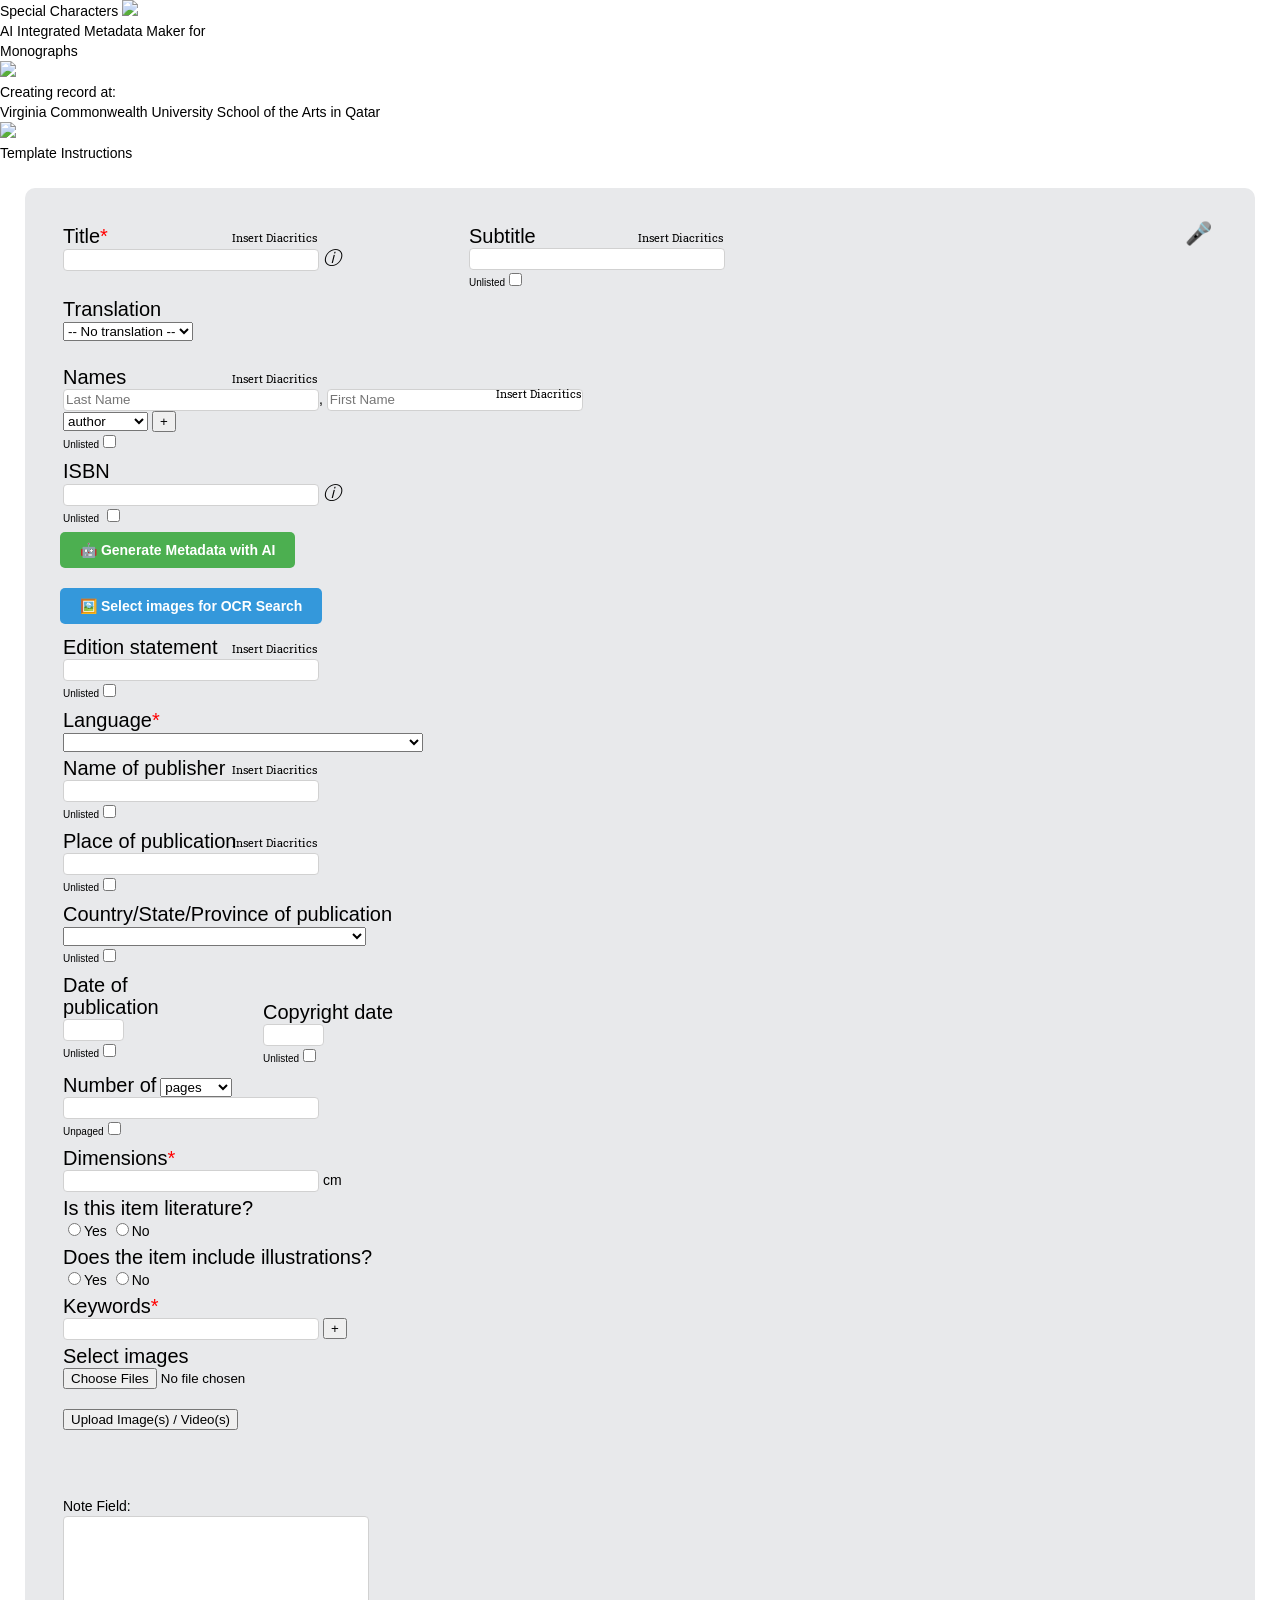
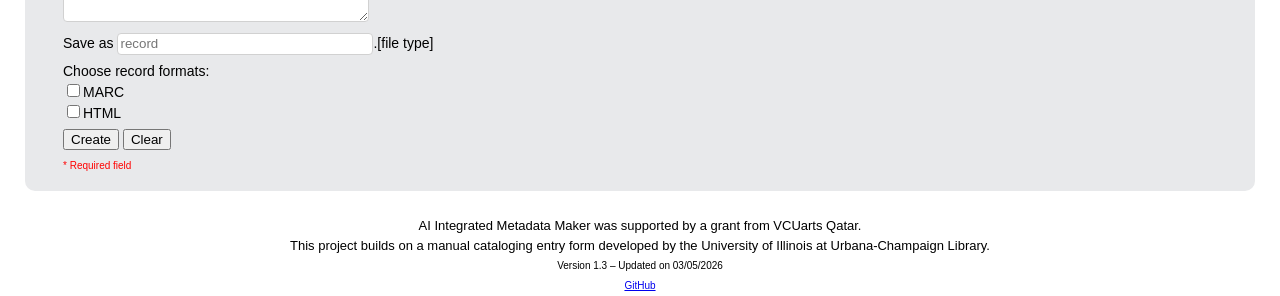
==== commit 63504d83: "Footer, 245 and 880 fields updated, instructions modal text updated and readme updated with changes" ====
--- a/index.html
+++ b/index.html
@@ -1431,24 +1431,21 @@
 				* Required field
 			</div>
 		</form>
-		<div id="disclaimer">This project builds on a manual cataloging entry form developed by the University of Illinois at Urbana-Champaign Library .</div>
-		<div id="disclaimer2">AI integration is supported by an ongoing grant from VCUarts Qatar.</div>
-		<div id="version">Version 1.2 – Updated on 31/07/2025</div>
+		<div id="disclaimer">AI Integrated Metadata Maker was supported by a grant from VCUarts Qatar.</div>
+		<div id="disclaimer2">This project builds on a manual cataloging entry form developed by the University of Illinois at Urbana-Champaign Library.</div>
+		<div id="version">Version 1.3 – Updated on 03/05/2026</div>
 		<a id="code" href="https://github.com/adbaditya/metadata-maker">GitHub</a>
 
 		<!-- Modal for AI Template instructions -->
 		<div class="instructions-modal-backdrop"></div>
 		<div class="instructions-modal">
 			<h3>Instructions to use AI enriched template for metadata creation</h3>
-			<div class="note">
-				<strong>Note:</strong> Instructions to use AI enriched template for metadata creation
-			</div>
-			<ul>
+			<ul style="font-size:13px; line-height:1.55; padding-left:18px;">
 				<li>Enter ISBN, (only one) 13 digits or 10 digits if available, and click on AI Generate button to
-					retrieve information on the resource. <em>(note for i-icon)</em></li>
+					retrieve information on the resource.</li>
 				<li>If ISBN is not available, enter the Title and subtitle as seen on the title page in the field for
 					'Title' and enter the Author's first name and last name into the right fields. Click on AI Generate
-					button. <em>(note for i-icon)</em></li>
+					button.</li>
 				<li>Verify the AI generated fields against the details of the physical item. Any blank fields can be
 					completed manually. Check all boxes for the fields that will remain empty.</li>
 				<li>Use 'Search for book with an image' option to search by image of the item to be catalogued.</li>
@@ -1460,6 +1457,16 @@
 				<li>Save the record to your local computer or to a specific destination by checking the box for right
 					desired format and click on 'Create' button.</li>
 				<li>Refer to the GitHub link below to download and make changes to the template as required.</li>
+				<li>Click the microphone icon and place the cursor in the "Title" field to dictate and convert speech
+					to text, then select "Generate Metadata with AI" to retrieve item information
+					<em>(works best on Chrome)</em>.</li>
+				<li>For non-English title searches, manually enter or copy and paste the title into the "Title" field
+					(along with the ISBN, if available, or the author's name) and click "Generate Metadata with AI".
+					A transliterated version will appear below the Title field upon retrieval and will be saved in the
+					MARC 245 field.</li>
+				<li>Select the desired language (e.g., English or Arabic) from the Translation field dropdown
+					<em>before</em> clicking "Generate Metadata with AI" to translate the title; the result will be
+					saved in the MARC 800 field with a linkage to the 245 field via subfield 6.</li>
 			</ul>
 
 			<button class="instructions-close-btn">Close</button>
@@ -1620,6 +1627,35 @@
 			});
 
 		let activeRecognition = null;
+		let voiceStopRequested = false;
+		let voiceSessionId = 0;
+
+		function getVoiceTargetField() {
+			const active = document.activeElement;
+			if (active && (active.tagName === 'INPUT' || active.tagName === 'TEXTAREA') &&
+				active.type !== 'checkbox' && active.type !== 'button' && !active.disabled && !active.readOnly) {
+				return active;
+			}
+			return document.getElementById('title');
+		}
+
+		function resetVoiceButton() {
+			const btn = document.getElementById('voice-btn');
+			btn.classList.remove('recording');
+			btn.textContent = '🎤';
+		}
+
+		function getSpeechRecognitionLang() {
+			return 'en-US';
+		}
+
+		function voiceLog(sessionId, stage, details) {
+			if (details) {
+				console.log('[Voice][' + sessionId + '] ' + stage + ':', details);
+			} else {
+				console.log('[Voice][' + sessionId + '] ' + stage);
+			}
+		}
 
 		function startVoiceInput() {
 			const SpeechRecognition = window.SpeechRecognition || window.webkitSpeechRecognition;
@@ -1627,61 +1663,142 @@
 				alert('Voice input requires Chrome or Edge.');
 				return;
 			}
-			const btn = document.getElementById('voice-btn');
-
-			if (activeRecognition) {
-				activeRecognition.stop();
-				activeRecognition = null;
+			if (window.location.protocol === 'file:') {
+				alert('Voice input does not work reliably on file:// URLs. Run this page from localhost or HTTPS.');
 				return;
 			}
-
-			navigator.mediaDevices.getUserMedia({ audio: true })
-				.then(function(stream) {
-					stream.getTracks().forEach(t => t.stop());
-					launchRecognition();
-				})
-				.catch(function(err) {
-					alert('Microphone access was denied. Please allow microphone access in your browser settings and try again.');
-					console.warn('Mic permission error:', err);
-				});
+			if (!window.isSecureContext) {
+				alert('Voice input requires HTTPS or localhost.');
+				return;
+			}
+			if (!navigator.mediaDevices || !navigator.mediaDevices.getUserMedia) {
+				alert('Microphone access is not available in this browser context.');
+				return;
+			}
+
+			if (activeRecognition) {
+				voiceStopRequested = true;
+				activeRecognition.stop();
+				return;
+			}
+
+			const targetField = getVoiceTargetField();
+			voiceStopRequested = false;
+			launchRecognition(targetField);
 		}
 
-		function launchRecognition() {
+		function launchRecognition(targetField) {
 			const SpeechRecognition = window.SpeechRecognition || window.webkitSpeechRecognition;
 			const btn = document.getElementById('voice-btn');
 			const recognition = new SpeechRecognition();
-			recognition.lang = 'en-US';
+			let finalTranscript = targetField.value ? targetField.value.trim() + ' ' : '';
+			let hasResult = false;
+			const sessionId = ++voiceSessionId;
+
+			recognition.lang = getSpeechRecognitionLang();
 			recognition.continuous = true;
 			recognition.interimResults = true;
 			recognition.maxAlternatives = 1;
 			activeRecognition = recognition;
+			voiceLog(sessionId, 'init', {
+				fieldId: targetField.id || '(no-id)',
+				lang: recognition.lang,
+				continuous: recognition.continuous,
+				interimResults: recognition.interimResults,
+				secureContext: window.isSecureContext,
+				origin: window.location.origin
+			});
 
 			btn.classList.add('recording');
 			btn.textContent = '🔴';
 			recognition.start();
+			voiceLog(sessionId, 'recognition.start called');
+
+			recognition.onstart = function() {
+				voiceLog(sessionId, 'onstart');
+			};
+			recognition.onaudiostart = function() {
+				voiceLog(sessionId, 'onaudiostart');
+			};
+			recognition.onsoundstart = function() {
+				voiceLog(sessionId, 'onsoundstart');
+			};
+			recognition.onspeechstart = function() {
+				voiceLog(sessionId, 'onspeechstart');
+			};
+			recognition.onspeechend = function() {
+				voiceLog(sessionId, 'onspeechend');
+			};
+			recognition.onsoundend = function() {
+				voiceLog(sessionId, 'onsoundend');
+			};
+			recognition.onaudioend = function() {
+				voiceLog(sessionId, 'onaudioend');
+			};
+			recognition.onnomatch = function() {
+				voiceLog(sessionId, 'onnomatch');
+			};
 
 			recognition.onresult = function(event) {
-				let transcript = '';
-				for (let i = 0; i < event.results.length; i++) {
-					transcript += event.results[i][0].transcript;
+				hasResult = true;
+				let interimTranscript = '';
+				const resultSummary = [];
+				for (let i = event.resultIndex; i < event.results.length; i++) {
+					const spokenText = event.results[i][0].transcript;
+					const confidence = event.results[i][0].confidence;
+					resultSummary.push({
+						index: i,
+						isFinal: event.results[i].isFinal,
+						transcript: spokenText,
+						confidence: confidence
+					});
+					if (event.results[i].isFinal) {
+						finalTranscript += spokenText + ' ';
+					} else {
+						interimTranscript += spokenText;
+					}
 				}
-				const titleField = document.getElementById('title');
-				titleField.value = transcript;
-				$(titleField).trigger('input').trigger('change');
+				targetField.value = (finalTranscript + interimTranscript).trim();
+				$(targetField).trigger('input').trigger('change');
+				voiceLog(sessionId, 'onresult', {
+					resultIndex: event.resultIndex,
+					resultsSeen: event.results.length,
+					updates: resultSummary,
+					titleLength: targetField.value.length
+				});
 			};
 
 			recognition.onend = function() {
-				btn.classList.remove('recording');
-				btn.textContent = '🎤';
+				resetVoiceButton();
 				activeRecognition = null;
+				voiceLog(sessionId, 'onend', {
+					hasResult: hasResult,
+					stopRequested: voiceStopRequested,
+					finalValueLength: targetField.value.length
+				});
+				if (!voiceStopRequested && !hasResult) {
+					alert('No speech was captured. Click the mic, wait for the red icon, then speak clearly and pause.');
+				}
+				voiceStopRequested = false;
 			};
 
 			recognition.onerror = function(event) {
-				btn.classList.remove('recording');
-				btn.textContent = '🎤';
+				resetVoiceButton();
 				activeRecognition = null;
-				if (event.error === 'not-allowed') {
-					alert('Microphone access was denied. Please allow microphone access in your browser settings and try again.');
+				voiceLog(sessionId, 'onerror', {
+					error: event.error,
+					message: event.message || ''
+				});
+				if (event.error === 'not-allowed' || event.error === 'service-not-allowed') {
+					alert('Voice input is blocked for this site. In your browser settings, allow microphone access for this exact origin, then reload and try again.');
+				} else if (event.error === 'audio-capture') {
+					alert('No working microphone was found. Connect/select a mic in system settings and try again.');
+				} else if (event.error === 'network') {
+					if (window.location.protocol === 'file:') {
+						alert('Voice recognition failed because this page is opened as file://. Please run it on localhost or HTTPS.');
+					} else {
+						alert('Voice recognition network error. Check your connection and try again.');
+					}
 				} else if (event.error !== 'no-speech') {
 					console.warn('Voice input error:', event.error);
 				}
@@ -1691,4 +1808,4 @@
 	</div>
 </body>
 
-</html>+</html>
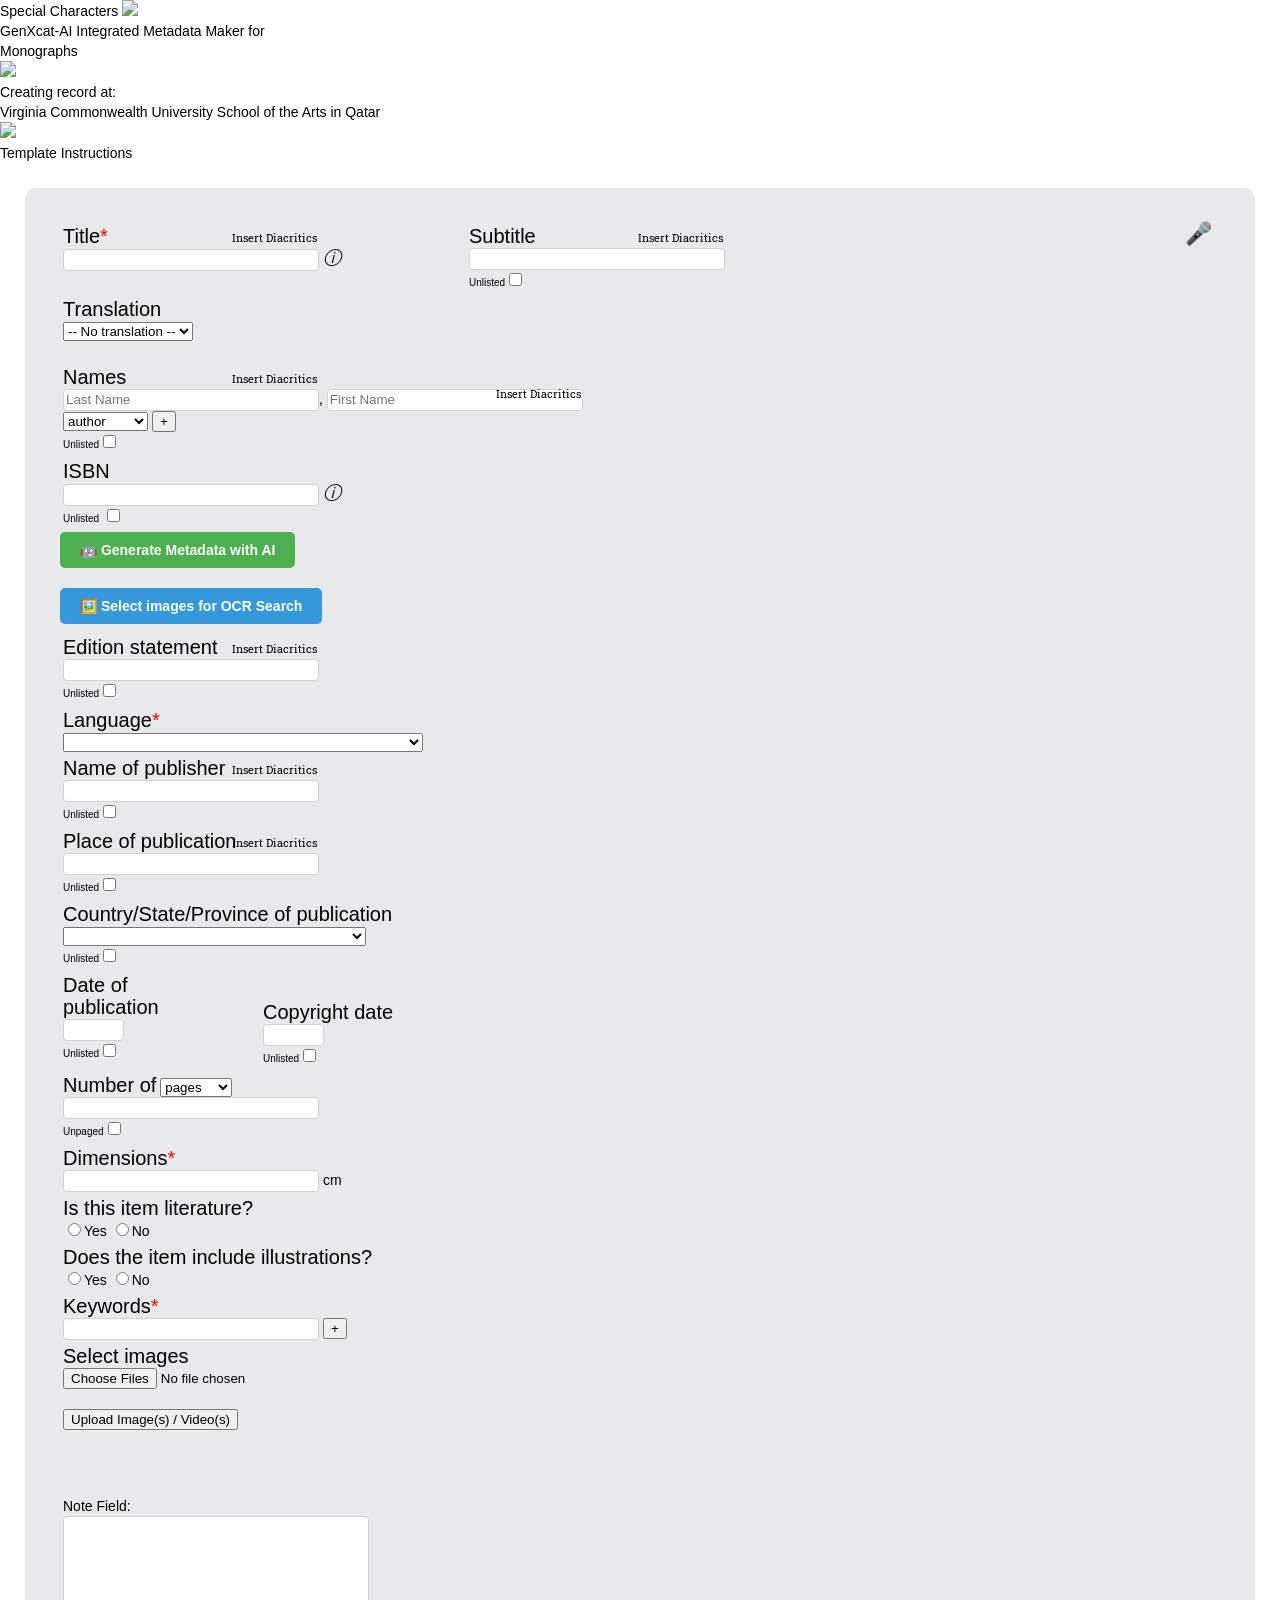
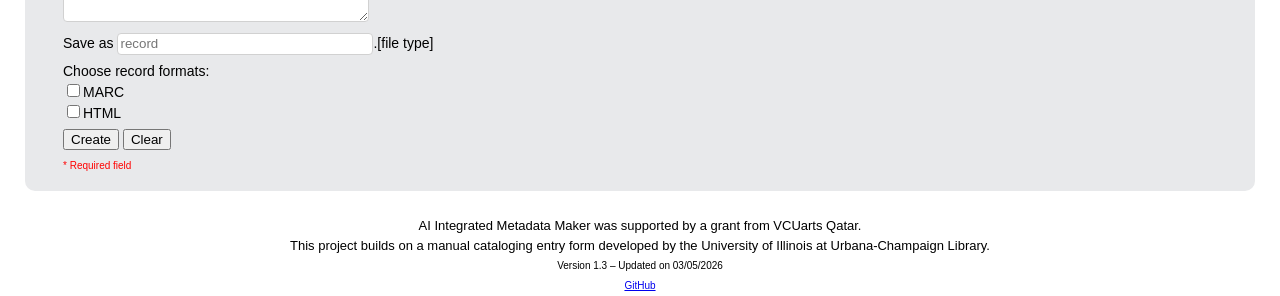
==== commit 783e8319: "Change of title for the template" ====
--- a/index.html
+++ b/index.html
@@ -39,7 +39,7 @@
 		</div>
 		<div id="version_title" class="noselect">
 			<div id="version_static">
-				AI Integrated Metadata Maker for
+				GenXcat-AI Integrated Metadata Maker for
 			</div>
 			<div id="version_selector" onClick="toggleVersionMenu()">
 				<div id="version_name" value="monographs">
